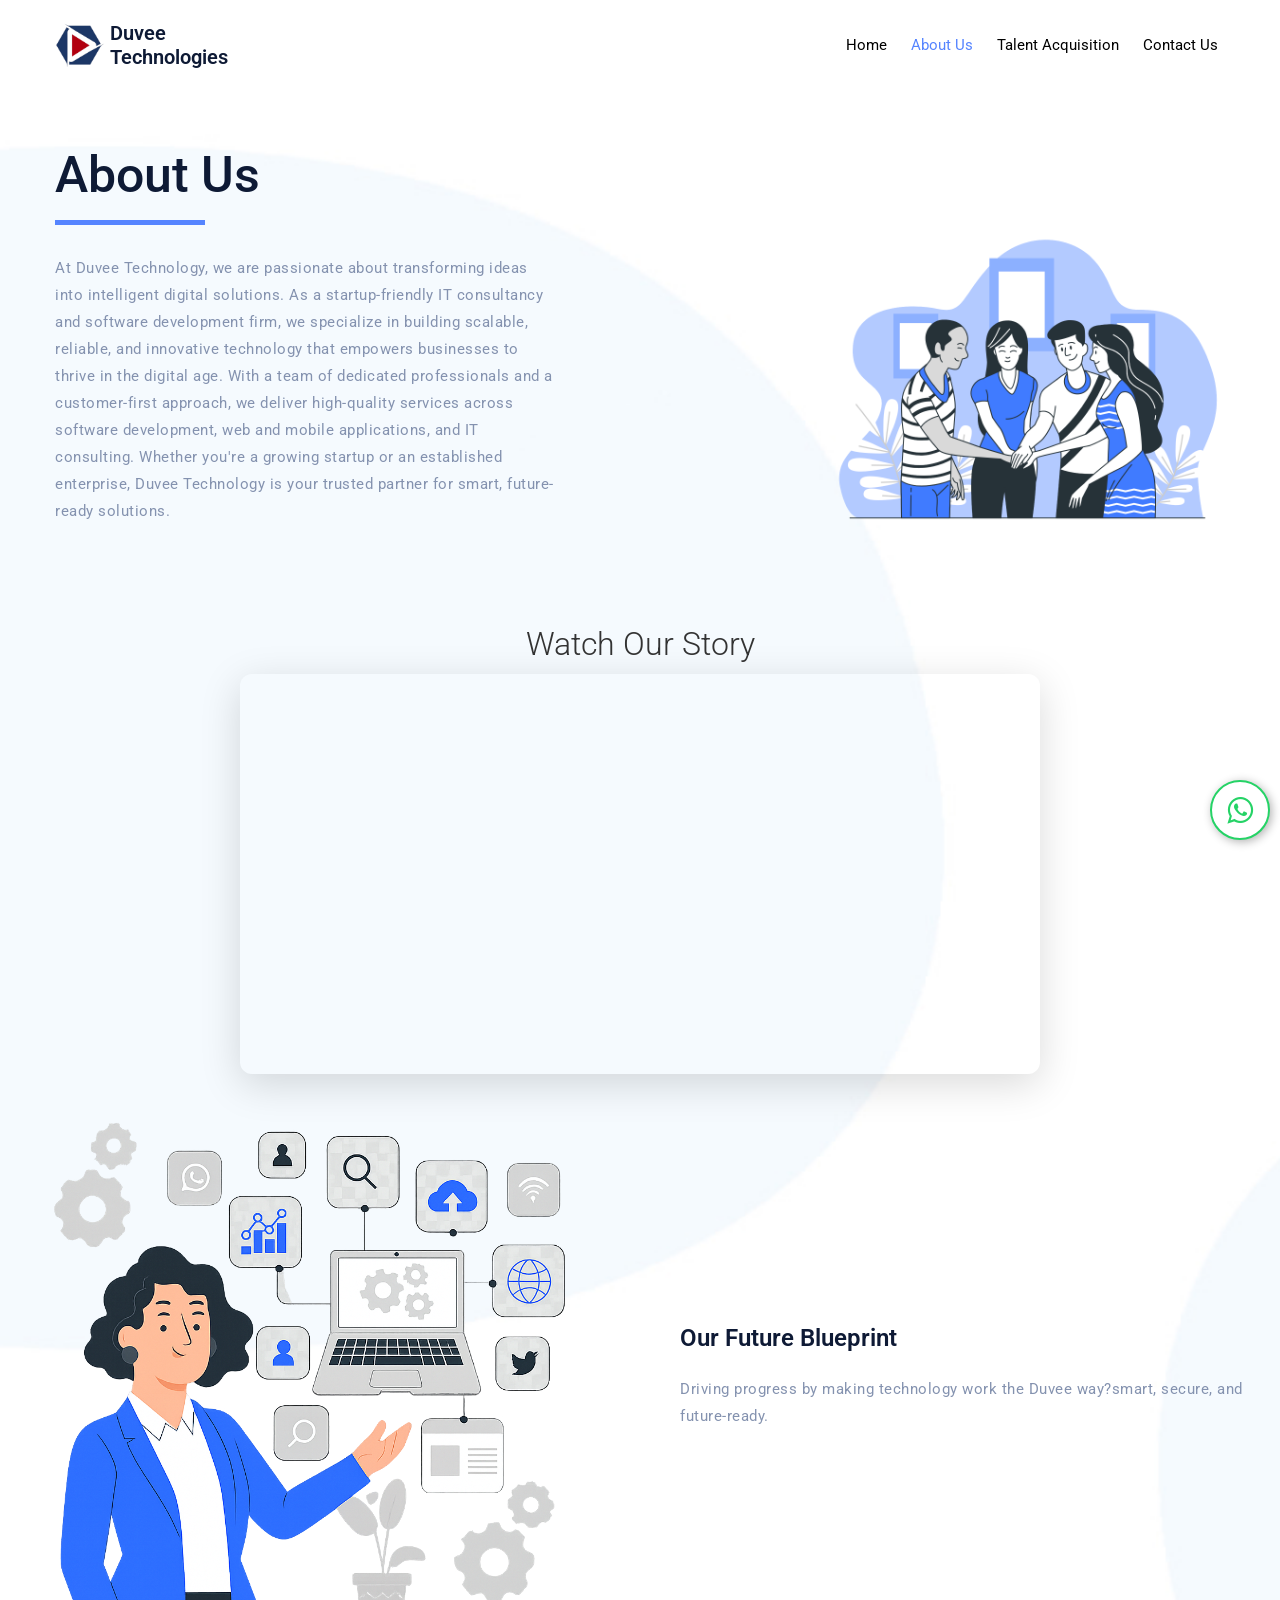
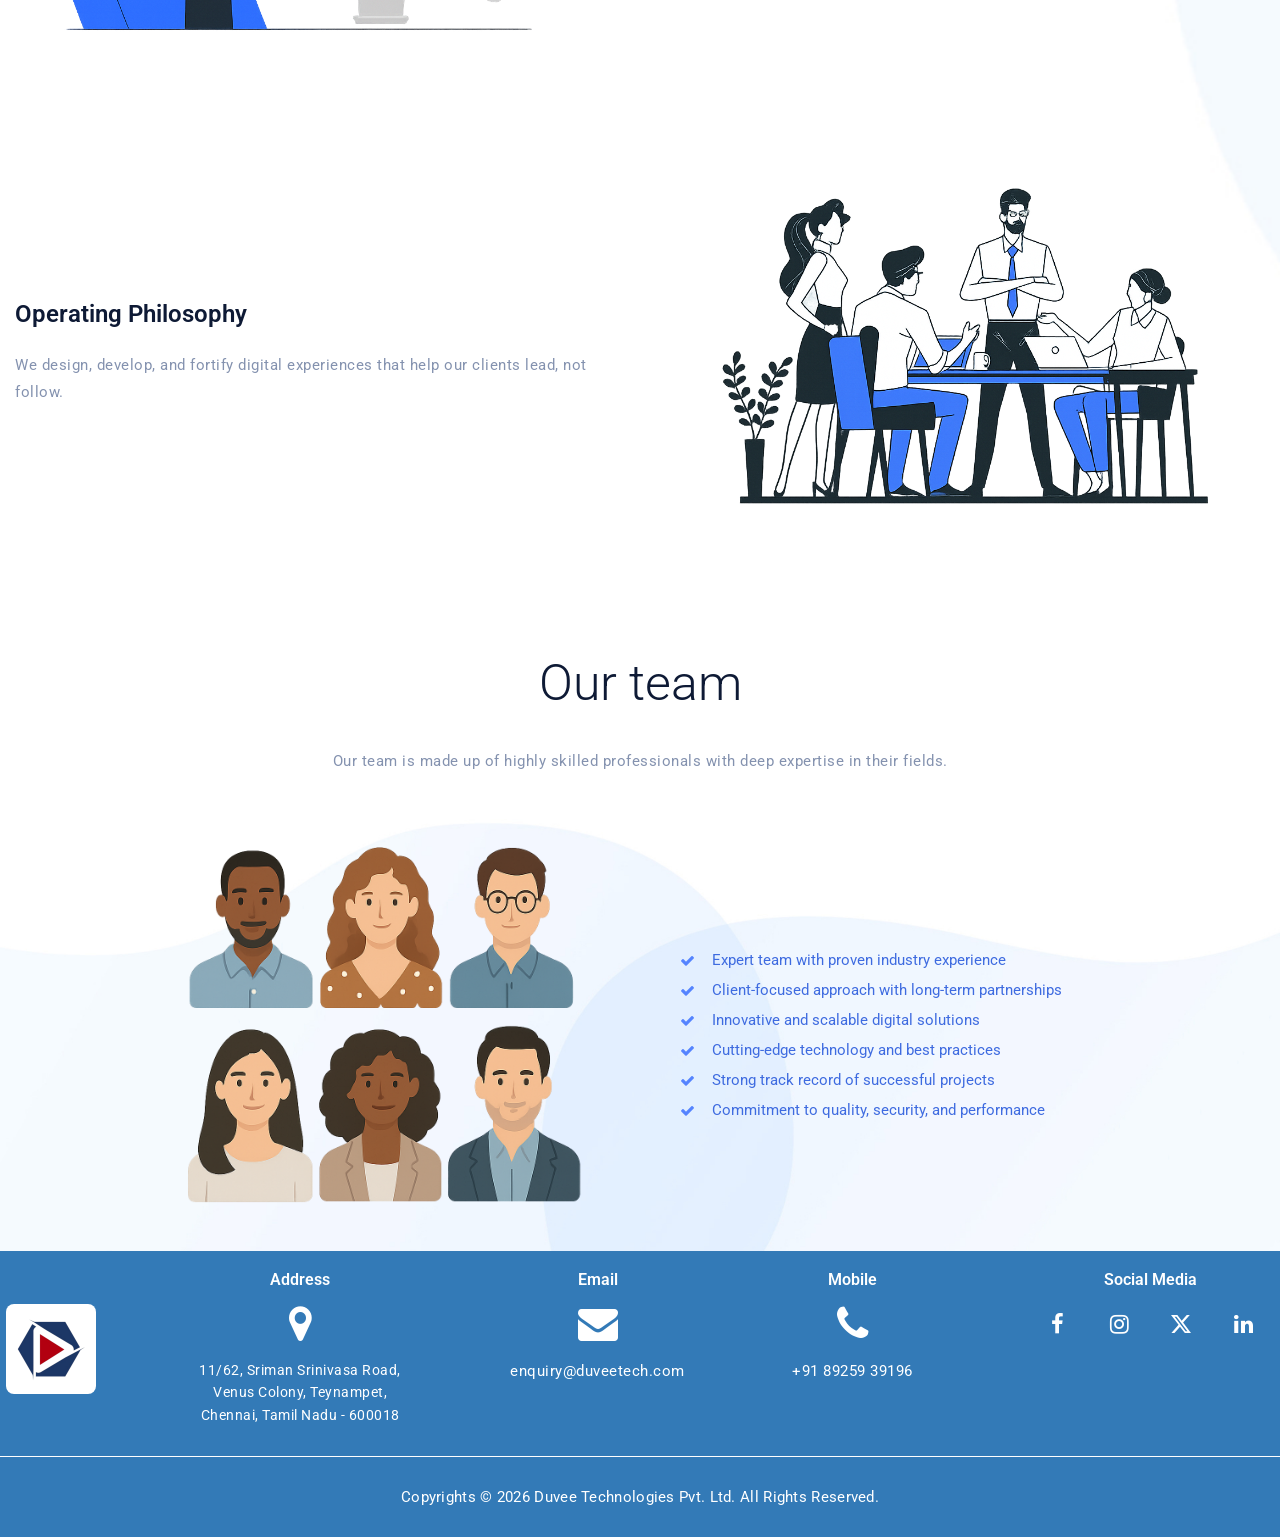
==== about-us.html @ ade1d49a "duvee tech project" ====
<!DOCTYPE html> <!--[if lt IE 10]> <html lang="en" class="iex"> <![endif]--> <!--[if (gt IE 10)|!(IE)]><!-->
<html lang="en"> <!--<![endif]-->

<head> <!-- Google Tag Manager -->
    <script>(function (w, d, s, l, i) { w[l] = w[l] || []; w[l].push({ 'gtm.start': new Date().getTime(), event: 'gtm.js' }); var f = d.getElementsByTagName(s)[0], j = d.createElement(s), dl = l != 'dataLayer' ? '&l=' + l : ''; j.async = true; j.src = 'https://www.googletagmanager.com/gtm.js?id=' + i + dl; f.parentNode.insertBefore(j, f); })(window, document, 'script', 'dataLayer', 'GTM-MKTMCWL5');</script>
    <script> !function (f, b, e, v, n, t, s) { if (f.fbq) return; n = f.fbq = function () { n.callMethod ? n.callMethod.apply(n, arguments) : n.queue.push(arguments) }; if (!f._fbq) f._fbq = n; n.push = n; n.loaded = !0; n.version = '2.0'; n.queue = []; t = b.createElement(e); t.async = !0; t.src = v; s = b.getElementsByTagName(e)[0]; s.parentNode.insertBefore(t, s) }(window, document, 'script', 'https://connect.facebook.net/en_US/fbevents.js'); fbq('init', '1532750337871513'); fbq('track', 'PageView'); </script>
    <script> function triggerLead(formName, hiddenId) { var eid = formName + '_' + Date.now() + '_' + Math.random().toString(36).substr(2, 5); document.getElementById(hiddenId).value = eid; fbq('track', 'Lead', { content_name: formName, value: 1.00, currency: 'INR' }, { eventID: eid }); } </script>
    <meta charset="utf-8">
    <meta http-equiv="X-UA-Compatible" content="IE=edge">
    <meta name="viewport" content="width=device-width, initial-scale=1">
    <link rel="canonical" href="https://www.duveetech.com/about-us" />
    <title>Duvee Technologies</title>
    <meta name="description" content="Signflow and business HTML template.">
    <script src="../HTWF/scripts/jquery.min.js "></script>
    <link rel="stylesheet" href="../HTWF/scripts/bootstrap/css/bootstrap.css">
    <script src="../HTWF/scripts/script.js"></script>
    <link rel="stylesheet" href="../HTWF/style.css">
    <link rel="stylesheet" href="../HTWF/css/animations.css">
    <link rel="stylesheet" href="../HTWF/scripts/flexslider/flexslider.css">
    <link rel="stylesheet" href="../HTWF/css/components.css">
    <link rel="stylesheet" href="../HTWF/css/content-box.css">
    <link rel="stylesheet" href="../HTWF/scripts/magnific-popup.css">
    <link rel="stylesheet" href="../HTWF/scripts/jquery.bootgrid.css">
    <link rel="stylesheet" href="../HTWF/scripts/font-awesome/css/font-awesome.css">
    <link rel="stylesheet" href="../skin.css">
    <link rel="icon" href="../images/favicon.png">
</head>

<body> <!-- Google Tag Manager (noscript) --> <noscript><iframe
            src="https://www.googletagmanager.com/ns.html?id=GTM-MKTMCWL5" height="0" width="0"
            style="display:none;visibility:hidden"></iframe></noscript> <!-- End Google Tag Manager (noscript) -->
    <div id="preloader"></div>
    <header class="fixed-top scroll-change" data-menu-anima="fade-bottom">
        <div class="navbar navbar-default mega-menu-fullwidth navbar-fixed-top" role="navigation">
            <div class="navbar navbar-main">
                <div class="container">
                    <div class="navbar-header"> <button type="button" class="navbar-toggle"> <i class="fa fa-bars"></i>
                        </button> <a class="navbar-brand" href="/"> <img class="logo-default"
                                src="../images/Final_Logo.png" alt="logo" style="background: white; padding: 5px; border-radius: 4px;" /> <img class="logo-retina"
                                src="../images/Final_Logo.png" alt="logo" style="background: white; padding: 5px; border-radius: 4px;" /> <span class="brand-text"> <span
                                    class="brand-name">Duvee</span> <span class="brand-subtitle">Technologies</span>
                            </span> </a> </div>
                    <div class="collapse navbar-collapse">
                        <div class="nav navbar-nav navbar-right">
                            <ul class="nav navbar-nav">
                                <li class="dropdown"> <a href="/" role="button">Home</a> </li>
                                <li class="dropdown active"> <a href="about-us.html" role="button">About Us</a> </li>
<li class="dropdown"> <a href="talent-acquisition.html" role="button">Talent
                                        Acquisition</a> </li>
<li class="dropdown"> <a href="contact-us.html" role="button">Contact Us</a> </li>
                            </ul>
                        </div>
                    </div>
                </div>
            </div>
        </div>
    </header>
    <div class="section-bg-image bg-top" style="background-image:url(../images/long-2.jpg)">
        <div class="container mt-50">
            <div class="row">
                <div class="col-md-7 col-sm-6">
                    <div class="title-base text-left">
                                <hr />
                                <h2 style="margin-left: 40px;">About Us</h2>
                                <p style="margin-left: 40px;">At Duvee Technology, we are passionate about transforming ideas into intelligent digital
                            solutions. As a startup-friendly IT consultancy and software development firm, we specialize
                            in building scalable, reliable, and innovative technology that empowers businesses to thrive
                            in the digital age. With a team of dedicated professionals and a customer-first approach, we
                            deliver high-quality services across software development, web and mobile applications, and
                            IT consulting. Whether you're a growing startup or an established enterprise, Duvee
                            Technology is your trusted partner for smart, future-ready solutions.</p>

                    </div>
                </div>
                <div class="col-md-5 col-sm-6" data-anima="fade-right" data-time="1000"> <img src="../images/about.png"
                        alt="Talent Acquisition" class="img-responsive"> </div>
            </div>
        </div>

        <!-- Video Section Moved from Home -->
        <div class="container">
            <div class="row">
                <div class="col-md-12" style="text-align: center;">
                    <h2 class="about-us-video-title" style="font-size: 32px; font-weight: 300; color: #333;">Watch Our
                        Story</h2>
                    <div style="max-width: 800px; margin: 0 auto;"> <video id="myVideo" loop autoplay muted
                            style="width: 100%; border-radius: 12px; box-shadow: 0 10px 40px rgba(0,0,0,0.15);">
                            <source src="../videos/duvee.mp4" type="video/mp4"> Your browser does not
                            support the video tag.
                        </video> </div>
                </div>
            </div>
        </div>

        <div class="container"> <!-- <h1 class="text-center">Our vison and mission</h1> -->
            <!-- <hr class="space" /> -->
            <div class="row vertical-row flex-reverse">
                <div class="col-md-6">
                    <h4>Our Future Blueprint</h4>
                    <p> Driving progress by making technology work the Duvee way?smart, secure, and future-ready. </p>
                    <!-- <a href="#" class="circle-button btn btn-sm">View datas</a> -->
                </div>
                <div class="col-md-6"> <img src="../images/future_blueprint.png" alt="" data-anima="fade-left"
                        data-time="1000" /> </div>
            </div> <!-- <hr class="space m" /> -->
            <div class="row vertical-row ">
                <div class="col-md-6">
                    <h4>Operating Philosophy</h4>
                    <p> We design, develop, and fortify digital experiences that help our clients lead, not follow. </p>
                    <hr class="space s" />
                    <!-- <a href="#" class="circle-button btn btn-sm">View datas</a><span class="space"></span> <a href="#" class="circle-button btn btn-border btn-sm">Details</a> -->
                </div>
                <div class="col-md-6"> <img src="../images/operating_philosophy.png" alt="" data-anima="fade-right"
                        data-time="1000" /> </div>
            </div>
        </div>
    </div>
    <!-- <div class="section-empty"> <div class="container content"> <div class="row"> <div class="col-md-3 col-sm-6 boxed-inverse shadow-1"> <h4 class="text-m">Stocks markets</h4> <div class="counter-box-simple text-color text-bold"><span class="counter text-l" data-to="7000">7000</span><span class="text-s"> %</span></div> <hr class="space xs" /> <p>Stocks from middle 2010.</p> </div> <div class="col-md-3 col-sm-6 boxed-inverse shadow-1"> <h4 class="text-m">Growing scale</h4> <div class="counter-box-simple text-color text-bold"><span class="counter text-l" data-to="300">300</span><span class="text-s"> %</span></div> <hr class="space xs" /> <p>Growing of our daily business.</p> </div> <div class="col-md-3 col-sm-6 boxed-inverse shadow-1"> <h4 class="text-m">Employees</h4> <div class="counter-box-simple text-color text-bold"><span class="counter text-l" data-to="900">900</span><span class="text-s"></span></div> <hr class="space xs" /> <p>Bumber of employees.</p> </div> <div class="col-md-3 col-sm-6 boxed-inverse shadow-1"> <h4 class="text-m">Projects</h4> <div class="counter-box-simple text-color text-bold"><span class="counter text-l" data-to="2500">2500</span><span class="text-s"></span></div> <hr class="space xs" /> <p>Number of projects.</p> </div> </div> <hr class="space" /> <div class="row vertical-row"> <div class="col-md-3"> <div class="progress-circle" data-color="#5584ff" data-progress="60" data-thickness="5" data-options="lineCap:square"> <div class="inner-circle"> <div class="inner-center"> Dloremque laudantium, totam rem aperiam </div> </div> </div> </div> <div class="col-md-3"> <div class="progress-circle" data-color="#5584ff" data-progress="30" data-thickness="5" data-options="lineCap:round"> <div class="inner-circle"> <div class="inner-center"> Dloremque laudantium, totam rem aperiam </div> </div> </div> </div> <div class="col-md-6 col-sm-12 text-center-sm"> <h2>Perfection is utopia</h2> <p> Lorem ipsum dolor sit amet consectetur adipiscing elitsed do eiusmod tempor incididunt utlabore et dolore magna aliqua. Utenim ad minim veniam quis nostrud exercitation ullamco laboris nisi ut aliquip ex ea commodo consequat. Duis aute irure dolor in reprehenderit in voluptate velit esse cillum dolore eu fugiat nulla pariatur. </p> </div> </div> <hr class="space m" /> </div> </div> -->
    <!-- <div class="section-bg-image" style="background-image:url(../images/bg-23.jpg)"> <div class="container content"> <div class="row"> <div class="col-md-6 col-center text-center boxed-inverse shadow-1"> <h4>Join our services</h4> <p>Lorem ipsum dolor sit amet consectetur adip ullamco laboris nisi utla pariature tempore marto.</p> <a href="#" class="circle-button btn btn-sm">Circle button</a> </div> </div> </div> </div> -->
    <!-- <div class="section-empty"> <div class="container content"> <hr class="space m" /> <div class="row"> <div class="col-md-6"> <h2>A network of people</h2> <p> Lorem ipsum dolor sit amet consectetur adipiscing elitsed do eiusmod tempor incididunt utlabore et dolore magna aliqua. Utenim ad minim veniam quis nostrud exercitation ullamco laboris nisi ut aliquip ex ea commodo consequat. Duis aute irure dolor in reprehenderit in voluptate velit esse cillum dolore eu fugiat nulla pariatur. </p> <hr class="space m" /> <div class="row"> <div class="col-md-6"> <ul class="fa-ul"> <li><i class="fa-li fa fa-check"></i> Utenim ad minim veniam qui</li> <li><i class="fa-li fa fa-check"></i> Duis aute irure dehenderi</li> <li><i class="fa-li fa fa-check"></i> Consectetur adipiscing</li> <li><i class="fa-li fa fa-check"></i> Ceniam quis nostrud exero </li> <li><i class="fa-li fa fa-check"></i> Consectetur adipisco</li> </ul> </div> <div class="col-md-6"> <ul class="fa-ul"> <li><i class="fa-li fa fa-check"></i> Duis aute irure dolore marto</li> <li><i class="fa-li fa fa-check"></i> Aaboris nisi ut aliqui</li> <li><i class="fa-li fa fa-check"></i> Ceniam quis nostrud exero </li> <li><i class="fa-li fa fa-check"></i> Consectetur adipisco</li> <li><i class="fa-li fa fa-check"></i> Utenim ad minim venia</li> </ul> </div> </div> </div> <div class="col-md-6 boxed-inverse"> <table class="table table-striped"> <thead> <tr> <th>#</th> <th>Name</th> <th>Description</th> </tr> </thead> <tbody> <tr> <th scope="row">1</th> <td>Marketing</td> <td>Euismod parturient curabitur, explicabo etiam quae cillum, sunt pariaturo.</td> </tr> <tr> <th scope="row">2</th> <td>Constructions</td> <td>Officiis fermentum aut potenti eo nascetur incididunt labore ipsa quoss donec vivamus dictumst qui qui cras ligula.</td> </tr> <tr> <th scope="row">3</th> <td>Renovation</td> <td>Tenetur scelerisque omnis! Elementum! Laboriosam omnis lorem</td> </tr> <tr> <th scope="row">4</th> <td>Outdoors</td> <td>Aascetur incididunt labore ipsa quoss donec vivamu scelerisque omnis! Elementum! Laboriosam omnis lorem</td> </tr> </tbody> </table> </div> </div> </div> </div> -->
    <!-- <div class="section-bg-image bg-top" style="background-image:url(../images/bg-14.png)"> <div class="container content"> <div class="row"> <div class="col-md-6"> <h1>Our Team</h1> <p> Our skilled, experienced team is committed to excellence, delivering solutions that drive real results. </p> </div> <div class="col-md-6 boxed-inverse shadow-1"> <div class="row"> <div > <ul class="fa-ul text-color "> <li><i class="fa-li fa fa-check"></i> Expert team with proven industry experience</li> <li><i class="fa-li fa fa-check"></i> Client-focused approach with long-term partnerships</li> <li><i class="fa-li fa fa-check"></i> Innovative and scalable digital solutions</li> <li><i class="fa-li fa fa-check"></i> Cutting-edge technology and best practices</li> <li><i class="fa-li fa fa-check"></i> Strong track record of successful projects</li> <li><i class="fa-li fa fa-check"></i> Commitment to quality, security, and performance</li> </ul> </div> </div> </div> </div> </div> </div> -->
    <div class="section-bg-image bg-top" style="background-image:url(../images/long-1.jpg)">
        <div class="container">
            <div class="row ">
                <div class="col-md-12 text-center">
                    <h2 class="font-weight-300">Our team</h2>
                    <p>Our team is made up of highly skilled professionals with deep expertise in their fields.</p>
                    <hr class="space m" />
                </div>
            </div>
            <div class="row vertical-row flex-reverse">
                <div class="col-md-6 col-sm-12 text-center-sm">
                    <!-- <h1>Our team</h1> <p>Our team is made up of highly skilled professionals with deep expertise in their fields.</p> -->
                    <hr class="space xs" />
                    <ul class="fa-ul text-color text-center-sm">
                        <li><i class="fa-li fa fa-check"></i>Expert team with proven industry experience</li>
                        <li><i class="fa-li fa fa-check"></i>Client-focused approach with long-term partnerships</li>
                        <li><i class="fa-li fa fa-check"></i>Innovative and scalable digital solutions</li>
                        <li><i class="fa-li fa fa-check"></i>Cutting-edge technology and best practices</li>
                        <li><i class="fa-li fa fa-check"></i>Strong track record of successful projects</li>
                        <li><i class="fa-li fa fa-check"></i>Commitment to quality, security, and performance</li>
                    </ul>
                    <hr class="space visible-sm" />
                </div>
                <div class="col-md-6 col-sm-12"> <a class="img-box lightbox inner"
                        href="http://www.framework-y.com/images/thumb-large.png.html"> <span><img
                                src="../images/team.png" alt="" /></span> </a>
                    <!-- <div class="flexslider slider nav-inner white" data-options="controlNav:true,directionNav:false"> <ul class="slides"> <li> <a class="img-box lightbox inner" href="http://www.framework-y.com/images/thumb-large.png.html"> <span><img src="../images/gallery/large-1.jpg" alt="" /></span> <span class="caption-box"> <span class="caption"> Lorem ipsum dolor sit amet consectetur adipiscing. Lorem ipsum dolor sit amet consectetur adipiscing elitsed do eiusmod tempor incididunt utlabore et dolore magna aliqua. Utenim ad minim veniam quis nostrud exercitation ullamco laboris nisio. </span> </span> </a> </li> <li> <a class="img-box lightbox inner" href="http://www.framework-y.com/images/thumb-large.png.html"> <span><img src="../images/gallery/large-1.jpg" alt="" /></span> <span class="caption-box"> <span class="caption"> Lorem ipsum dolor sit amet consectetur adipiscing. Lorem ipsum dolor sit amet consectetur adipiscing elitsed do eiusmod tempor incididunt utlabore et dolore magna aliqua. Utenim ad minim veniam quis nostrud exercitation ullamco laboris nisio. </span> </span> </a> </li> </ul> </div> -->
                </div>
            </div>
        </div>
    </div> <i class="scroll-top scroll-top-mobile show fa fa-sort-asc"></i>
    <footer class="footer-base">
        <div class="content" style="padding: 0;">
            <div class="mt-20">
                <div class="row">
                    <div class="col-xs-12 col-md-9">
<div class="row" style="display: flex; justify-content: center; flex-wrap: wrap;">
                            <div class="col-xs-12 col-sm-2 footer-center text-center footer-logo-block"
                                style="margin-bottom: 30px; display: flex; flex-direction: column; align-items: center; justify-content: center;">
                                <img width="110" src="../images/Final_Logo.png" alt="Duvee Technologies logo"
                                    style="background: white; padding: 10px; border-radius: 8px; margin-left: 12px;" />
                            </div>
                            <div class="col-xs-12 col-sm-4 footer-left"
                                style="margin-bottom: 30px; text-align: center; display: flex; flex-direction: column; align-items: center;">
                                <h5
                                    style="margin-top: 0; margin-bottom: 15px; font-size: 16px; font-weight: 600; text-align: center;">
                                    Address</h5>
                                <i class="fa fa-map-marker"
                                    style="font-size: 40px; margin-bottom: 15px; display: block;"></i>
                                <p
                                    style="font-size: 14px; line-height: 1.6; margin: 0 auto; text-align: center; max-width: 240px;">
                                    11/62, Sriman
                                    Srinivasa
                                    Road,<br>Venus Colony, Teynampet,<br>Chennai, Tamil Nadu - 600018</p>
                            </div>
                            <div class="col-xs-12 col-sm-3 footer-left"
                                style="margin-bottom: 30px; text-align: center; display: flex; flex-direction: column; align-items: center;">
                                <h5
                                    style="margin-top: 0; margin-bottom: 15px; font-size: 16px; font-weight: 600; text-align: center;">
                                    Email</h5>
                                <i class="fa fa-envelope"
                                    style="font-size: 40px; margin-bottom: 15px; display: block;"></i>
                                <p style="font-size: 14px; line-height: 1.6; margin: 0 auto; text-align: center; max-width: 240px;"><a href="mailto:enquiry@duveetech.com" style="text-decoration: none;">enquiry@duveetech.com</a></p>
                            </div>
                            <div class="col-xs-12 col-sm-3 footer-left"
                                style="margin-bottom: 30px; text-align: center; display: flex; flex-direction: column; align-items: center;">
                                <h5
                                    style="margin-top: 0; margin-bottom: 15px; font-size: 16px; font-weight: 600; text-align: center;">
                                    Mobile</h5>
                                <i class="fa fa-phone"
                                    style="font-size: 40px; margin-bottom: 15px; display: block;"></i>
                                <p style="font-size: 14px; line-height: 1.6; margin: 0 auto; text-align: center; max-width: 240px;"><a href="tel:+918925939196" style="text-decoration: none; white-space: nowrap;">+91 89259 39196</a></p>
                            </div>
                        </div>
                    </div>
                    <div class="col-xs-12 col-md-3 footer-left text-center text-md-right" style="margin-bottom: 30px;">
<h5
                            style="margin-top: 0; margin-bottom: 15px; font-size: 16px; font-weight: 600; text-align: center;">
                            Social Media</h5>
                        <div class="btn-group social-group btn-group-icons" style="display: flex; justify-content: center; align-items: center; gap: 12px; flex-wrap: nowrap;">
    <a target="_blank" href="https://www.facebook.com/DuveeTech" style="display: inline-flex; align-items: center; justify-content: center; width: 40px; height: 40px; text-decoration: none; color: #fff !important;">
        <i class="fa fa-facebook" style="font-size: 22px; color: #fff !important;"></i>
    </a>
    <a target="_blank" href="https://www.instagram.com/duvee_tech_official/" style="display: inline-flex; align-items: center; justify-content: center; width: 40px; height: 40px; text-decoration: none; color: #fff !important;">
        <i class="fa fa-instagram" style="font-size: 22px; color: #fff !important;"></i>
    </a>
    <a target="_blank" href="https://x.com/Duvee_official" style="display: inline-flex; align-items: center; justify-content: center; width: 40px; height: 40px; text-decoration: none; color: #fff !important;"><svg width="20" height="20" viewBox="0 0 24 24" aria-hidden="true" style="display:block;"><path fill="#ffffff" d="M18.901 1.153h3.68l-8.04 9.19L24 22.847h-7.406l-5.8-7.584-6.64 7.584H.47l8.6-9.83L0 1.154h7.594l5.243 6.932zM17.61 20.644h2.039L6.486 3.24H4.298z"/></svg></a>
    <a target="_blank" href="https://www.linkedin.com/company/duvee-technologies" style="display: inline-flex; align-items: center; justify-content: center; width: 40px; height: 40px; text-decoration: none; color: #fff !important;">
        <i class="fa fa-linkedin" style="font-size: 22px; color: #fff !important;"></i>
    </a>
</div>
                    </div>
                </div>
            </div>
            <div class="row copy-row">
                <div class="col-md-12 copy-text">
                    Copyrights &copy; 2026 Duvee Technologies Pvt. Ltd. All Rights Reserved.</div>
            </div>
        </div>
        <link rel="stylesheet" href="../HTWF/scripts/font-awesome/css/font-awesome.css">
        <script async src="../HTWF/scripts/bootstrap/js/bootstrap.min.js"></script>
        <script src="../HTWF/scripts/imagesloaded.min.js"></script>
        <script src="../HTWF/scripts/parallax.min.js"></script>
        <script src="../HTWF/scripts/flexslider/jquery.flexslider-min.js"></script>
        <script async src="../HTWF/scripts/jquery.progress-counter.js"></script>
        <script async src="../HTWF/scripts/jquery.tab-accordion.js"></script>
        <script async src="../HTWF/scripts/bootstrap/js/bootstrap.popover.min.js"></script>
        <script async src="../HTWF/scripts/jquery.magnific-popup.min.js"></script>
        <script src="../HTWF/scripts/social.stream.min.js"></script>
        <script src="../HTWF/scripts/jquery.slimscroll.min.js"></script>
        <script src="../HTWF/scripts/smooth.scroll.min.js"></script>
        <script async src="../HTWF/scripts/isotope.min.js"></script>
        <script async src="../HTWF/scripts/jquery.tab-accordion.js"></script>
        <script src="../HTWF/scripts/parallax.min.js"></script>
        <script src="../HTWF/scripts/smooth.scroll.min.js"></script>
        <script> // keep your initial scroll trigger if needed // optional: trigger a scroll event after load like you had setTimeout(function () { $(window).scroll(); }, 50); $("body").on("click", ".scroll-to-services", function (e) { e.preventDefault(); var $target = $("#services"); if (!$target.length) return; // adjust if you have a fixed header (set to 0 if no fixed header) var headerOffset = 100; var top = Math.max(0, $target.offset().top - headerOffset); // respect reduced motion preference if (window.matchMedia && window.matchMedia('(prefers-reduced-motion: reduce)').matches) { $("html, body").scrollTop(top); } else { $("html, body").stop().animate({ scrollTop: top }, 600, 'swing'); } }); </script>
        <script> const popup = document.getElementById("popup"); const video = document.getElementById("myVideo"); const playBtn = document.getElementById("playBtn"); const closeBtn = document.getElementById("closeBtn"); // Open popup on button click playBtn.addEventListener("click", function(e) { e.preventDefault(); // Prevent page jump popup.style.display = "flex"; video.currentTime = 0; // Start from beginning video.play(); }); // Close popup on close button closeBtn.addEventListener("click", function() { popup.style.display = "none"; video.pause(); }); // (Optional) Close popup when clicking outside the video box window.addEventListener("click", function(e) { if (e.target === popup) { popup.style.display = "none"; video.pause(); } }); </script>
    </footer> <!-- WhatsApp Floating Button --> <a
        href="https://wa.me/918925939196?text=Hi%2C%0AI%20need%20leads%20for%20my%20business.%0APlease%20contact%20me."
        class="whatsapp-float" target="_blank"> <i class="fa fa-whatsapp"></i> </a>
</body>

</html>
---- HTWF/style.css ----
@media (max-width: 600px) {
    .hero-buttons-wrapper {
        justify-content: center !important;
        text-align: center;
    }
    .hero-btn-same-width {
        display: inline-block !important;
        margin-left: auto !important;
        margin-right: auto !important;
        text-align: center !important;
    }
}
/* Submit Enquiry Button - Half Out, Half In (like Get in Touch) */
.submit-enquiry-btn-wrapper {
    position: relative;
    height: 0;
    margin-bottom: 24px;
    z-index: 20;
    width: 100%;
    display: flex;
    justify-content: center;
    flex-wrap: wrap;
}
.submit-enquiry-banner {
    /* position: absolute; */
    /* left: auto; */
    /* top: 0; */
    /* transform: translate(0%, 25%); */
    background: #247CFF;
    color: #fff;
    font-weight: 700;
    font-size: 16px;
    border: none;
    border-radius: 24px;
    padding: 10px 25px;
    box-shadow: 0 4px 16px rgba(0,0,0,0.08);
    z-index: 30;
    text-align: center;
    letter-spacing: 0.5px;
    user-select: none;
    transition: background 0.2s, color 0.2s;
    cursor: pointer;
    outline: none;
    display: inline-block;
    margin-left: auto;
        margin-right: auto;
}

@media (max-width: 600px) {
    .submit-enquiry-btn-wrapper {
        justify-content: center;
    }
    .submit-enquiry-banner {
        display: block;
        margin-left: auto;
        margin-right: auto;
        text-align: center;
    }
}

.submit-enquiry-banner:hover {
    background: #FF6B35;
    color: #fff;
}
/* Get in Touch Button - Half Out, Half In */
.get-in-touch-btn-wrapper {
    position: relative;
    height: 0;
    margin-bottom: 24px;
    z-index: 20;
}
.get-in-touch-banner {
    position: absolute;
    left: 50%;
    top: 0;
    width: max-content;
    min-width: 120px;
    transform: translate(-50%, -75%);
    background: #247CFF;
    color: #fff;
    font-weight: 700;
    font-size: 20px;
    border-radius: 24px;
    padding: 12px 36px;
    box-shadow: 0 4px 16px rgba(0,0,0,0.08);
    z-index: 30;
    text-align: center;
    letter-spacing: 0.5px;
    user-select: none;
}
/* Footer menu hover effect: orange color and underline */
/* Extra specificity to override inline color for footer links */
footer a[style], .footer-base a[style], .footer-left a[style], .footer-center a[style],
footer a, .footer-base a, .footer-left a, .footer-center a {
    position: relative;
    color: #9daac7;
    text-decoration: none;
    transition: color 0.2s;
}

footer a[style]:hover, .footer-base a[style]:hover, .footer-left a[style]:hover, .footer-center a[style]:hover,
footer a:hover, .footer-base a:hover, .footer-left a:hover, .footer-center a:hover {
    color: #FF6B35 !important;
}

footer a[style]::after, .footer-base a[style]::after, .footer-left a[style]::after, .footer-center a[style]::after,
footer a::after, .footer-base a::after, .footer-left a::after, .footer-center a::after {
    content: '';
    display: block;
    position: absolute;
    left: 0;
    bottom: -2px;
    width: 0;
    height: 2px;
    background: #FF6B35;
    transition: width 0.3s cubic-bezier(0.4,0,0.2,1);
    z-index: 2;
}

footer a[style]:hover::after, .footer-base a[style]:hover::after, .footer-left a[style]:hover::after, .footer-center a[style]:hover::after,
footer a:hover::after, .footer-base a:hover::after, .footer-left a:hover::after, .footer-center a:hover::after {
    width: 100%;
}
/*
------------------------------------------------------------------
Table of contents

1. Global styles  [Row 126] 
2. Headers \ Menus [Row 427] 
3. Side menus [Row 1611] 
4. Footer [Row 2189] 
5. Titles [Row 2388] 
6. Templates [Row 2790] 
7. Components [Row 2991] 
8. Thypography [Row 4226] 
9. Sections [Row 4556] 
10. Skin white [Row 4806] 
11. Mobile / responsive [Row 4900] 
12. IE < 10 [Row 5803] 
-------------------------------------------------------------------

==============================
GENERAL
==============================
*/

body,
.adv-img p,
.caption-bottom p,
.adv-circle .caption p,
.advs-box p,
.list-blog p {
    font-family: "Roboto", Helvetica, Arial, sans-serif;
    font-size: 13px;
    line-height: 1.42857143;
    color: #4C4C4C;
}

.text-color,
.mi-menu ul li>a:before,
.sidebar-nav .panel-item>span:before,
i.icon,
.block-infos .bd-day {
    color: #6A4D8F;
}

.bg-color {
    background-color: #6A4D8F;
}

#preloader {
    position: fixed;
    top: 0;
    left: 0;
    right: 0;
    bottom: 0;
    background-color: #fff;
    z-index: 99995;
}

#preloader:after {
    content: '';
    width: 200px;
    height: 200px;
    position: absolute;
    left: 50%;
    top: 50%;
    background-image: url(images/assets/loader.gif);
    background-repeat: no-repeat;
    background-position: center;
    margin: -100px 0 0 -100px;
    z-index: 999999999999;
}

.scroll-top-mobile {
    position: fixed;
    background: #fff;
    width: 40px;
    height: 40px;
    z-index: 995;
    right: 10px;
    bottom: 10px;
    text-align: center;
    cursor: pointer;
    padding: 15px 0;
    visibility: hidden;
    opacity: 0;
}

.scroll-top-mobile.show {
    visibility: visible;
}

.overflow-visble {
    overflow: visible !important;
}

img {
    max-width: 100%;
}

.form-control:focus {
    border-color: #9C9C9C;
    box-shadow: none;
}

.clear {
    clear: both;
    width: 100%;
}

.bg-cover {
    background-repeat: no-repeat;
    background-position: center center;
    background-size: cover;
}

.opacity-show {
    opacity: 1 !important;
}

a,
[data-href] {
    cursor: pointer;
    outline: none;
    transition: all .5s;
}

a[data-toggle],
a[data-anima] {
    display: inline-block;
}

body .row-1 {
    height: 25px !important;
}

body .row-2 {
    height: 50px !important;
}

body .row-3 {
    height: 75px !important;
}

body .row-4 {
    height: 100px !important;
}

body .row-5 {
    height: 125px !important;
}

body .row-6 {
    height: 150px !important;
}

body .row-7 {
    height: 175px !important;
}

body .row-8 {
    height: 200px !important;
}

body .row-9 {
    height: 225px !important;
}

body .row-10 {
    height: 250px !important;
}

body .row-11 {
    height: 275px !important;
}

body .row-12 {
    height: 300px !important;
}

body .row-13 {
    height: 325px !important;
}

body .row-14 {
    height: 350px !important;
}

body .row-15 {
    height: 375px !important;
}

body .row-16 {
    height: 400px !important;
}

body .row-17 {
    height: 425px !important;
}

body .row-18 {
    height: 450px !important;
}

body .row-19 {
    height: 475px !important;
}

body .row-20 {
    height: 500px !important;
}

body .row-21 {
    height: 750px !important;
}

body .row-22 {
    height: 1000px !important;
}

body .row-23 {
    height: 1250px !important;
}

/* 
==============================
TYPOGRAPHY
==============================


------------------------------
TAG ROW
------------------------------
*/

.tag-row {
    overflow: hidden;
    white-space: nowrap;
    text-overflow: ellipsis;
}

.tag-row span {
    margin: 0 15px 0 0;
    color: #9C9C9C;
    white-space: nowrap;
    overflow: hidden;
    text-overflow: clip;
    border-right: 1px solid #CCC;
    padding-right: 16px;
}

.tag-row a {
    color: #9C9C9C;
}

.tag-row span:last-child {
    border-right: 0;
    margin-right: 0;
    padding-right: 0;
    margin-right: 0;
}

.tag-row span>span {
    display: block;
    margin: 5px 0;
    padding-right: 25px;
    font-weight: 400;
}

.tag-row i {
    padding-right: 10px;
    color: #919191;
}

.tag-row.cat {
    text-transform: uppercase;
    margin: 5px 0 10px 0;
}

.tag-row .tag-col {
    float: left;
    width: 50%;
    margin: 0;
    padding-right: 5px;
    font-weight: 600;
}

.tag-row>div {
    padding: 5px 0;
}

.tag-row.icon-row {
    position: relative;
}

.tag-row.icon-row span,
.tag-row.icon-row-square span,
.tag-row.icon-row-circle span {
    border-right: none;
}

.tag-row.icon-row span:after {
    position: relative;
    content: "/";
    color: rgba(210, 210, 210, 0.5);
    right: -16px;
}

.tag-row.icon-row-square span:after {
    content: "\25AA";
    right: -17px;
    position: relative;
}

.tag-row.icon-row-circle span:after {
    content: "\25CF";
    right: -17px;
    position: relative;
    font-size: 10px;
    top: -3px;
}

.tag-row span:last-child:after {
    display: none;
}

/*
------------------------------
QUOTE
------------------------------
*/
p+.block-quote,
.block-quote+p {
    margin-top: 25px;
}

.quote-author {
    font-style: italic;
    display: block;
    margin: 15px 0 0 0;
    font-size: 14px;
}

.block-quote.quote-1,
.block-quote.quote-2 {
    font-size: 20px;
    font-weight: 300;
    padding-left: 80px;
    position: relative;
    text-align: left;
    line-height: 28px;
}

.block-quote.quote-2 {
    padding-right: 80px;
}

.block-quote.quote-1:before,
.block-quote.quote-2:before {
    content: "\f10e";
    font: normal normal normal 54px/1 FontAwesome;
    position: absolute;
    left: 2px;
    color: #ECECEC;
    right: 0;
    display: inline-block;
    text-align: left;
}

.block-quote.quote-2:before {
    content: "\f10d";
}

.block-quote.quote-2:after {
    content: "\f10e";
    font: normal normal normal 54px/1 FontAwesome;
    position: absolute;
    right: 13px;
    color: #ECECEC;
    margin-top: -67px;
}

.block-quote.text-center {
    text-align: center;
}

/* 
------------------------------
SEPARATORS  
------------------------------
*/

hr.space {
    border: none !important;
    clear: both;
    height: 70px;
    margin: 0;
}

hr.space.l {
    height: 50px;
}

hr.space.xs {
    height: 10px;
}

hr.space.s {
    height: 20px;
}

hr.space.m {
    height: 30px;
}

span.space {
    width: 10px;
    display: inline-block;
}

hr.text-left {
    margin-left: 0 !important;
    margin-right: auto !important;
}

hr.text-right {
    margin-right: 0 !important;
    margin-left: auto !important;
}

hr.a {
    border-bottom: 1px solid #E0E0E0;
    width: 100%;
    height: 1px;
    max-width: 600px;
}

hr.b {
    border-top: 1px dotted #D4D4D4;
}

hr.c {
    border-top: 1px dashed #C7C7C7;
}

hr.d {
    background-position: center center;
    background: url(images/assets/gradient-line.png) no-repeat center;
    background-size: contain;
    border: none;
    height: 3px;
}

hr.d-dark {
    background-position: center center;
    background: url(images/assets/gradient-line-dark.png) no-repeat center;
    background-size: contain;
    border: none;
    height: 3px;
}

hr.e {
    max-width: 50px;
    width: 50px;
    border-top: 3px solid #5D5D5D;
}

.text-center>hr.e {
    margin: 15px auto;
}

hr.f-top,
.hr-f-top {
    background: linear-gradient(to top, rgba(204, 204, 204, 0.15) 0%, rgba(0, 0, 0, 0) 100%);
    height: 18px;
    margin-bottom: 0;
    border-bottom: 1px solid #E4E4E4;
    border-top: none;
}

hr.f-top.f-dark,
.hr-f-top-dark {
    background: linear-gradient(to top, rgba(51, 51, 51, 0.43) 0%, rgba(0, 0, 0, 0) 100%);
}

hr.f,
.hr-f-bottom {
    height: 18px;
    margin-top: 0;
    border-top: 1px solid #E4E4E4;
    background: linear-gradient(to bottom, rgba(204, 204, 204, 0.15) 0%, rgba(0, 0, 0, 0) 100%);
}

hr.f.f-dark,
.hr-f-bottom-dark {
    background: linear-gradient(to bottom, rgba(51, 51, 51, 0.43) 0%, rgba(0, 0, 0, 0) 100%);
}

.hr-f-top,
.hr-f-top-dark,
.hr-f-bottom,
.hr-f-bottom-dark {
    height: auto;
}

hr.g {
    background: url(images/overlay/dotted.png) repeat;
    height: 18px;
    border: none;
}

hr.h {
    background: url(images/overlay/line-45.png) repeat;
    height: 18px;
    border: none;
}

hr.i {
    background: url(images/overlay/carbonio.png) repeat;
    height: 18px;
    border: none;
}

hr.mini {
    max-width: 200px;
}

hr.micro {
    max-width: 80px;
}

.white hr.h {
    background: url(images/overlay/line-45-white.png) repeat;
}

.white hr.g {
    background: url(images/overlay/dotted-white.png) repeat;
}

.white hr.i {
    background: url(images/overlay/carbonio-white.png) repeat;
}

/*
------------------------------
VARIOUS
------------------------------
*/

h1,
.h1,
h2,
.h2,
h3,
.h3 {
    margin: 0 0 0 0;
}

.advs-box h3,
.advs-box h2 {
    margin: 0 0 10px 0;
}

.dropcap {
    font-size: 50px;
    left: 0;
    line-height: 1;
    margin: 0 20px 10px 0;
    position: relative;
    float: left;
    font-style: normal;
}

.text-bold {
    font-weight: 700;
}

.text-black {
    font-weight: 900 !important;
}

.text-light {
    font-weight: 300;
}

.text-xs {
    font-size: 11px !important;
    line-height: 11px;
}

.text-s {
    font-size: 13px !important;
    line-height: 18px;
}

.text-m {
    font-size: 18px !important;
    line-height: 25px;
}

.text-l {
    font-size: 27px !important;
    line-height: 31px;
}

.text-xl {
    font-size: 50px !important;
    line-height: 50px;
}

.text-xxl {
    font-size: 110px !important;
    line-height: 110px;
}

/* 
==============================
LAYOUT
==============================

------------------------------
GENERIC
------------------------------
*/
.boxed-layout .navbar-fixed-top,
.boxed-layout .navbar-fixed-top,
.boxed-layout header,
.boxed-layout .parallax-mirror,
.boxed-layout .content-parallax,
.boxed-layout footer,
.boxed-layout [class*="header-"],
.boxed-layout #fullpage-main,
.boxed-layout .container {
    max-width: 1200px;
    margin: 0 auto;
}

.boxed-layout.side-menu-container .container {
    max-width: 100%;
}

.boxed-layout .parallax-mirror {
    left: 50% !important;
    right: auto !important;
    transform: translateX(-50%) !important;
}

.boxed-layout .content-parallax {
    box-shadow: 0 0 2px rgba(0, 0, 0, 0.22);
}

body.boxed-layout {
    background: #efefef;
}

.boxed-layout .overlay-content .section-empty:not(.section-bg-color) {
    background: #fff !important;
}

.col-center {
    float: none !important;
    margin-left: auto !important;
    margin-right: auto !important;
    clear: both;
}

.fixed-bottom-area {
    position: fixed;
    text-align: center;
    bottom: 0;
    left: 0;
    right: 0;
    width: 100%;
    padding: 25px;
    background-color: rgba(0, 0, 0, 0.42);
}

.box-middle-container {
    padding-top: 0 !important;
    padding-bottom: 0 !important;
}

.row.box-middle {
    margin-left: 0;
    margin-right: 0;
}

.no-margins,
.no-margins .content {
    margin: 0 !important;
}

.no-paddings,
.no-paddings .content {
    padding: 0 !important;
}

.no-paddings-x {
    padding-left: 0 !important;
    padding-right: 0 !important;
}

.no-paddings-y,
.no-paddings-y .content {
    padding-top: 0 !important;
    padding-bottom: 0 !important;
}

@media (min-width:994px) {

    .no-padding-bottom,
    .no-padding-bottom .content {
        padding-bottom: 0 !important;
    }
}

div>p:last-child {
    margin-bottom: 0;
}

/*
------------------------------
VERTICAL AND PRPORZIONAL ROW
------------------------------
*/
.vertical-row.row,
.vertical-row>.row {
    display: flex !important;
    align-items: center;
}

.section-two-blocks>.vertical-row.row {
    align-items: initial;
}

.middle-content,
.middle-content>.row,
.middle-content>.row>div {
    display: flex !important;
    align-items: center;
    justify-content: center;
    flex-direction: column;
}

.middle-content.text-left,
.middle-content.text-left>.row,
.middle-content.text-left>.row>div {
    justify-content: flex-start;
}

.middle-content.text-left,
.middle-content.text-left>.row,
.middle-content.text-left>.row>div {
    align-items: baseline;
}

.row.vertical-row:not(.box-middle) {
    margin-left: -15px;
    margin-right: -15px;
}

.vertical-row>div {
    padding: 0;
}

.row.vertical-row>div {
    padding-left: 15px;
    padding-right: 15px;
}

.proporzional-row:not(.hc_column_cnt),
.proporzional-row>.row {
    display: flex;
}

.proporzional-row>*:not(.row),
.proporzional-row>.row>* {
    flex: 1 1 auto;
}

.proporzional-row .flexslider,
.proporzional-row .hc_image_slider_cnt,
.proporzional-row .flexslider div,
.proporzional-row .flexslider .slides,
.proporzional-row .img-box,
.proporzional-row>div>.advs-box,
[class*="row-"].grid-item>div,
.grid-item>.row>div,
.proporzional-row .google-map,
.proporzional-row>.row>div>.row,
.proporzional-row .hc_google_map_cnt,
[class*="row-"] .flexslider,
[class*="row-"] .flexslider div,
[class*="row-"] .flexslider .slides,
[class*="row-"] .row,
[class*="row-"] li .img-box,
.proporzional-row .hc_content_box_cnt,
.proporzional-row>.row>div>.row>div>.advs-box,
.proporzional-row>.row>div>.row>div>.adv-img,
.proporzional-row>.row>div>.row>.hc_image_box_cnt {
    height: 100%;
    display: block;
}

.clear-proporzional,
.clear-proporzional *:not(hr) {
    height: auto !important;
}

[class*="row-"]:not(.one-row-list) .col-md-12 {
    max-height: 100%;
    overflow: hidden;
}

[class*="row-"]:not(.one-row-list)>.row>[class*="col-md-"],
[class*="row-"]:not(.one-row-list)>.row>div>.img-box {
    height: 100%;
}

/*
------------------------------
BOXED AND BOXED INVERSE
------------------------------
*/
@media (min-width:993px) {
    [class*="boxed"].col-md-2:not(.no-margins) {
        width: calc(16.66666667% - 30px);
    }

    [class*="boxed"].col-md-3:not(.no-margins) {
        width: calc(25% - 30px);
    }

    [class*="boxed"].col-md-4:not(.no-margins) {
        width: calc(33.33333333% - 30px);
    }

    [class*="boxed"].col-md-5:not(.no-margins) {
        width: calc(41.66666667% - 30px);
    }

    [class*="boxed"].col-md-6:not(.no-margins) {
        width: calc(50% - 30px);
    }

    [class*="boxed"].col-md-7:not(.no-margins) {
        width: calc(58.33333333% - 30px);
    }

    [class*="boxed"].col-md-8:not(.no-margins) {
        width: calc(66.66666667% - 30px);
    }

    [class*="boxed"].col-md-9:not(.no-margins) {
        width: calc(75% - 30px);
    }

    [class*="boxed"].col-md-10:not(.no-margins) {
        width: calc(83.33333333% - 30px);
    }

    [class*="boxed"].col-md-11:not(.no-margins) {
        width: calc(91.66666667% - 30px);
    }

    [class*="boxed"].col-md-12:not(.no-margins) {
        width: calc(100% - 30px);
    }

    .grid-item>[class*="boxed"],
    .grid-item>[class*="boxed-inverse"],
    .maso-item>[class*="boxed"],
    .maso-item>[class*="boxed-inverse"] {
        width: 100% !important;
    }
}

.base-box.boxed,
.base-box.boxed-inverse,
.boxed-inverse,
[class*="col-md-"].boxed,
[class*="col-md-"].boxed-inverse,
.grid-box>.grid-item.boxed-inverse,
.row.vertical-row>div.boxed-inverse,
.row.vertical-row>div.boxed {
    border-style: none !important;
    padding: 25px 25px 25px 25px;
}

[class*="col-md-"].boxed,
[class*="col-md-"].boxed-inverse {
    margin: 0 15px;
}

.grid-item>.boxed-inverse,
.grid-item>.boxed {
    margin: 0;
    width: 100%;
}

[class*="col-md-"].boxed-inverse,
.boxed-inverse,
.fixed-area.boxed-inverse {
    background-color: #f5f5f5;
}

.section-bg-color [class*="col-md-"].boxed-inverse,
.fixed-area.boxed-inverse {
    background-color: #fff;
}

[class*="col-md-"].boxed {
    background-color: #444;
}

.grid-item.boxed-inverse {
    margin-top: 15px;
    height: calc(100% - 109px);
}


/* 
==============================
HEADER - MENU 
==============================

------------------------------
GLOBAL
------------------------------
*/

header {
    line-height: 1.42857143;
    z-index: 995;
}

header form.navbar-form {
    margin: 0 0 0 0;
}

.nav li:hover>ul,
.nav li:hover>.mega-menu,
.side-menu li:hover .panel,
.side-menu li .panel:hover {
    display: block;
}

header .btn-default,
header .btn,
header .anima-button.circle-button,
header .input-group .btn:not(.btn-border) {
    background-color: #FAFAFA;
    color: #797979;
}

header .btn-default:hover,
header .circle-button:hover {
    border-color: #D2D2D2;
    background-color: #e6e6e6;
}

.navbar-default .navbar-nav>li>a,
.mega-menu h5 {
    color: #000;
}

.nav>li.dropdown>a {
    padding-right: 25px;
}

header .navbar-right>* {
    float: left;
}

header .navbar-right>*:not(li) {
    padding-right: 15px;
    padding-left: 15px;
}

header.hamburger-header {
    width: auto;
}

.navbar-brand img {
    transition: all .3s;
    max-height: 60px;
    height: auto;
}

.navbar-brand.scroll-show.showed {
    display: table-cell !important;
}

.navbar-brand .logo-retina,
.brand .logo-retina,
.logo-retina {
    display: none !important;
}

@media (-webkit-min-device-pixel-ratio: 2) and (min-width: 994px),
(min-resolution: 192dpi) and (min-width: 994px) {

    .navbar-brand .logo-retina,
    .brand .logo-retina,
    .logo-retina {
        display: block !important;
    }

    .navbar-brand .logo-default,
    .brand .logo-default,
    .logo-default {
        display: none !important;
    }
}

.navbar-default .navbar-nav>li>a .caret {
    margin-left: 5px;
}


.navbar-right ul ul ul.dropdown-menu {
    left: 100%;
}

.wide-area .container {
    width: 100% !important;
}

header .custom-area {
    padding: 0 15px;
}

header .input-group input,
header .btn-default,
header .input-group .input-group-btn a {
    border-color: #EAEAEA;
}

header .input-group input:focus,
header .btn-default:focus {
    border-color: #EAEAEA;
}

.navbar-right img {
    max-height: 36px;
    margin: 5px auto;
    height: auto;
}

.input-group button {
    color: #444;
    font-weight: 400;
    font-size: 13px;
}

header .social-group a i.fa {
    padding: 5px 8px;
    margin-top: 3px;
    width: 30px;
    height: 30px;
    line-height: 22px;
    text-align: center;
    color: #505050;
}

.dropdown-menu .fa-ul .divider {
    margin: 10px 0 10px -27px;
    opacity: 1 !important;
    background-color: rgba(138, 138, 138, 0.15) !important;
}

header>.navbar {
    margin-bottom: 0;
    border: none;
    border-bottom: 1px solid #E4E4E4;
    transform: translate3d(0px, 0px, 0px);
}

.navbar-main,
.nav.inner {
    background-color: #FFFFFF;
    margin-bottom: 0;
    border: none;
}

.navbar-main .btn-search {
    margin-top: 7px;
}

.bg-menu {
    background-repeat: no-repeat;
    background-position: bottom right;
}

.navbar-brand.center {
    text-align: center;
    width: 100%;
    width: calc(100% - 30px);
}

.navbar-brand.center>img {
    display: inline-block;
}

.scroll-show,
.scroll-hide.hidden {
    display: none !important;
}

.scroll-show.showed {
    display: block !important;
}

.full-width-menu {
    border-bottom: 1px solid rgba(0, 0, 0, 0.15);
    background-color: #FFFFFF;
}

.full-width-menu .nav {
    border: none;
    border-radius: 0;
    margin: 0;
    float: none;
}

.full-width-menu .nav.inner>li>a i.caret,
.full-width-menu .dropdown-menu li a i.caret,
.full-width-menu .nav.inner .dropdown-menu>li>a,
.full-width-menu .nav.inner .dropdown-menu>li>a:hover {
    color: #696969 !important;
}

div.full-width-menu .inner .dropdown-submenu:hover>a:after,
div.full-width-menu .inner .dropdown-submenu>a:after {
    border-left-color: #696969 !important;
}



.full-width-menu .dropdown-submenu:hover>a:after {
    border-left-color: inherit !important;
}

.fixed-top {
    height: 52px;
}

.navbar-nav>li:hover>a,
.navbar-default .navbar-nav>li>a:hover,
.dropdown>li:hover>a,
.dropdown-menu ul>li:hover>a,
.subline-bar li:hover,
.sidebar-nav ul a:hover,
.panel-item>span:hover,
.sidebar-nav .panel-item>span:hover,
.bg-transparent li.active {
    color: #171717;
    background: rgba(199, 199, 199, 0.15);
}

.navbar-brand {
    margin-right: 15px;
}

.search-box-menu {
    display: inline-block;
}

.search-box input[type="text"] {
    width: 100% !important;
    max-width: 1140px;
    margin: auto;
    border-color: #EAEAEA;
    background-color: white;
    display: block;
}

.search-box input[type="submit"] {
    position: absolute;
    left: 50%;
    top: 0;
    transform: translate(-50%, -60%);
    background: #247cff;
    color: #fff;
    font-weight: 700;
    font-size: 16px;
    border: none;
    border-radius: 24px;
    padding: 10px 32px;
    box-shadow: 0 4px 16px rgba(0,0,0,0.08);
    z-index: 30;
    text-align: center;
    letter-spacing: 0.5px;
    user-select: none;
    transition: background 0.2s, color 0.2s;
    cursor: pointer;
    outline: none;
    display: inline-block;
    margin: 7px 0 0 0;
}

.navbar-social .social-group a {
    margin: 0;
}

.navbar-big {
    background-color: #FDFDFD;
    border-bottom: 1px solid rgb(228, 228, 228);
    margin-bottom: 0;
}

.navbar-big .navbar-nav>.active>a,
.navbar-big .navbar-nav>li>a:hover {
    color: #555;
    background-color: #F7F7F7;
}

.nav.nav-right>li {
    float: right;
}

.hamburger-button {
    color: #636363;
    font-size: 30px;
    padding: 4px 15px;
    display: inline-block;
}

.hamburger-button i {
    color: #636363;
}

.hamburger-button:hover {
    color: #6A4D8F;
}

.hamburger-button.active {
    color: #6D6D6D;
    text-shadow: 0 -1px 0 #080808;
}

.hamburger-header .hamburger-button.active {
    margin-left: 250px;
}

.hamburger-menu {
    visibility: hidden;
    opacity: 0;
}

.container>.hamburger-button {
    padding-left: 0;
    padding-right: 0;
}

.hamburger-button>span {
    font-size: 13px;
    transform: translateY(-7px);
    display: inline-block;
}

/*
------------------------------
TOP SECTION - MINI
------------------------------
*/
.navbar-mini {
    background-color: #f8f8f8;
    color: #7B7B7B;
    font-size: 12px;
    border-bottom: 1px solid rgb(228, 228, 228);
}

.navbar-mini .navbar-left span:first-child {
    padding-left: 0;
}

.navbar-mini span {
    padding: 0 7px;
}

.navbar-mini span i {
    margin-right: 7px;
}

.navbar-mini hr {
    width: 1px;
    background-color: #BEBEBE;
    margin: 0 0 -2px 0;
    display: inline-block;
    height: 12px;
    padding: 0;
}

.minisocial-group {
    float: right;
}

.minisocial-group i {
    font-size: 15px;
    line-height: 33px !important;
    padding-top: 1px;
    display: block !important;
    float: left;
    color: rgb(183, 183, 183);
    cursor: pointer;
    border-right: 1px solid #DBDBDB;
    width: 35px;
    text-align: center;
}

i.first,
.minisocial-group a:first-child i {
    border-left: 1px solid rgb(219, 219, 219);
}

.navbar-mini .navbar-left {
    padding-top: 10px;
}

.navbar-mini .form-control {
    border-radius: 0;
    box-shadow: none;
    border-style: none;
    background: rgb(248, 248, 248);
}

.navbar-mini .form-control.focus {
    background: rgba(152, 152, 152, 0.11) !important;
}

.navbar-mini .navbar-form {
    float: right;
    padding: 0 15px 0 0;
    margin: 0;
}

.navbar-mini .input-group-btn,
.navbar-mini .input-group .input-group-btn {
    padding: 0;
    border: none;
}

.navbar-mini .input-group-addon i {
    color: #555;
}

.navbar-mini .navbar-form .btn-default {
    border-style: none;
    background: #F7F7F7;
    border-radius: 0;
    border-left: 1px solid rgb(231, 231, 231);
    border-right: 1px solid #E7E7E7;
    color: #999999;
}

/*
------------------------------
DROPDOWN
------------------------------
*/
.dropdown-submenu {
    position: relative;
}

.dropdown-submenu>.dropdown-menu {
    top: 0;
    left: 100%;
    margin-top: 0;
    box-shadow: 5px 4px 7px rgba(0, 0, 0, 0.1);
    border-top-left-radius: 0;
    border-bottom-left-radius: 0;
}

.dropdown-menu>li>a {
    padding: 10px 20px;
}

header .dropdown-submenu>.dropdown-menu {
    top: -1px;
}

.dropdown-submenu:hover>.dropdown-menu {
    display: block;
}

.dropdown-submenu>a:after {
    float: right;
    margin-top: 5px;
    margin-right: -5px;
    transform: rotate(45deg) !important;
}

.dropdown-submenu:hover>a:after {
    border-left-color: #7E7E7E;
}

.dropdown-submenu.pull-left {
    float: none;
}

.dropdown-submenu.pull-left>.dropdown-menu {
    left: -100%;
    margin-left: 10px;
    -webkit-border-radius: 6px 0 6px 6px;
    -moz-border-radius: 6px 0 6px 6px;
    border-radius: 6px 0 6px 6px;
}

.dropdown .caret {
    border: none;
    margin-top: -26px;
}

/*
------------------------------
MEGA DROPDOWN
------------------------------
*/
.mega-menu .col,
.side-menu .panel .col {
    display: table-cell;
    vertical-align: top;
    min-width: 230px;
    padding: 0 25px;
}

.mega-menu {
    min-width: 250px;
    padding: 25px 5px;
}

.mega-menu a {
    color: #636363;
    padding-left: 5px;
    display: block;
    white-space: nowrap;
}

.mega-menu .fa-ul .fa-li,
li.panel-item .fa-li {
    color: #694E94;
}

.mega-menu.bg-menu {
    min-width: 400px;
}

.mega-menu .nav-tabs li {
    white-space: nowrap;
    margin-bottom: 0 !important;
    border-radius: 0;
}

.mega-menu h5 {
    margin-top: 5px;
    min-height: 15px;
}

.mega-menu.dropdown-menu {
    overflow: hidden;
}

.mega-menu-fullwidth>li {
    position: static !important;
}

.mega-menu-fullwidth>li.dropdown {
    position: relative !important;
}

.mega-menu-fullwidth>li.dropdown.mega-dropdown {
    position: static !important;
}

.mega-menu-fullwidth,
.navbar.mega-menu-fullwidth .container,
header .navbar-main>.container {
    position: relative;
        padding: 0 25px;
}

.mega-menu-fullwidth .mega-dropdown {
    position: static !important;
}

div.mega-menu-fullwidth .mega-dropdown .mega-menu {
    width: 100%;
    width: calc(100% - 30px);
    margin: 0 15px;
}

.wide-area.navbar.mega-menu-fullwidth .mega-dropdown .mega-menu {
    width: calc(100% - 30px);
}

.mega-menu .fa-ul.no-icons {
    margin-left: 1px;
}

.mega-menu .col>h5:first-child {
    margin-top: 0;
}

/*
------------------------------
TRANSPARENT
------------------------------
*/
.error404 header.menu-transparent.bg-transparent .navbar {
    background: #565656 !important;
}

.bg-transparent li.active,
.bg-transparent li:hover {
    background: rgba(199, 199, 199, 0.05);
}

header.menu-transparent.scroll-css .subline-bar {
    background-color: #F9F9F9 !important;
}

header.menu-transparent {
    height: 0 !important;
    position: absolute;
    left: 0;
    right: 0;
    top: 0;
}

.menu-transparent.scroll-css .navbar-nav.subheader-bootstrap .sub {
    color: #848484;
}

.bg-transparent .icon-menu li i {
    color: #F9F9F9 !important;
}

.side-menu-header.bg-transparent .side-menu li a {
    border-top: 1px solid rgba(231, 231, 231, 0.38);
    color: #FFF;
}

.side-menu-header.bg-transparent .side-menu ul {
    background-color: #444;
}

header.menu-transparent.bg-transparent .navbar {
    border: none;
    background: rgba(0, 0, 0, 0.1) !important;
}

header.bg-transparent .navbar-mini .navbar-form .btn-default,
header.bg-transparent input,
header.bg-transparent .fa,
header.bg-transparent button,
header.bg-transparent .social-group a i.fa {
    background: none !important;
    background-color: rgba(0, 0, 0, 0) !important;
    border-color: rgba(158, 158, 158, 0.39) !important;
    color: #E4E4E4;
}

header.bg-transparent>.navbar {
    background-color: rgba(0, 0, 0, 0.41) !important;
    border-radius: 0;
}

header.menu-transparent.scroll-css>.navbar {
    background: #FFF !important;
}

.bg-transparent,
.bg-transparent .navbar-nav a {
    background-color: rgba(0, 0, 0, 0) !important;
}

.menu-transparent.bg-transparent .navbar-nav>li>a:hover,
.bg-transparent .navbar-nav .active>a,
header.menu-transparent .navbar-default {
    background-color: rgba(0, 0, 0, 0) !important;
}

.menu-transparent:not(.scroll-css) .navbar-nav>li.dropdown:hover {
    border-radius: 0;
}

header.bg-transparent .navbar-default .navbar-nav>li>a,
header:not(.scroll-css) .navbar-default .navbar-nav>.active:hover>a {
    transform: translateY(0px);
    transition: transform .3s;
    color: #E4E4E4;
}


/*
------------------------------
MINIMAL DESIGN
------------------------------
*/
.nav.ms-minimal,
.nav.ms-minimal li:hover,
.navbar-default .navbar-nav.ms-minimal>.open>a,
.navbar-default .navbar-nav.ms-minimal>.open>a:hover,
.navbar-default.ms-minimal .navbar-nav>.open>a:focus {
    background: none !important;
    border: none !important;
}

.nav.ms-minimal li a {
    border-bottom: 2px solid rgba(248, 248, 248, 0);
    letter-spacing: .5px;
    font-weight: 600;
}

.nav.ms-minimal .dropdown ul li>a {
    border-right: 1px solid rgba(0, 0, 0, 0);
}

.nav.ms-minimal .dropdown-menu>li>a:hover {
    background-color: #FDFDFD !important;
}

.nav.ms-minimal>li.active>a {
    background: none !important;
    border-bottom-color: #6A4D8F;
}

.nav.ms-minimal>li:hover>a {
    background: none;
    border-bottom-color: #6A4D8F;
}

.ms-minimal ul li>a,
.ms-minimal ul ul li>a,
.ms-minimal ul li>span {
    border-right: 2px solid rgba(248, 248, 248, 0);
    border-radius: 0;
}

.ms-minimal li.active>a {
    background: none !important;
}

.ms-minimal li:hover>a,
.ms-minimal li:hover>span {
    border-right-color: #6A4D8F;
    border-radius: 0 !important;
}

.ms-minimal li:hover {
    background: none;
}

.nav.ms-minimal>li .dropdown-menu {
    border-radius: 0;
    background-color: #FFF;
    border: 1px solid rgba(255, 255, 255, 0);
}


/*
------------------------------
LANGUAGE MENU
------------------------------
*/
header .navbar-right>.lan-menu {
    padding-right: 0;
}

.lan-menu a img {
    margin: -2px 5px 0 0;
}

.lan-menu li a {
    text-transform: uppercase;
    color: #5F5F5F;
}

.lan-menu li a span {
    padding: 0;
}

.lan-menu ul.dropdown-menu {
    min-width: 80px;
    width: 100%;
}

.navbar-mini .lan-menu {
    float: right;
    height: 34px;
    width: auto;
}

.navbar-mini .lan-menu li {
    height: 34px;
}

.navbar-mini .lan-menu li a {
    padding: 8px 15px;
}

.navbar-mini .lan-menu ul.dropdown-menu {
    padding-top: 0;
}

.lan-menu ul li a {
    padding: 10px 15px;
}

/*
------------------------------
SHOP MENU
------------------------------
*/
.shop-menu-cnt>i {
    font-size: 18px;
    line-height: 50px;
    cursor: pointer;
}

.shop-menu-cnt:hover .shop-menu {
    display: block;
    visibility: visible;
    opacity: 1;
}

.shop-menu-cnt .shop-menu {
    z-index: 90;
    position: absolute;
    top: 50px;
    right: -16px;
    width: 320px;
    text-align: center;
    background-color: #fff;
    transition: all .4s ease;
    box-shadow: 0 2px 5px rgba(0, 0, 0, 0.3);
    opacity: 0;
    visibility: hidden;
}

.shop-cart li {
    cursor: pointer;
}

.shop-cart li img {
    width: 65px;
    height: 40px;
    margin: 0;
    float: left;
}

.shop-cart .cart-item .cart-content {
    padding-left: 100px;
    text-align: left;
}

.shop-menu-cnt .cart-total {
    display: block;
    text-align: left;
    padding: 8px 16px;
    margin: 0;
    overflow: hidden;
    font-size: 14px;
}

.shop-cart {
    list-style: none;
    padding: 0;
    margin: 0;
}

.shop-cart .cart-item {
    height: 70px;
    padding: 15px;
    transition: all .3s;
}

.shop-cart .cart-item:hover {
    background: none;
    padding-left: 20px;
}

.shop-menu .cart-buttons {
    text-align: left;
    padding: 15px;
}

.shop-menu-cnt .cart-count {
    background-color: #000;
    top: 50%;
    margin-top: -5px;
    right: -11px;
    width: 20px;
    height: 20px;
    display: block;
    position: absolute;
    z-index: 95;
    font-size: 11px;
    line-height: 17px;
    text-align: center;
    border-radius: 50%;
    color: #fff;
    font-weight: 600;
}

.shop-menu-empty .shop-menu,
.wc-backward {
    display: none !important;
}

/*
------------------------------
BIG LOGO
------------------------------
*/
.navbar-big-logo .navbar-brand {
    position: relative;
    top: -36px;
    padding: 0;
    margin-left: 0 !important;
    margin-right: 0;
}

.navbar-big-logo.navbar-fixed-top .container.scroll-css .navbar-brand {
    top: 0 !important;
}

.navbar-big-logo .navbar-mini .container {
    padding-left: 197px;
    min-height: 35px;
}

.navbar-big-logo .navbar-brand img {
    max-height: inherit;
}

.navbar-big-logo .navbar-header {
    max-height: 30px;
}

/* 
------------------------------
MIDDLE BOX
------------------------------
*/
.navbar-main.middle-box-menu {
    padding-bottom: 41px;
}

header.scroll-css .middle-box-menu {
    padding-bottom: 0 !important;
}

.box-menu-inner .icon-box i {
    color: #636363;
}

.box-menu-inner {
    position: absolute !important;
    left: 50%;
    margin-left: -585px;
    z-index: 95;
}

.box-menu-inner>.row {
    background-color: #FBFBFB;
    margin: 0;
    height: 80px;
    padding: 15px 0;
    border: 1px solid #E8E8E8;
}

.box-menu-inner .icon-box {
    margin: 0;
}

/* 
------------------------------
SUBLINE
------------------------------
*/
.subline-bar {
    background-color: #F9F9F9;
    position: absolute;
    width: 100%;
    box-shadow: 0 2px 3px rgba(0, 0, 0, 0.21);
    z-index: 995;
}

.subline-bar li:hover {
    background: rgba(222, 221, 221, 0.5);
    border-radius: 0;
}

.subline-bar ul {
    margin: 0;
    padding: 0;
    display: none;
}

.subline-bar ul li {
    float: left;
    list-style: none;
    padding: 5px 15px;
    cursor: pointer;
}

.subline-bar a {
    color: #676767;
    font-size: 13px;
    text-decoration: none !important;
}

header.fixed-top .subline-bar {
    position: fixed;
    margin-top: 85px;
}

header.fixed-top.scroll-css .subline-bar {
    margin-top: 50px;
}

.menu-right .subline-bar ul {
    float: right;
}

/*
------------------------------
SUBTITLE
------------------------------
*/
.navbar-nav.subheader-bootstrap .sub {
    font-size: 11px;
    display: block;
    color: #848484;
    white-space: nowrap;
    overflow: hidden;
    font-weight: 400;
}

.navbar-nav.subheader-bootstrap li {
    text-align: left;
}

.subtitle-header .navbar-main .navbar-form,
.subtitle-header .navbar-main .navbar-social {
    padding: 10px 15px;
}

.subtitle-header .lan-menu li a {
    padding-top: 25px;
    padding-bottom: 25px;
}

.subtitle-header .search-box {
    margin: 80px 0 0 0;
}

.subtitle-header .btn-search {
    margin-top: 17px;
}

/*
------------------------------
INNER MENU
------------------------------
*/
.navbar.navbar-inner {
    min-height: inherit;
}

.navbar-inner .navbar-toggle {
    max-width: 100%;
    padding: 5px 10px;
    color: #696969;
    cursor: pointer;
    text-align: left;
}

.nav.inner>li {
    float: left;
}

.nav.inner>li>a {
    color: #000;
    cursor: pointer;
}

.nav.inner>li>a:focus {
    background: none;
}

.nav.inner li:hover {
    background: none;
}

.nav.inner,
.navbar-inner .navbar-toggle {
    margin: 5px 0;
    float: none;
}

.navbar-inner .navbar-toggle:hover {
    background-color: #EEE;
}

.navbar-inner .navbar-toggle span {
    font-size: 13px;
    margin: 0 15px;
    line-height: 28px;
}

.navbar-inner .navbar-toggle i {
    font-size: 14px;
    margin-top: 3px;
}

.navbar-inner .navbar-collapse {
    padding: 0;
}

.navbar-inner .navbar-toggle i:last-child,
.navbar-header .hamburger-button {
    float: right;
}

.navbar-inner li>a>i.fa {
    margin-right: 0;
}

.nav.inner>li>a:hover,
.nav.inner:not(.ms-rounded)>li.active,
.nav.inner.ms-rounded>li.active a {
    background-color: #f5f5f5;
}

.nav.inner.ms-rounded {
    background: none !important;
    border: none;
    margin: -5px 0;
}

.nav.inner.ms-rounded li a {
    line-height: 10px;
    padding: 10px 15px;
    border: 1px solid #9C9C9C;
    border-radius: 35px;
    margin-right: 10px;
    cursor: pointer;
    font-size: 12px;
    letter-spacing: .5px;
    color: #585858;
    font-weight: 600;
}

.nav.inner.ms-rounded.over>li {
    padding-bottom: 15px;
}

.nav.inner.ms-rounded .dropdown-menu li,
.nav.inner .dropdown-menu li a {
    border: none;
    border-radius: 0;
    margin-right: 0;
}

.nav.inner.ms-rounded .dropdown-menu li a {
    padding: 3px 20px;
    line-height: 1.42857143;
}

.nav.inner.ms-rounded .dropdown-menu {
    border-radius: 10px;
    padding-top: 8px;
    padding-bottom: 8px;
}

/*
------------------------------
MIDDLE AND TOP LOGO
------------------------------
*/
.nav-center .scroll-show.showed {
    display: inline-block !important;
}

.navbar-main.navbar-middle li.scroll-show.showed {
    display: inline-block !important;
}

.navbar-main.navbar-middle .collapse>ul.nav {
    text-align: center;
    float: none;
}

.navbar-main.navbar-middle .navbar-header {
    display: none;
}

.navbar-main.navbar-middle ul.nav>li {
    float: none;
    display: inline-block;
}

.navbar-middle .navbar-brand.center {
    height: auto;
    margin: 15px 0;
    display: block;
}

.navbar-middle .navbar-collapse {
    position: relative;
}

.navbar-middle .navbar-right {
    position: absolute;
    right: 0;
    top: 0;
}

header.menu-top-logo:not(.scroll-css) .navbar-main.navbar-middle ul.navbar-nav {
    margin-left: 0 !important;
}

.nav-center,
.nav-center ul {
    float: none;
    text-align: center;
}

.nav-center {
    width: 100%;
    max-width: 100%;
}

.nav.nav-center>li {
    float: none;
    display: inline-block;
}

.nav-center .dropdown-menu li {
    display: block;
    text-align: left;
}

/* 
------------------------------
ICON MENU
------------------------------
*/
.icon-menu .navbar-collapse ul.nav>li>a i {
    margin-right: 10px;
    font-size: 40px;
    height: 60px;
    width: 60px;
    line-height: 60px;
    vertical-align: middle;
}

.icon-menu:not(.icon-menu-top) ul.nav>li>a i {
    width: auto;
    margin-right: 10px;
}

.icon-menu .navbar-collapse ul.nav i.onlycover {
    background-size: contain;
    background-repeat: no-repeat;
}

.icon-menu:not(.icon-menu-top) .navbar-collapse ul.nav i.onlycover {
    width: 60px !important;
    display: inline-block;
}

.icon-menu .navbar-collapse ul.nav>a {
    padding: 10px 15px;
}

header .icon-top.nav>li>a i {
    display: block;
    text-align: center;
    font-size: 34px !important;
    padding-bottom: 5px;
    margin: 0 auto !important;
    height: 36px;
    width: 40px !important;
    line-height: 40px;
}

.icon-menu .icon-top>li>a {
    text-align: center;
}


@media (min-width:769px) {
    header.fixed-top.scroll-css .icon-menu .navbar-collapse ul.nav>li>a>i {
        font-size: 25px !important;
        height: 25px;
        line-height: 25px;
        transition: all .3s;
    }

    header.fixed-top.scroll-css .icon-menu:not(.icon-menu-top) .navbar-collapse ul.nav i.onlycover {
        width: 25px !important;
    }
}

.icon-menu .navbar-brand {
    height: 90px;
}

.icon-menu-top .navbar-brand {
    height: 110px;
}

.icon-top>li>.dropdown-toggle>.caret {
    display: none;
}

.icon-menu.icon-menu-top .nav.navbar-right {
    margin-top: 30px;
}

.icon-menu .navbar-main .nav.navbar-right {
    margin-top: 20px;
}

.scroll-css .icon-menu.icon-menu .nav.navbar-right {
    margin-top: 2px;
}

.scroll-css .icon-menu.icon-menu-top .nav.navbar-right {
    margin-top: 12px;
}

header.scroll-css .icon-menu .navbar-brand {
    height: 55px;
    padding: 5px 15px 5px 15px;
    transition: all .3s;
}

header.scroll-css .icon-menu-top .navbar-brand {
    height: 75px;
}

header.scroll-css .icon-top .icon-menu .navbar-brand {
    height: 75px;
}

/* 
------------------------------
SIDE MENU 
------------------------------
*/
.side-menu .panel .col {
    padding: 86px 25px 0 0;
}

.side-menu .panel .col:last-child {
    padding-right: 0;
}

.side-menu .col .fa-li {
    line-height: 33px;
}

.side-menu-center {
    top: 50%;
    transform: translateY(-50%);
    position: relative;
}

.side-menu-container,
.side-menu-container #fullpage-main,
.side-menu-container .footer-parallax {
    padding-left: 250px;
}

.side-menu-container .fullpage-varrow .arrow {
    padding-left: 250px;
}

.side-menu .arrow {
    float: right;
    line-height: 1.42857;
    font-weight: 400;
}

.side-menu .glyphicon.arrow:before {
    content: "\e079";
}

.side-menu .active>a>.glyphicon.arrow:before {
    content: "\e114";
}

.side-menu-fixed .scroll-content,
.side-menu .scroll-content {
    height: 100%;
    padding-bottom: 5px;
    padding-right: 0;
}

.side-menu-fixed .top-area {
    padding: 15px 0;
}

.side-menu-header.navbar-fixed-top .navbar-header {
    display: block;
}

.side-menu .fa.arrow:before {
    transform: rotate(45deg);
}

.side-menu .active>a>.fa.arrow:before {
    content: "\f107";
}

.side-menu .ion.arrow:before {
    content: "\f3d2";
}

.side-menu .active>a>.ion.arrow:before {
    content: "\f3d0";
}

.side-menu .plus-minus,
.side-menu .plus-times {
    float: right;
    line-height: 20px;
    font-weight: 400;
}

.side-menu .fa.plus-times:before {
    content: "\f067";
}

.side-menu .active>a>.fa.plus-times {
    -webkit-transform: rotate(45deg);
    -ms-transform: rotate(45deg);
    transform: rotate(45deg);
}

.side-menu .fa.plus-minus:before {
    content: "\f067";
}

.side-menu .active>a>.fa.plus-minus:before {
    content: "\f068";
}

.side-menu .collapse {
    display: none;
}

.side-menu .collapse.in,
.side-menu li.active>ul {
    display: block;
}

.side-menu ul {
    background-color: #FBFBFB;
}

.side-menu ul ul {
    background-color: #F5F5F5;
}

.side-menu .collapsing {
    position: relative;
    height: 0;
    overflow: hidden;
    -webkit-transition-timing-function: ease;
    transition-timing-function: ease;
    -webkit-transition-duration: .35s;
    transition-duration: .35s;
    -webkit-transition-property: height, visibility;
    transition-property: height, visibility;
}

.mi-menu .sidebar-nav {
    border: 1px solid #E0E0E0;
    height: 100%;
}

.sidebar-nav li ul li a {
    padding-right: 20px !important;
}

header.side-menu-lateral .sidebar-nav li ul li a,
.sidebar-nav li.panel-item ul li a {
    padding-right: 20px !important;
}

.side-menu-lateral .slimScrollBar {
    visibility: hidden;
}

.menu-left .sidebar-nav li ul li a {
    padding-right: 0 !important;
    padding-left: 30px !important;
}

.sidebar-nav ul {
    padding: 0;
    margin: 0;
    list-style: none;
}

.sidebar-nav a,
.sidebar-nav a:hover,
.sidebar-nav a:focus,
.sidebar-nav a:active {
    outline: none;
}

ul.side-menu {
    display: block;
    padding: 1px 0;
}

ul.side-menu li:first-child {
    margin-top: -1px;
}

.sidebar-nav ul li,
.sidebar-nav ul a,
.sidebar-nav .panel-item>span {
    display: block;
    cursor: pointer;
}



.sidebar-nav .panel-item ul ul {
    background: none;
}

.mi-menu ul li>a,
.sidebar-nav .panel-item>span {
    padding: 10px 20px;
    color: #616161;
}

.side-menu-fixed .mi-menu nav {
    border: none;
    background: none;
    height: auto;
}

.side-menu li.divider {
    height: 1px;
    margin: 5px 0;
    overflow: hidden;
    background-color: #e5e5e5;
}

.mi-menu .sidebar-nav ul li:first-child>a {
    border-top: none;
}

.mi-menu .sidebar-nav ul ul a {
    padding: 10px 30px;
    border-radius: 0;
}

header.side-menu-lateral .mi-menu .sidebar-nav ul ul a,
.mi-menu .sidebar-nav li.panel-item ul li a {
    padding: 10px 20px;
}

.sidebar-nav ul ul a:hover,
.sidebar-nav ul ul a:active {
    background-color: rgba(0, 0, 0, 0.03);
}

.sidebar-nav-item {
    padding-left: 5px;
}

.post-template-default .sidebar-cnt,
.page-template-default .sidebar-cnt,
.footer-parallax-container .comments-cnt,
.footer-parallax-container .footer-parallax-container {
    background-color: #fff;
}

.sidebar-cnt .comments-cnt>.container {
    width: 100%;
}

.side-menu ul a {
    border-color: #DADADA;
    font-weight: 400;
}

.side-menu ul ul a {
    border-color: #E4E4E4;
}

.side-menu-fixed {
    width: 250px;
    height: 100%;
    position: fixed;
    top: 0;
    left: 0;
    z-index: 99995;
    background-color: #FFFFFF;
    border-right: 1px solid #e7e7e7;
    box-shadow: 1px 0 2px rgba(0, 0, 0, 0.05);
}

.side-menu-fixed .brand {
    text-align: center;
    display: block;
    padding: 25px 5px;
}

.side-menu-fixed .bottom-area {
    position: absolute;
    bottom: 20px;
    padding: 20px 0;
    width: 100%;
    text-align: center;
}

.side-menu-fixed .social-group {
    margin: 15px;
    display: block;
}

.side-menu-fixed .social-group a {
    display: inline-block;
}

.side-menu-fixed .bottom-area p {
    margin: 5px;
    color: #7B7B7B;
    font-size: 12px;
}

.side-menu-fixed .panel {
    min-width: 250px;
    height: 100% !important;
    position: fixed;
    top: 0;
    bottom: 0;
    margin-left: -1px;
    left: 250px;
    background-color: #FBFBFB;
    border-left: 1px solid #E7E7E7;
    border-right: 1px solid #E7E7E7;
    box-shadow: 5px 2px 10px rgba(0, 0, 0, 0.06);
    padding: 25px;
    z-index: 90;
}

.panel-item .panel .fa-ul {
    display: block;
    position: static;
    padding-left: 27px;
}

.panel-item .panel .fa-ul li a {
    padding: 0;
    padding: 6px 2px;
}

.side-menu-fixed .panel ul,
.sidebar-nav .panel ul li.active {
    background: none !important;
}

.side-menu-fixed .panel>ul.collapse {
    display: block;
    margin-left: -25px;
    margin-right: -25px;
}

navbar-fixed-top .side-menu-fixed .brand {
    display: none;
}

*[data-menu-anima] .panel-item .panel ul {
    opacity: 1;
}

.side-menu-header>.navbar {
    display: none;
}

.side-menu-header>.navbar.navbar-fixed-top {
    display: block;
}

.sm {
    padding-left: 250px;
}

.side-menu .active {
    background-color: #FBFBFB;
    font-weight: 600;
}

.side-menu ul .active {
    background-color: rgba(243, 243, 243, 0.8);
}

.side-menu ul .active>a {
    font-weight: 600;
}

*[data-spy="scroll"] .side-menu li.active>ul,
.scroll-spy-menu li.active>ul {
    height: auto !important;
}

.slimScrollBar-menu .slimScrollBar {
    opacity: 0 !important;
}

.sidebar-nav.scroll-content,
.sidebar.scroll-content {
    padding-right: 0;
}

@media (min-width:993px) {
    .side-menu-lateral .side-menu li:hover>ul {
        display: block !important;
        height: auto !important;
        z-index: 1000;
        visibility: visible;
        box-shadow: 4px 2px 5px rgba(0, 0, 0, 0.07);
        border: 1px solid #DEDEDE;
    }

    .side-menu-lateral .side-menu li {
        position: relative;
        font-weight: 400;
    }

    .side-menu-lateral .side-menu>li:not(.panel-item) ul {
        position: absolute;
        left: 100%;
        top: 0;
        min-width: 200px;
        display: none;
        border: 1px solid #F1F1F1;
        height: initial !important;
    }

    .side-menu-lateral li:hover>ul,
    .side-menu-lateral .side-menu>li:not(.panel-item):hover>ul,
    .side-menu-lateral .side-menu>li:not(.panel-item)>ul>li:hover>ul {
        display: block;
    }

    .side-menu-lateral .panel>ul {
        position: static;
    }

    .side-menu-lateral .panel-item .panel ul ul {
        background: none;
        border: none !important;
        box-shadow: none !important;
    }

    .side-menu-lateral .slimScrollDiv,
    .side-menu-lateral .mi-menu nav {
        overflow: visible !important;
    }

    .navbar-header .hamburger-button,
    .side-menu-header .navbar-header .navbar-brand {
        display: none;
    }
}

.side-menu.ms-simple li:hover {
    opacity: 0.7;
}

.side-menu.ms-simple li a {
    border: none;
    font-size: 12px;
    letter-spacing: 1px;
    font-weight: 600;
    text-transform: uppercase;
    background: none !important;
}

.side-menu.ms-simple {
    padding: 0;
}

.side-menu i {
    width: 25px;
    color: #616161;
}

.side-menu li.open ul {
    display: block;
}

/* 
==============================
FOOTER 
==============================
*/

.footer-parallax-container .header-title:after {
    background: none;
}

footer {
    background-color: #F5F5F5;
    position: relative;
    z-index: 1;
    margin-top: 0 !important;
}

footer h4,
footer h5,
footer h6 {
    margin-top: 0;
}

.footer-base hr {
    margin-left: 0;
}

.footer-bg {
    height: 330px;
    padding: 15px 0;
    background-position: center top;
}

.footer-bg .footer-center {
    border: none;
    margin-top: 0;
}

footer .container {
    padding: 35px 15px;
}

.footer-bg .copy-row .copy-text {
    letter-spacing: 1px;
}

.footer-1 {
    text-align: justify;
}

footer .social-group i {
    color: #4C4C4C;
}

.copy-row .col-md-12 {
    text-align: center;
}

.footer-list a {
    display: block;
    border-bottom: 1px solid rgba(117, 117, 117, 0.1);
    color: #464646;
    padding-bottom: 5px;
    margin-bottom: 5px;
}

.copy-row hr {
    margin: 10px 15px 15px 15px;
}

.copy-row .copy-text {
    font-size: 12px;
    line-height: 20px;
}

.copy-row .nav {
    float: right;
    display: block;
    width: inherit;
    margin: 0 -15px 0 0;
}

.footer-minimal .container {
    text-align: center;
}

footer .social-group a {
    margin: 0 5px;
    display: inline-block;
}

footer .social-group {
    float: none;
    margin-bottom: 15px;
}

.footer-left {
    text-align: left;
}

.footer-right {
    text-align: right;
}

.footer-center {
    text-align: center;
}

footer .content {
    overflow: hidden;
}

footer.footer-parallax .content {
    margin-top: 0;
}

footer.footer-center .content {
    border-top: 1px solid #E2E2E2;
    background-color: white;
}

.footer-center .footer-main {
    margin: 20px;
    font-size: 13px;
}

.footer-center .copy-row {
    margin-top: 15px;
    color: #757575;
    padding: 10px;
}

.footer-minimal .copy-row {
    padding: 10px;
}

.footer-center .footer-title {
    color: #4C4C4C;
    margin-bottom: 20px;
    font-weight: 600;
}

.footer-parallax {
    position: fixed;
    bottom: 0;
    left: 0;
    right: 0;
    z-index: -121;
    height: 320px;
    padding-top: 20px;
    opacity: 0;
}

.footer-parallax .container {
    padding-top: 30px;
}

.footer-parallax-container {
    min-height: 500px;
    position: relative;
    z-index: 1;
    box-shadow: 0 0 30px -5px rgba(58, 58, 58, 0.72);
    margin-bottom: 290px;
}

.overlay-content .footer-parallax {
    position: static;
}

.footer-parallax .copy-text {
    float: none;
}

/* 
==============================
BACKGROUND PATTERNS
==============================
*/
.bg-overlay {
    background-repeat: repeat;
    width: 100%;
    height: 100%;
}

.bg-overlay.video {
    position: absolute;
    top: 0;
    bottom: 0;
    z-index: 3;
    background-color: rgba(0, 0, 0, 0.25);
}

.bg-overlay.dotted {
    background-image: url(images/overlay/dotted.png);
}

.bg-overlay.line-45 {
    background-image: url(images/overlay/line-45.png);
}

.bg-overlay.carbonio {
    background-image: url(images/overlay/carbonio.png);
}

.bg-overlay.tile {
    background-image: url(images/overlay/tile.png);
}

.bg-overlay.points {
    background-image: url(images/overlay/points.png);
}

.bg-overlay.transparent-dark {
    background-color: rgba(0, 0, 0, 0.51);
}

.bg-overlay.transparent-light {
    background-color: rgba(255, 255, 255, 0.7);
}

.bg-overlay.squares {
    background-image: url(images/overlay/squares.png);
}

.bg-overlay.tv {
    background-image: url(images/overlay/tv.gif);
    opacity: .1;
}

.overlay-container,
.bg-gradient-container {
    position: relative;
    overflow: hidden;
}

.overlay-container .bg-overlay,
.background-page>.bg-overlay,
.bg-gradient-container .bg-gradient {
    position: absolute;
    top: 0;
    bottom: 0;
    z-index: 1;
    transform: translate3d(0, 0, 0);
}

.overlay-content {
    position: relative;
    z-index: 9;
}

/* 
==============================
TEMPLATES
==============================

------------------------------
BACKGROUND IMAGE 
------------------------------
*/
.background-page {
    left: 0;
    top: 0;
    bottom: 0;
    right: 0;
    height: 100%;
    width: 100%;
    z-index: 0;
    position: fixed;
    overflow: hidden;
    background-size: cover;
    background-position: center center;
}

.background-page .flexslider {
    background-color: rgba(0, 0, 0, 0) !important;
    height: 100%;
    margin: 0;
    z-index: 0;
}

.background-page .flexslider .slides>li,
.background-page .flexslider .slides,
.full-screen-size .layer-parallax,
.full-screen-title .layer-parallax,
.full-screen-title .videobox {
    height: 100% !important;
}

.background-page iframe {
    border-style: none;
}

iframe {
    border: none;
}

.background-page video {
    width: 100%;
    bottom: 0;
    top: 0;
}

/*
==============================
TITLES
==============================

------------------------------
GLOBAL
------------------------------
*/
.title .title-content h1,
.title .title-content .breadcrumb {
    margin-top: 0;
    text-transform: inherit;
}

.header-title:after {
    content: '';
    position: absolute;
    right: 0;
    top: 0;
    bottom: 0;
    z-index: -120;
    left: 0;
    height: 100%;
}

.header-title,
.header-animation {
    text-align: center;
    height: 350px;
    background-position: center center;
    background-size: cover;
    overflow: hidden;
    position: relative;
}

.menu-transparent+.header-title {
    height: 420px;
}

.menu-transparent+.header-title .title-base {
    padding-top: 50px;
}

@media (max-width: 1650px) {
    .parallax-side-cnt .parallax-slider {
        width: auto !important;
        height: auto !important;
        left: 50% !important;
        transform: translate3d(0px, 0px, 0px) translateX(-50%) !important;
    }
}

.header-title .breadcrumb.b,
.header-slider .breadcrumb.b,
.header-video .breadcrumb.b,
.header-animation .breadcrumb.b {
    text-align: center;
    margin-top: 40px;
    margin-bottom: 0;
}

.header-title .breadcrumb.b a,
.header-video .breadcrumb.b a,
.header-video .breadcrumb.b a,
.header-animation .breadcrumb.b a,
.header-slider .breadcrumb.b a {
    color: #585858;
}

.header-title.white .breadcrumb a,
.header-video.white .breadcrumb a,
.header-video.white .breadcrumb a,
.header-base.white .breadcrumb a,
.header-animation.white .breadcrumb a,
.header-slider.white .breadcrumb a,
    .menu-transparent .navbar-nav.subheader-bootstrap .sub {
color: #E4E4E4;
}

.header-title.full-screen-title {
    position: relative;
    padding-top: 0;
}

.header-slider .overlaybox,
.header-video .overlaybox,
.section-bg-video .overlaybox,
.section-slider .overlaybox {
    position: absolute;
    z-index: 95;
    width: 100%;
    top: 0;
    text-align: center;
}

.header-slider,
.header-video,
.header-title {
    overflow: hidden;
    position: relative;
}

.full-screen-title .overlaybox {
    top: 50% !important;
    position: absolute;
    width: 100%;
    z-index: 9;
}

/*
------------------------------
BASE
------------------------------
*/
.header-base {
    min-height: 150px;
    padding-top: 20px;
    padding-bottom: 40px;
    margin-top: 0;
    background-color: #6F6F6F;
    border-bottom: 1px solid #E6E6E6;
}

.header-base:not(.bg-cover) {
    background-color: #353535;
    color: #fff;
}

.header-base:not(.bg-cover) p {
    color: rgba(255, 255, 255, 0.85);
}

.header-base h1,
.header-base.header-bar h1 {
    margin-top: 20px;
}

.header-base .bar {
    height: 35px;
}

.header-base.header-bar {
    padding-top: 0;
}

.header-base.header-bar h2 {
    color: #828282;
}

div.header-base.header-bar .breadcrumb.b a {
    color: #828282;
}

.header-base hr {
    width: 100%;
    position: relative;
}

.header-base .breadcrumb {
    margin-top: 20px;
}

/*
------------------------------
IMAGE
------------------------------
*/
@keyframes ken-burn-in {
    0% {
        transform: scale(1.2);
    }

    100% {
        transform: scale(1);
    }
}

.parallax-mirror.ken-burn img {
    animation: ken-burn-in 13s;
    transform-origin: bottom left;
    transform: scale(1.2);
}

.parallax-mirror.ken-burn-center img {
    animation: ken-burn-in 10s;
    transform: scale(1.2);
}

.parallax-mirror.ken-burn-out img {
    transform-origin: bottom left;
    transform: scale(1.1) !important;
    transition: transform 10s;
}

.header-parallax {
    z-index: 2;
    height: 350px;
}

.layer-parallax {
    left: 0;
    top: 0;
    overflow: hidden;
    margin: 0;
    padding: 0;
    height: 500px;
    width: 100%;
    z-index: -1;
    position: fixed !important;
}

.header-parallax img {
    width: 100%;
}

.full-screen-title.header-parallax {
    padding-top: 0;
    z-index: 0;
}

/*
------------------------------
SLIDER
------------------------------
*/
.header-slider .flex-control-nav {
    bottom: 10px;
    z-index: 95;
}



.header-slider .flex-control-paging li a {
    background: rgba(171, 171, 171, 0.5);
}

.header-slider .flex-control-paging li a.flex-active {
    background: rgba(181, 181, 181, 0.9);
}

/*
------------------------------
VIDEO
------------------------------
*/
.header-video .layer-parallax {
    height: 600px;
}

.header-video {
    height: 350px;
    overflow: hidden;
}

.videobox {
    position: absolute;
    height: 350px;
    overflow: hidden;
    width: 100%;
    z-index: 1;
}

.videobox .mobile-poster {
    display: none;
    height: 180px;
    background-size: cover;
    background-repeat: no-repeat;
    background-position: center center;
}

.videobox video {
    width: 100%;
}

.videobox iframe {
    width: 200%;
    margin-left: -50%;
    margin-top: -15%;
    height: 200%;
    position: absolute;
    left: 0;
}

*::--webkit-media-controls-play-button,
*::-webkit-media-controls-start-playback-button,
*::-webkit-media-controls-panel {
    display: none !important;
    -webkit-appearance: none;
}

.header-video .overlaybox {
    overflow: hidden;
}

/*
------------------------------
ANIMATION
------------------------------
*/
.header-animation:not(.section-bg-animation) .title-base {
    margin-top: 100px;
}

.header-animation .anima-layer {
    position: absolute;
    top: auto;
    left: 0;
    width: 100%;
    min-width: 900px;
    min-height: 612px;
    overflow: hidden;
    z-index: 3;
}

[data-parallax].header-animation .anima-layer {
    top: 0;
}

.header-animation .clouds-1 {
    background: rgba(0, 0, 0, 0) url(images/assets/clouds_1.png) 100px 30px repeat-x;
}

.header-animation .clouds-2 {
    background: rgba(0, 0, 0, 0) url(images/assets/clouds_2.png) 200px 220px repeat-x;
}

.header-animation .fog-1 {
    background: rgba(0, 0, 0, 0) url(images/assets/fog_1.png) 200px 30px repeat-x;
}

.header-animation .fog-2 {
    background: rgba(0, 0, 0, 0) url(images/assets/fog_1.png) 200px 160px repeat-x;
}

.header-animation .fog-3 {
    background: rgba(0, 0, 0, 0) url(images/assets/fog_2.png) 0 0 repeat-x;
}

.header-animation .overlay {
    position: absolute;
    left: 50%;
    z-index: 5;
}

.header-animation .overlay.bottom {
    bottom: 0;
}

.header-animation .container {
    position: relative;
    z-index: 9;
}

.header-animation.header-parallax .layer-parallax {
    background-size: cover;
    background-position: center center;
}

.header-animation {
    position: relative;
    height: 500px;
}


/*
==============================
PAGINATION
==============================
*/

.porfolio-bar a {
    color: #3D3D3D;
}

.porfolio-bar a i {
    font-size: 20px;
    margin-top: -5px;
}

.portfolio-details.fixed-area.active {
    padding: 25px 15px;
}

.portfolio-details h3 {
    margin-top: 0;
}

.dropdown-submenu>a:after,
body .flex-direction-nav a:before,
body .flex-direction-nav a.flex-next:before,
.side-menu .fa.arrow:before,
.dropdown .caret:before,
.comment-reply-link:after,
.pagination>li>a i:before,
.porfolio-bar .icon-box i:before,
.fullpage-arrow i:before,
.fullpage-varrow i:before,
.mfp-arrow:before,
li>a>.plus-times:before,
.scroll-top-mobile:before {
    border-top-width: 2px;
    border-top-style: solid;
    border-right-width: 2px;
    border-right-style: solid;
    content: "" !important;
    display: inline-block;
    margin-left: .3em;
    position: relative;
    pointer-events: none;
    width: 6px;
    height: 6px;
    transition: right .15s;
    border-color: rgba(93, 93, 93, 0.5);
}

.white .fullpage-arrow i:before,
.white .fullpage-varrow i:before,
.white .mfp-arrow:before,
.white li>a>.plus-times:before {
    border-color: rgba(255, 255, 255, 0.5);
}

.caret:before,
.dropdown-submenu>a:after,
.comment-reply-link:after {
    transform: rotate(135deg);
}

li>a>.plus-times:before {
    transform: rotate(45deg);
}

.pagination>li>a i:before {
    transform: rotate(45deg);
    top: -1px;
}

.pagination>li.first>a i:before,
.pagination>li.prev>a i:before {
    transform: rotate(225deg);
}

.pagination>li.page a {
    border-radius: 0;
}

.porfolio-bar>div:first-child .icon-box i:before {
    transform: rotate(225deg);
    top: -2px;
}

.porfolio-bar>div:last-child .icon-box {
    float: right;
}

.porfolio-bar>div:last-child .icon-box i:before {
    transform: rotate(45deg);
    top: -2px;
}

.scroll-top-mobile:before {
    top: -5px;
    left: -4px;
    transform: scale(1.5) rotate(-45deg) !important;
}

.pagination .next i,
.pagination-sm .last i,
.pagination i[class*="right"] {
    margin-left: 7px;
}

.pagination .prev a i,
.pagination .first a i,
.pagination i[class*="left"] {
    margin-right: 7px;
}

.hide-first-last .first,
.hide-first-last .last {
    display: none;
}

.pagination>li>a {
    color: #585858;
    border: 1px solid #9C9C9C;
}

.pagination>li.disabled>a {
    border: 1px solid #9C9C9C;
    color: #969696;
}

.pagination>li.disabled>a:hover {
    border: 1px solid #9C9C9C;
}

.pagination>li>a:hover,
.pagination>li>a:focus {
    border-color: #9C9C9C;
    color: #585858;
}

.list-nav .pagination {
    margin: 0 auto;
}

.pagination-inner {
    clear: both;
}

/*
==============================
CONTAINERS
==============================

------------------------------
COLLAPSE
------------------------------
*/
[data-height].collapse-box .panel:after {
    content: '';
    position: absolute;
    height: 60px;
    right: 0;
    left: 0;
    bottom: 0;
    width: 100%;
    box-sizing: border-box;
    background: linear-gradient(to bottom, rgba(255, 255, 255, 0) 0%, rgba(255, 255, 255, 1) 100%);
    filter: progid:DXImageTransform.Microsoft.gradient(startColorstr='#00ffffff', endColorstr='#ffffff', GradientType=0);
}

[data-height].collapse-box .panel.no-gradient:after {
    background: none;
}

/* 
------------------------------
FIXED AREA
------------------------------
*/

.fixed-area {
    z-index: 27;
}

[class*="col-md"].fixed-area.active {
    margin-left: 0;
    margin-right: 0;
}

.fixed-area>.row>*:not([class*=boxed]) {
    margin: 0 15px;
}

/* 
------------------------------
SCROLL BOX
------------------------------
*/
.scroll-box {
    overflow: hidden;
}

.slimScrollDiv .scroll-box {
    padding-right: 20px;
}

.scroll-content {
    padding-right: 25px;
}

.scroll-content>.col-md-12 {
    margin-left: -15px;
    margin-right: -15px;
    width: calc(100% + 30px);
}

.scroll-content.gradient-bottom:after {
    content: "";
    position: absolute;
    right: 10px;
    left: 0;
    bottom: 0;
    background: linear-gradient(to top, rgba(37, 37, 37, 0.73) 0%, rgba(0, 0, 0, 0) 100%);
    height: 18px;
    margin-bottom: 0;
    border-top: none;
}

.scroll-content.gradient-light:after {
    background: linear-gradient(to top, rgba(255, 255, 255, 0.59) 0%, rgba(0, 0, 0, 0) 100%);
}

.scroll-content:after {
    content: "";
    position: absolute;
    height: 50px;
    bottom: 0;
    left: 0;
    right: 0;
    width: 100%;
    background: linear-gradient(to top, rgb(255, 255, 255) 0%, rgba(0, 0, 0, 0) 100%);
}

.scroll-pos-bottom.scroll-content:after,
header .scroll-content:after {
    display: none;
}

.boxed-inverse .scroll-content:after,
.section-bg-color .scroll-content:after,
.well.scroll-content:after {
    background: linear-gradient(to top, rgb(245, 245, 245) 0%, rgba(0, 0, 0, 0) 100%);
}

/* 
------------------------------
GRID & MASONRY LIST
------------------------------
*/
.grid-box,
.maso-box {
    margin: -5px;
    width: 100%;
    width: calc(100% + 10px);
}

.grid-box.no-margins.row {
    margin: 0;
    width: 100%;
}

.grid-box .img-box:not(.thumbnail)>span,
.grid-box .img-box-adv>span {
    height: auto;
}

.grid-box.no-margins>.grid-item,
.no-margins>.grid-item {
    padding: 0;
}

.grid-box>.grid-item {
    padding: 5px;
}

.grid-box .pagination-sm {
    margin: 15px 5px;
}

.grid-item .advs-box .img-box,
.grid-item .adv-img-down-text .img-box {
    height: auto;
}

.grid-item .img-box:not([class*="row-"]),
.grid-item .box,
.grid-item .base-box {
    height: 100%;
}

.grid-item p {
    height: auto;
}

.grid-item>div {
    padding-left: 0;
    padding-right: 0;
}

.grid-item>a,
.maso-item>a {
    display: block;
}

.menu-outer ul.nav {
    position: absolute;
    top: -85px;
    text-align: right;
    width: 100%;
}

.menu-outer ul.nav li {
    float: none;
    display: inline-block;
}

.load-more-maso.btn i,
.load-more-grid.btn i {
    margin-right: 0;
}


.album-title {
    padding: 5px 0;
    display: none;
    font-weight: 600;
    font-size: 17px;
    text-transform: uppercase;
}

.album-title .btn {
    margin-left: 15px;
}

.album-title .btn .fa {
    margin: 0 10px 0 0;
}

.album-box.col-md-2 .album-img {
    height: 75px;
}

.album-box.col-md-6 .album-img {
    height: 200px;
}

.album-box {
    padding: 15px;
}

.album-item>div {
    padding-left: 0;
    padding-right: 0;
}

.grid-list .list-nav {
    text-align: center;
    margin-top: 20px;
}


.maso-list,
.grid-list {
    position: relative;
}

.album-item .maso-list .navbar-inner {
    margin-top: 25px;
}

.maso-list .navbar-inner {
    margin-bottom: 5px;
}

.maso-box>.maso-item {
    padding: 5px;
    visibility: hidden;
    max-width: 100%;
    height: auto;
}

.maso-item>* {
    opacity: 0;
}

.maso-mask .maso-item>a,
.maso-custom .maso-item>* {
    opacity: 1;
}

.maso-mask .maso-item,
.maso-custom .maso-box>.maso-item {
    visibility: visible;
}

.maso-box.no-margins .maso-item,
.no-margins .maso-item {
    padding: 0;
}

.maso-item .img-box {
    position: relative;
    width: 100%;
}

.maso-item>.img-box {
    display: block;
}

.maso-item .img-box:not([class*="row-"]) {
    height: 100%;
}

.maso-box.bottom-endline {
    overflow: hidden;
    visibility: hidden;
}

.maso-box.no-margins.row {
    margin: 0;
}

.maso-box .clear {
    float: left;
}

.maso-layout .maso-item:nth-child(3n+0) .img-box {
    height: 550px;
    max-height: 550px;
}

.maso-layout .maso-item:nth-child(2n+0) .img-box {
    height: 350px;
    max-height: 350px;
}

.maso-layout .maso-item:nth-child(4n+0) .img-box {
    height: 250px;
    max-height: 250px;
}

.maso-layout .maso-item:nth-child(1) .img-box {
    height: 450px;
    max-height: 450px;
}

.nav.inner.ms-rounded .maso-order {
    padding: 5px 15px;
    margin-right: 0;
    border-radius: 35px;
    color: #585858;
    line-height: 20px;
}

.maso-order i {
    margin-right: 2px;
}

.maso-order:hover {
    background-color: #EEE;
    cursor: pointer;
}

.maso-list .list-nav {
    text-align: center;
    margin-top: 20px;
    margin-bottom: 10px;
}

/*
==============================
COMPONENTS
==============================

------------------------------
GOOGLE MAP
------------------------------
*/
.google-map {
    background: rgba(0, 0, 0, 0.1);
    height: 350px;
}

/*
------------------------------
SOCIAL
------------------------------
*/
.social-group i {
    font-size: 17px;
    display: block !important;
    float: left;
    color: #525252;
    cursor: pointer;
    font-weight: 400 !important;
}

.social-group i.circle,
.social-button i.circle {
    color: #585858;
    background: none;
    border: 1px solid #828282;
    margin-right: 2.5px;
    margin-left: 2.5px;
}

.social-group a {
    display: inline-block;
}

.social-group-button {
    display: inline-block;
    position: relative;
}

.social-group-button .social-group i {
    opacity: 0;
    width: 25px;
    height: 25px;
    font-size: 12px;
    padding: 8px 0;
    line-height: 9px !important;
    transition: none;
}

.social-group-button .social-group {
    display: none;
    position: absolute;
    margin-left: 57px;
    z-index: 25;
    top: 50%;
    margin-top: -13px;
    width: 250px;
    text-align: left;
}

.social-group-button.bottom-icons .social-group {
    margin: 30px -125px;
    left: 50%;
    text-align: center;
}

.social-group-button .social-button {
    cursor: pointer;
    position: relative;
}

.social-group-button.social-line .social-group {
    width: 47px;
    left: 50%;
    margin-left: -23.5px;
    margin-top: 35px;
    background-color: white;
    box-shadow: 0px 2px 5px rgba(0, 0, 0, 0.42);
    border-radius: 20px;
    padding: 12px 7px 6px 8px;
    display: none;
}

.social-group-button.social-line .social-group a {
    display: block;
    height: 30px;
}

.social-line .social-group i.circle {
    border-color: #828282 !important;
    color: #585858 !important;
}

.social-line .social-group i.circle:hover {
    border-color: #FFF !important;
    color: #FFF !important;
}

.social-group a:first-child {
    margin-left: 0;
}

.social-group a:last-child {
    margin-right: 0;
}

.social-group a i {
    padding: 10px 12px;
    width: 52px;
    text-align: center;
    font-weight: 400 !important;
}

.social-group i:hover,
.minisocial-group i:hover {
    background: rgba(31, 31, 31, 0.05);
}

.social-group .fa:hover {
    color: white;
    background-color: #505050;
    border-radius: 2px;
}

.social-group .circle.fa:hover {
    border-radius: 50%;
    border: 1px solid rgba(255, 255, 255, 0);
}

.social-group .fa-facebook {
    padding: 10px 14px;
}

.social-group .fa-twitter {
    padding: 10px 11px;
}

.social-group [class*="facebook"]:hover,
.social-colors [class*="facebook"] {
    background-color: #3B5998;
}

.social-group [class*="twitter"]:hover,
.social-colors [class*="twitter"] {
    background-color: #3B8ACA;
}

.social-group [class*="google"]:hover,
.social-colors [class*="google"] {
    background-color: #d7473d;
}

.social-group [class*="linkedin"]:hover,
.social-colors [class*="linkedin"] {
    background-color: #0077B5;
}

.social-group [class*="youtube"]:hover,
.social-colors [class*="youtube"] {
    background-color: #cc181e;
}

.social-group [class*="instagram"]:hover,
.social-colors [class*="instagram"] {
    background-color: #0077B5;
}

.social-colors i:hover {
    opacity: .8;
}

.social-colors i {
    color: #fff;
}

/*
------------------------------
COUNTDOWN
------------------------------
*/
.countdown .countdown-text {
    margin-right: 5px;
}

.countdown {
    margin: 0 -10px;
}

/*
------------------------------
TABLE
------------------------------
*/
.table .table {
    background-color: rgba(0, 0, 0, 0);
}

.text-center th {
    text-align: center;
}

.grid-table {
    width: 100%;
    width: calc(100% + 50px);
    table-layout: fixed;
    text-align: center;
    margin: 0 -25px;
}

.grid-table td {
    padding: 25px;
}

.grid-table:not(full-border-table) tr:first-child td {
    padding-top: 0;
}

.grid-table:not(full-border-table) tr:last-child td {
    padding-bottom: 0;
}

.grid-table td>div {
    padding-left: 0;
    padding-right: 0;
}

.grid-table td>div>.row>.col-md-12 {
    float: none;
}

.grid-table.full-border-table {
    border: 1px solid #D2D2D2;
}

.border-table td {
    border: 1px solid #D2D2D2;
}

.border-table tr:first-child td {
    border-top: none;
}

.border-table tr:last-child td {
    border-bottom: none;
}

.border-table tr td:first-child {
    border-left: none;
}

.border-table tr td:last-child {
    border-right: none;
}

/*
------------------------------
VARIOUS
------------------------------
*/
div .hc_space_cnt {
    padding: 0 0 0 0;
    clear: both;
}

.breadcrumb.b {
    background-color: rgba(0, 0, 0, 0);
    padding: 0;
    text-align: right;
}

.tagbox span,
.tagbox a,
.tagcloud a {
    padding: 5px 15px;
    background-color: #484848;
    color: white !important;
    margin: 0 8px 8px 0;
    white-space: nowrap;
    float: left;
    border-radius: 3px;
    cursor: pointer;
}

.tagbox span:hover {
    opacity: 0.7;
}

.screen-reader-text {
    display: none;
}

/*
------------------------------
STEPS
------------------------------
*/
.box-steps .step-item {
    padding: 0 50px;
}

.box-steps .step-item:after {
    content: '\f061';
    font-family: 'FontAwesome';
    position: absolute;
    top: 50%;
    right: 5px;
    margin-top: -12.5px;
    font-size: 25px;
    opacity: .5;
}

.box-steps .step-item>h3 {
    font-weight: 300;
}

.box-steps .step-number {
    position: absolute;
    left: 15px;
    font-size: 40px;
    line-height: 40px;
    opacity: .3;
}

.box-steps .step-item:last-child:after {
    display: none;
}


/*
==============================
LISTS
==============================

------------------------------
ICON LIST
------------------------------
*/

.icon-list.vertical-icon-list .list-item {
    display: block;
    margin-bottom: 10px;
}

.icon-list .list-item label {
    padding: 0 10px;
    cursor: text;
}

.icon-list.text-bold .list-item label {
    font-weight: 600;
}

.icon-list .list-item {
    display: inline-block;
    margin-right: 10px;
    border-radius: 3px;
}

.icon-list.text-right .list-item {
    margin-left: 10px;
    margin-right: 0;
}

.icon-list.text-center .list-item {
    margin-left: 10px;
}

.icon-list .list-item i,
.icon-list .list-item label,
.icon-box-top-bottom label {
    display: table-cell;
    vertical-align: middle;
    font-weight: 400;
    line-height: normal;
}

.icon-list.icon-list-top-bottom .list-item,
.icon-box-top-bottom {
    text-align: center;
    margin-right: 0;
}

.icon-list.icon-list-top-bottom label {
    display: block;
}

.icon-list.icon-list-top-bottom .list-item i {
    display: inline-block;
    margin: 5px 0;
}

.icon-list.text-right {
    margin-left: -10px;
}

.icon-list.text-left {
    margin-right: -10px;
}

/*
------------------------------
TEXT LIST
------------------------------
*/
.list-items .list-item {
    padding: 10px 0;
    border-bottom: 1px dashed #E6E6E6;
    transition: padding .3s;
}

.list-items .list-item:hover {
    padding-left: 5px;
    background-color: rgba(115, 115, 115, 0.02);
}

.list-items .list-item:last-child {
    border-bottom: none;
    padding-bottom: 0;
}

.list-items .list-item h3 {
    font-size: 16px;
    line-height: 20px;
    font-weight: 600;
    margin: 0;
    overflow: hidden;
    text-overflow: ellipsis;
}

.list-items .list-item p {
    line-height: 25px;
    color: #797979;
    font-size: 13px;
    margin: 0;
}

.list-items .list-item span {
    text-align: right;
    display: block;
    font-size: 20px;
    white-space: nowrap;
    font-weight: 600;
    color: #696969;
}

.list-item-img {
    position: relative;
}

.list-item-img .col-md-9 {
    padding: 10px 0 10px 110px;
}

.list-item-img .col-md-3 {
    padding-top: 10px;
}

.list-item-img .icon {
    position: absolute;
    width: 80px;
    left: 14px;
    height: 80px;
    top: 50%;
    margin-top: -40px;
}

.list-items .list-item.list-item-img {
    border-bottom: none;
}

.list-item-img:after {
    content: '';
    position: absolute;
    width: 85%;
    width: calc(100% - 95px);
    margin-left: 95px;
    margin-top: 9px;
    height: 1px;
    border-bottom: 1px solid #E6E6E6;
}

.list-items .list-item-img:last-child:after {
    display: none;
}

.list-items-justified .list-item {
    position: relative;
}

.list-items-justified .list-item h3 {
    float: left;
    width: 30%;
    padding-right: 15px;
}

.list-items-justified .col-md-9,
.list-items-justified .col-md-10 {
    width: 100%;
    display: flex;
}

.list-items-justified .col-md-3,
.list-items-justified .col-md-2 {
    position: absolute;
    left: 0;
    bottom: 12px;
    padding: 0;
}

.list-items-justified .col-md-3 span,
.list-items-justified .col-md-2 span {
    text-align: left;
}

.list-items-justified .list-item p {
    float: right;
    width: 70%;
}

ul.list-texts {
    padding-left: 0;
}

ul.list-texts li {
    list-style-type: none;
    padding: 3px 0;
}

ul.list-texts li b {
    padding-right: 5px;
}

.list-texts-justified li {
    text-align: right;
    position: relative;
}

.list-texts-justified li:after {
    content: '';
    width: 100%;
    position: absolute;
    left: 0;
    top: 19px;
    border-bottom: 1px dotted #bbb;
    z-index: 1;
}

.list-texts-justified li b {
    text-align: left;
    float: left;
    background: white;
    position: relative;
    z-index: 2;
}

.list-texts-justified li span {
    background: white;
    padding-left: 6px;
    position: relative;
    display: inline-block;
    z-index: 2;
}

/*
------------------------------
COMMENTS LIST
------------------------------
*/
.comment-list img {
    margin-top: 5px;
    margin-left: 15px;
    padding: 0;
    border-radius: 50%;
    width: 32px;
    height: 32px;
}

.comment-list .name {
    font-weight: 800;
    margin-top: 2px;
}

.comment-list .name span {
    font-weight: 300;
    padding-left: 10px;
    color: #A5A5A5;
    font-size: 12px;
}

.comment-list .msg {
    font-size: 13px;
    color: #7B7B7B;
}

.comment-list .item {
    padding-top: 15px;
}

.comment-list .item.sub {
    padding-left: 72px;
    padding-bottom: 10px;
}

.comment-list .sub.first .line {
    height: 50px;
    margin-top: -19px;
}

.comment-respond {
    padding-bottom: 80px;
}

.comment-list .reply a {
    opacity: .5;
}

.comment-list .reply:hover a,
#cancel-comment-reply-link:hover {
    opacity: 1;
}

#comments .next.page-numbers {
    margin-left: 15px;
}

#comments .prev.page-numbers {
    margin-right: 15px;
}

#cancel-comment-reply-link {
    margin-left: 15px;
    opacity: .5;
}

.comment-reply-link>span {
    display: none;
}

.comment-reply-link:after {
    top: -2px;
}

.bg-gray,
.section-bg-color .list-texts-justified li b,
.section-bg-color .list-texts-justified li span {
    background-color: #f7f7f7;
}

/*
==============================
ICONS
==============================

------------------------------
GENERAL
------------------------------
*/
ul.fa-ul {
    margin-bottom: 0;
}

.fa-ul>li,
ul.no-icons li {
    line-height: 200%;
}

.fa-ul>li a {
    color: #585858;
}

.fa-ul .fa-li {
    line-height: 180%;
    text-align: left;
}

.fa-ul i.square,
.fa-ul i.circle {
    margin-bottom: 5px;
}

.fa-ul.text-right {
    margin-left: 0;
    margin-right: 2.14285714em;
}

.fa-ul.text-right .fa-li {
    left: inherit;
    right: -2.14285714em;
    padding-left: 0;
    text-align: right;
}

.fa-ul.text-center>li {
    display: inline-block;
    margin: 0 20%;
}

.fa-ul li>b {
    margin-right: 5px;
}

.ul-squares {
    list-style-type: square !important;
}

.ul-decimal {
    list-style-type: decimal !important;
}

.ul-decimal.no-margins,
.ul-squares.no-margins,
.ul-dots.no-margins {
    margin-left: 18px !important;
    padding-left: 0;
}

i.circle {
    padding: 20px;
    background-color: #585858;
    color: white;
    text-align: center;
    display: inline-block;
}

i.circle.onlycover,
i.circle.cover {
    background-color: rgba(0, 0, 0, 0) !important;
}

i.onlycover {
    display: inline-block;
}

i.square {
    padding: 20px;
    color: #FFF;
    background-color: #585858;
    border-radius: 2px;
    text-align: center;
    display: inline-block;
}

i.cover,
i.onlycover {
    background-size: cover;
    background-position: center center;
    background-color: transparent !important;
    border: none;
}

i.onlycover:before {
    visibility: hidden;
}

.text-xs.circle,
.text-xs.square {
    width: 27px;
    height: 27px;
    padding: 0;
    line-height: 27px;
}

.text-s.circle,
.text-s.square {
    width: 43px;
    height: 43px;
    padding: 0;
    line-height: 43px;
}

.text-m.circle,
.text-m.square {
    width: 58px;
    height: 58px;
    padding: 0;
    line-height: 58px;
}

.text-l.circle,
.text-l.square {
    width: 66px;
    height: 66px;
    padding: 0;
    line-height: 66px;
}

.text-xl.circle,
.text-xl.square {
    width: 92px;
    height: 92px;
    padding: 0;
    line-height: 92px;
    font-size: 35px !important;
}

i.text-xl.circle,
i.text-xl.square {
    line-height: 92px !important;
}

/*
------------------------------
ICON BOX
------------------------------
*/

.icon-box {
    display: table;
}

.icon-box.icon-box-top-bottom {
    display: block;
}

.icon-box.icon-box-top-bottom .icon-box-cell>i {
    float: none;
    margin: 7px 0 7px 0;
    display: inline-block;
}

.icon-box-top-bottom.text-left .icon-box-cell {
    text-align: left;
}

.text-center .icon-box {
    margin-left: auto;
    margin-right: auto;
}

.text-left .icon-box {
    margin: 1px 0 0 0;
}

.icon-box label {
    font-weight: 400;
    display: table-cell;
    vertical-align: middle;
    /* padding-left: 15px; */
    position: relative;
}

.icon-box.icon-box-right label {
    padding-left: 0;
    padding-right: 15px;
}

.icon-box-top-bottom label {
    display: block;
    padding: 0;
}

.icon-box-cell label {
    display: block;
    margin: 0;
}

.icon-box-cell {
    display: table-cell;
    vertical-align: middle;
}

.icon-box-cell p {
    /* padding: 5px 0 0 15px; */
    margin: 0;
}

.icon-box-right .icon-box-cell label {
    padding-left: 0;
    padding-right: 15px;
    text-align: right;
}

.icon-box-right .icon-box-cell p {
    padding-left: 0;
    padding-right: 15px;
    text-align: right;
}

.icon-box-top-bottom .icon-box-cell {
    display: block;
    text-align: center;
}

.icon-box-top-bottom .icon-box-cell label {
    padding: 0;
}

.icon-box-top-bottom .icon-box-cell p {
    padding: 0;
}

.icon-box.text-light label {
    font-weight: 300;
}


/* 
============================== 
BUTTONS 
============================== 
*/
.btn {
    background-color: #f5f5f5;
}

.btn:hover {
    background-color: #ececec;
}

.btn-default i,
.btn i,
.btn-text i {
    color: #585858;
    margin-right: 10px;
}

.input-group .input-group-btn a {
    border: 1px solid #9c9c9c;
}

*[data-social] i,
.btn-group-icons i {
    margin: 0 3px;
}

.social-group {
    margin: 0 -3px;
}

.dropdown.btn-group .active>a {
    color: #262626;
    background-color: #f5f5f5;
}

.btn-default.btn-primary i {
    color: white;
}

.btn.ico i {
    margin-right: 10px;
}

.btn-text {
    border-bottom: 1px dotted rgba(0, 0, 0, 0.3);
    display: inline-table;
}

.btn-text:hover {
    color: #7D7D7D;
}

.anima-button {
    position: relative;
    overflow: hidden;
    display: inline-block;
    transition: padding-left .3s;
}

.circle-button {
    padding: 5px 15px;
    border-radius: 20px;
    border: 1px solid #9C9C9C;
    display: inline-block;
}

.anima-button i {
    position: absolute;
    top: 50%;
    height: 20px;
    line-height: 20px;
    margin-top: -10px;
    margin-left: -50%;
    font-size: 100%;
}

.anima-button.btn-xs i {
    margin-top: -9px;
}

.anima-button:hover {
    padding-left: 30px;
    transition: padding-left .3s;
}

.anima-button.circle-button:hover {
    padding-left: 33px;
}

.anima-button.btn-lg:hover,
.anima-button.btn-lg.circle-button:hover {
    padding-left: 43px;
}

.anima-button.btn:hover i,
.anima-button.circle-button:hover i {
    margin-left: -20px;
}

.anima-button:hover i {
    margin-left: -25px;
    transition: all .3s;
}

.anima-button.btn-lg:hover i,
.anima-button.btn-lg.circle-button:hover i {
    margin-left: -30px;
}

.btn-primary:hover i {
    color: white;
}

.button-cnt {
    display: inline-block;
}

.circle-button.btn-primary:hover {
    background-color: #6A4D8F;
    color: #FFF;
    border-color: #6A4D8F;
}

.circle-button.btn-primary {
    color: #FFF !important;
    border: none;
}

.btn-primary.circle-button:hover {
    background-color: #3070a7 !important;
}

.navbar-main .circle-button {
    margin-top: 12px;
}

.btn-border,
.white .btn-border {
    border: 1px solid #9C9C9C;
    background: none !important;
    background-color: rgba(255, 255, 255, 0.00) !important;
}

/*
==============================
IMAGE BOX
==============================
*/

.abs-image {
    position: absolute;
    max-width: none;
}

.row>div:first-child:not(.hc_image_cnt)>.abs-image,
.row>div:first-child>.row>.hc_image_cnt>.abs-image {
    right: 0;
}

.row>div:last-child:not(.hc_image_cnt)>.abs-image,
.row>div:last-child>.row>.hc_image_cnt>.abs-image {
    left: 0;
}

[href='#'].img-box:not(.adv-circle):hover img,
[href=''].img-box:not(.adv-circle):hover img,
.img-box:not([href]):hover img {
    opacity: 1 !important;
}

[href='#'].img-box:not(.adv-circle):before,
[href=''].img-box:not(.adv-circle):before,
.img-box:not([href]):before {
    display: none;
}

.img-box {
    display: inline-block;
    overflow: hidden;
    max-width: 100%;
    outline: none !important;
    position: relative;
    text-align: left;
}

.img-box.thumbnail .caption {
    background-color: #FFF;
}

.img-box.adv-img:hover {
    background-color: transparent;
}

.img-box:before {
    content: "";
    position: absolute;
    right: 0;
    top: 0;
    left: 0;
    bottom: 0;
    /* background: #000000; */
    z-index: 0;
    transition: opacity 0s;
    -webkit-transition-delay: .3s;
    transition-delay: .3s;
    opacity: 0;
}

.gallery>a span,
.img-box>span,
.img-box-adv>span {
    display: block;
    overflow: hidden;
    height: 100%;
}

.img-box.circle:before {
    border-radius: 50%;
    opacity: 0;
    transform: scale(0.995);
}

.img-box.circle.thumbnail:before {
    margin: 4px;
}

.img-box:hover:before {
    right: 0;
    top: 0;
    left: 0;
    bottom: 0;
    opacity: 1;
    transition: none;
    /* -webkit-transform: translateZ(0); */
}

.png-over .img-box img {
    opacity: .8 !important;
    margin: auto;
    height: auto !important;
}

.png-over .img-box:hover img {
    opacity: 1 !important;
}

.png-over .img-box:before,
.png-over.img-box:before {
    display: none !important;
}

.png-over li a {
    text-align: center;
}

.png-over li img {
    width: auto !important;
}

.img-box.thumbnail:before {
    margin: 4px;
}

.img-box img {
    z-index: 2;
    position: relative;
    /* -webkit-transform: translateZ(0); */
}

.img-box:hover img {
    opacity: 0.8 !important;
    transition: opacity .3s;
}

.img-box.adv-circle:hover img {
    opacity: 0.6 !important;
}

.img-box.caption-out>span {
    height: 80%;
}

.img-box.caption-out>span.caption {
    height: 20%;
}

.img-box.circle img {
    margin: 0 !important;
}

.img-box>i,
.img-box span>i,
.img-box .caption>i {
    position: absolute !important;
    margin: 15px;
    font-size: 20px;
    color: #FFF;
    text-shadow: 0 2px 2px rgba(0, 0, 0, 0.5);
    z-index: 11;
    transform: translate3d(0, 0, 0);
}

.img-box.i-bottom i {
    bottom: 0;
}

.img-box.i-bottom-right i {
    bottom: 0;
    right: 0;
}

.img-box.i-top-right>i {
    right: 15px;
}

.img-box.i-top-right.inner>span>i {
    right: 0;
}

.img-box.i-bottom-right.inner>span>i {
    bottom: 0;
    right: 0;
}

.img-box.i-center i {
    left: 0;
    margin: -28px 0 0 50%;
    top: 50%;
    line-height: 50px;
}

.img-box.i-center {
    position: relative;
}

.img-box.i-center i::before {
    margin-left: -10.5px;
}

.grayscale img {
    filter: url("data:image/svg+xml;utf8,<;svg xmlns=\'http://www.w3.org/2000/svg\'>;<;filter id=\'grayscale\'>;<;feColorMatrix type=\'matrix\' values=\'0.3333 0.3333 0.3333 0 0 0.3333 0.3333 0.3333 0 0 0.3333 0.3333 0.3333 0 0 0 0 0 1 0\'/>;<;/filter>;<;/svg>;#grayscale");
    filter: gray;
    -webkit-filter: grayscale(100%);
}

.grayscale:hover img {
    filter: url("data:image/svg+xml;utf8,<;svg xmlns=\'http://www.w3.org/2000/svg\'>;<;filter id=\'grayscale\'>;<;feColorMatrix type=\'matrix\' values=\'1 0 0 0 0,0 1 0 0 0,0 0 1 0 0,0 0 0 1 0\'/>;<;/filter>;<;/svg>;#grayscale");
    -webkit-filter: grayscale(0%);
}

*[data-anima].img-box.i-center i {
    padding: 0;
}

*[data-anima="fadeRight"].img-box i,
*[data-anima="fadeLeft"].img-box i {
    padding: 0 15px;
}

.img-box .caption {
    font-size: 11px;
    line-height: 14px;
    letter-spacing: .2px;
    font-weight: bold;
    text-align: center;
    padding: 7px 7px 0 7px;
    color: #676767;
    background-color: #FFF;
    z-index: 9;
    position: relative;
}

.img-box.inner,
.img-box.inner span {
    position: relative;
}

.img-box.anima-scale-up,
.img-box.anima-scale-up-2x,
.img-box.anima-scale-rotate,
.img-box.show-scale {
    opacity: 1 !important;
}

.img-box.inner.circle .caption {
    padding: 0 20%;
    background: none;
    bottom: 25px;
    height: 45px;
    white-space: normal;
    text-shadow: 0 1px 2px rgba(0, 0, 0, 0.34);
}

.img-box.inner .caption {
    position: absolute;
    z-index: 9;
    margin-top: -47px;
    width: 100%;
    left: 0;
    height: 47px;
    line-height: 14px;
    overflow: hidden;
    background: url("images/assets/bg-gradient.png") repeat-x top center;
    background-color: transparent !important;
    color: white;
    text-shadow: 0 0 3px rgba(0, 0, 0, 0.5);
    transform: translate3d(0, 0, 0);
}

span.caption-box {
    overflow: visible !important;
    display: block;
}

.circle,
.circle img {
    border-radius: 50%;
    position: relative;
    backface-visibility: hidden;
    transform: scale(1);
}

.caption.caption-out {
    display: block;
    text-align: center;
    font-size: 11px;
    line-height: 14px;
    letter-spacing: .2px;
    font-weight: bold;
    margin-top: 10px;
    color: #676767;
}

.thumb-xs .img-box,
.thumb-xs figure {
    height: 79px;
}

.thumb-s .img-box,
.thumb-s figure {
    height: 127px;
}

.thumb-m .img-box,
.thumb-m figure {
    height: 168px;
}

.thumb-l .img-box,
.thumb-l figure {
    height: 357px;
}

.thumb-xl .img-box,
.thumb-l figure {
    height: 500px;
}

/* 
============================== 
TITLES 
============================== 

------------------------------
GLOBAL
------------------------------
*/
.header-video,
.section-slide,
.header-title:after {
    background-color: #1D1D1D;
    background-size: 10px;
}

/* 
------------------------------
TITLE BASE
------------------------------
*/
.title-base {
    text-align: center;
    position: relative;
}

.title-base.title-small {
    margin: 0 0 35px 0;
}

.title-base.title-small p {
    font-size: 13px;
    margin-top: 15px;
}

.title-base.title-small h2 {
    margin: 0 0 15px 0 !important;
}

.title-base.title-small hr {
    margin-bottom: 0;
    padding-bottom: 0;
}

.title-base.text-right .scroll-top {
    right: auto;
    left: 0;
}

.title-base hr {
    width: 50px;
    height: 3px;
    background-color: #694D94;
    border: none;
    margin-top: 0;
}

.title-base h1 b,
.title-base p b {
    font-style: italic;
}

.header-title.white .title-base hr,
.header-slider.white .title-base hr,
.header-video.white .title-base hr,
.header-animation.white .title-base hr {
    background-color: #694D94;
}

.title-base h1,
.title-icon h2,
.title-icon h1,
.title-base.title-small h2 {
    font-size: 25px;
    font-weight: 600;
    margin-top: 40px;
    margin-bottom: 10px;
}

header .title-base h1,
header div.title-base p,
.header-base .breadcrumb.b a,
.header-base .breadcrumb li {
    color: #FFF;
}

.title-base p,
div.title-icon p {
    font-size: 15px;
    margin-top: 20px;
    color: #8c8c8c;
}

.title-base.text-left hr {
    margin: 0 auto 20px 0;
    left: 0;
}

.title-base.text-right hr {
    margin: 0 0 20px auto;
    right: 0;
}

.title-base .scroll-top,
.title-modern .scroll-top {
    background-color: #3E3E3E;
    color: #FFF;
    width: 22px;
    height: 19px;
    border-radius: 3px;
    text-align: center;
    font-size: 18px;
    position: absolute;
    right: 0;
    top: 45px;
    cursor: pointer;
}

.title-base .scroll-top:hover,
.title-modern .scroll-top:hover {
    background-color: #585858;
}

/* 
------------------------------
TITLE MODERN
------------------------------
*/
.title-modern {
    position: relative;
    margin-bottom: 15px;
}

.title-modern .scroll-top {
    top: 30px;
}

.title-modern h1,
.title-modern h2,
.title-modern h3 {
    padding: 5px 0;
    margin: -1px;
    display: inline-block;
    border-bottom: 1px solid #6A4D8F;
    white-space: nowrap;
    padding-bottom: 10px;
}

.title-modern p {
    margin: 5px 0;
    font-size: 13px;
    line-height: 1.42857143;
}

.title-modern hr {
    margin: 0 0 15px 0;
    border-top: 1px solid #C1C1C1;
}

.title-modern.st-icon hr {
    margin-right: 45px;
}

.title-modern-2 hr {
    max-width: 700px;
    margin: 0 auto 13px auto !important;
}

/* 
------------------------------
TITLE ICON
------------------------------
*/
.title-icon {
    text-align: center;
}

.title-icon h2 {
    z-index: 2;
    position: relative;
}

.title-icon p {
    font-weight: 300;
    font-style: italic;
    display: block;
    margin: 1% 0;
    font-size: 14px;
    padding: 0;
    z-index: 2;
    position: relative;
}

.title-icon i {
    font-size: 35px;
    width: 100%;
    background-image: url(images/assets/dotted-line.png);
    color: #BDBDBD;
    margin-bottom: 5px;
    background-position: center center;
}

.title-icon-bg {
    padding-top: 25px;
    padding-bottom: 30px;
}

.title-icon.title-icon-bg h2 i {
    margin-top: -80px;
    font-size: 170px;
}

.title-icon.title-icon-bg i {
    background: none;
    left: 0;
    margin-top: -142px;
    position: absolute;
    z-index: 0;
    font-size: 200px;
    width: 100%;
    color: rgba(150, 150, 150, 0.18) !important;
    padding-right: 0;
}

/*
==============================
SECTIONS
==============================

------------------------------
EMPTY - IMAGE - VIDEO - SLIDER
------------------------------
*/

.container .container {
    padding-left: 0;
    padding-right: 0;
}

.section-empty>.content,
.section-bg-image>.content,
.section-bg-video>.content,
.section-bg-animation>.content,
.section-slider>.content {
    padding-top: 25px;
    padding-bottom: 25px;
}

.container.content {
    padding-top: 25px;
    padding-bottom: 0;
}

div.content {
    padding-left: 15px;
    padding-right: 15px;
}

div.content>*:first-child {
    margin-top: 0;
}

.section-empty,
.footer-parallax-container.bg-color,
.footer-parallax-container>.content {
    background-color: #FFF;
    position: relative;
    z-index: 3;
    overflow: hidden;
}

.section-bg-color {
    overflow: hidden;
    position: relative;
    z-index: 3;
}

.overlay-content .section-empty:not(.section-bg-color),
.overlay-content.header-video,
.overlay-content .section-slide,
.overlay-content .header-title:after {
    background: none !important;
}

.section-bg-image {
    background-position: center center;
    background-size: cover;
    background-repeat: no-repeat;
    overflow: hidden;
}

.section-bg-video {
    overflow: hidden;
    position: relative;
    overflow: hidden;
}

.section-custom {
    background-color: #FFF;
}

.section-bg-video .videobox {
    height: 130%;
}

.section-bg-video .bg-overlay {
    position: absolute;
    z-index: 2;
}

.section-bg-animation {
    text-align: left;
    padding: 0;
    overflow: hidden;
    height: 100%;
}

.section-bg-animation .anima-layer {
    bottom: -55px;
}

.section-bg-animation img.overlay {
    opacity: 1 !important;
}

.section-bg-image.box-middle-container .container,
.section-bg-video.box-middle-container .container,
.section-slider.box-middle-container .container,
.section-bg-animation.box-middle-container .container,
.section-empty.box-middle-container .container {
    padding-top: 0 !important;
    padding-bottom: 0 !important;
}

[class*="section-"]>div>.row:first-child>div>*:first-child,
[class*="section-"]>div>*:first-child,
[class*="section-"]>*:first-child {
    margin-top: 0;
}

[class*="section-"]>div>.row:last-child>div>*:last-child,
[class*="section-"]>div>*:last-child,
[class*="section-"]>*:last-child {
    margin-bottom: 0;
}

.section-bg-animation .container,
.section-slider .container {
    opacity: 1 !important;
}

.section-bg-animation .container {
    margin-top: 0 !important;
}

.section-bg-color,
.section-two-blocks>.row>div:last-child {
    background-color: #f7f7f7;
}

/*
------------------------------
SECTION TWO BLOCKS
------------------------------
*/
.section-two-blocks {
    overflow: hidden;
}

.section-two-blocks>.row>div:last-child .content>div {
    padding: 0;
}

.section-two-blocks>.row>div:first-child>div {
    padding-right: 0;
    padding-left: 0;
}

.section-two-blocks .content {
    padding: 25px;
    width: 570px;
}

.section-two-blocks>.row>.col-md-5 .content {
    width: 410px;
}

.section-two-blocks>.row>.col-md-6:last-child .content,
.section-two-blocks>.row>.col-md-5 .content {
    padding-right: 0;
    padding-left: 50px;
}

.section-two-blocks.blocks-right>.row>.col-md-5 .content,
.section-two-blocks.blocks-right>.row>.col-md-6:last-child .content {
    padding-left: 0;
    padding-right: 50px;
}

.section-two-blocks>.row>.col-md-7 .content {
    width: 665px;
}

.section-two-blocks .row>div>a.img-box {
    height: 100%;
    width: 100%;
}

.section-two-blocks .row>div>a.img-box img {
    max-width: 100%;
    width: 100%;
    margin-left: 0 !important;
}

@media (min-width:994px) {
    .section-two-blocks .row>div>a.img-box img {
        right: 0;
        position: absolute;
    }

    .section-two-blocks.blocks-right .row>div>a.img-box img {
        right: auto;
        left: 0;
    }
}

.section-two-blocks>.row>.col-md-5,
.section-two-blocks>.row>.col-md-6,
.section-two-blocks>.row>.col-md-7 {
    padding: 0;
}

.section-two-blocks.blocks-right>.row>.col-md-5,
.section-two-blocks.blocks-right>.row>.col-md-5 .content,
.section-two-blocks.blocks-right>.row>.col-md-6,
.section-two-blocks.blocks-right>.row>.col-md-6 .content,
.section-two-blocks.blocks-right>.row>.col-md-7,
.section-two-blocks.blocks-right>.row>.col-md-7 .content {
    float: right;
}

.section-two-blocks>.row>.col-md-5,
.section-two-blocks>.row>.col-md-6,
.section-two-blocks>.row>.col-md-7,
.section-two-blocks>.row {
    position: relative;
    height: 100%;
    overflow: hidden;
}

@media (min-width:768px) {
    .section-two-blocks>.row {
        display: flex;
    }

    .section-two-blocks.blocks-right>.row {
        flex-direction: row-reverse;
    }

    .section-two-blocks.full-width-section .content {
        width: 100%;
        padding-right: 40px !important;
    }

    .section-two-blocks.full-width-section.blocks-right .content {
        padding-left: 40px !important;
        padding-right: 25px !important;
    }
}

.section-two-blocks.blocks-right .vertical-row {
    flex-direction: row-reverse;
}

.section-two-blocks .row {
    min-width: 100%;
}

.section-two-blocks .blocks-video iframe {
    position: relative;
    height: 130%;
    width: 130%;
    left: -12%;
    top: -12%;
}

.section-two-blocks .blocks-video *[data-video-youtube] {
    position: relative;
    height: 100%;
}

.section-two-blocks .blocks-video video {
    width: 100%;
}

.section-two-blocks .row>[class*="col-"] {
    height: auto;
}

.section-two-blocks.blocks-multi .row>[class*="col-"] {
    padding: 0;
}

.section-two-blocks>.row>.col-md-6>.google-map {
    height: 100%;
    min-height: 300px;
}


.section-two-blocks .content>*:last-child {
    margin-bottom: 0;
}

.two-blocks-container {
    background: #fff;
    margin-top: 25px;
    margin-bottom: 25px;
}

.two-blocks-container>.row {
    max-width: 1140px;
    min-width: 0;
    margin: auto;
}

.two-blocks-container>.row .content,
.two-blocks-container.section-two-blocks>.row>.col-md-6:last-child .content {
    padding-right: 50px;
    padding-left: 50px;
}

.block-text {
    text-align: center;
    padding: 25px !important;
}

.block-inner {
    border: 2px solid #5A5A5A;
    padding: 25px;
    height: 100%;
}

/*
------------------------------
SECTION MAP
------------------------------
*/
.section-map {
    position: relative;
    overflow: hidden;
}

.section-map .google-map {
    position: relative;
    height: 100%;
    width: 100%;
    margin: 0;
}

.section-map .overlaybox {
    position: absolute;
    z-index: 95;
    width: 100%;
    top: 0;
}

.section-map .overlaybox-inner>*:last-child {
    margin-bottom: 0 !important;
}

.section-map .overlaybox.overlaybox-top {
    margin-bottom: 150px;
}

.section-map .overlaybox-top .overlaybox-inner {
    margin-top: 25px;
}

.section-map .overlaybox-bottom .overlaybox-inner {
    margin-bottom: 25px;
}

.section-map .overlaybox.overlaybox-bottom {
    bottom: 0;
    top: auto;
    margin-top: 150px;
}

.section-map .overlaybox-inner>.row>* {
    padding: 0 15px;
}

.overlaybox-inner .col-md-12 {
    max-height: none !important;
}

.overlaybox-side,
.overlaybox-side .content,
.overlaybox-side .row {
    height: 1px;
    padding: 0 !important;
}

.overlaybox-side.overlaybox-right .overlaybox-inner {
    margin-left: 0;
    float: right;
}

.overlaybox-side.overlaybox-center .overlaybox-inner {
    float: none;
    display: inline-block;
}

.overlaybox-side.overlaybox-center,
.overlaybox-side.overlaybox-center .row {
    text-align: center;
}

.overlaybox-side .overlaybox-inner {
    padding: 25px;
    background-color: white;
    box-shadow: 0 2px 2px rgba(0, 0, 0, 0.08);
    border-radius: 3px;
    margin: 0 25px;
    width: calc(50% - 25px);
}

/*
==============================
WHITE
==============================
*/
.border-table.white td {
    border: 1px solid white;
}

.white .countdown span,
.white .fa-ul>li a,
.white .icon-list .list-item i,
.white .icon-box-cell label:not(.counter),
.white .title-icon h2,
.white h1,
.white .h1,
.white h2,
.white .h2,
.white h3,
.white .h3,
.white h4,
.white h5,
.white h6,
.white i,
.white .advs-box .icon,
.white .advs-box h2,
.white .advs-box h3 {
    color: #FAFAFA;
}

.bg-white,
.bg-white.section-two-blocks>.row>div:last-child {
    background-color: #FFF !important;
}

.white.menu-transparent .collapse {
    background-color: #FFF;
}

.white .title-base hr {
    background-color: #FAFAFA;
}

.white .slimScrollBar {
    background-color: rgba(250, 250, 250, 0.51) !important;
}

.white .white .btn.btn-border:hover,
.white .pagination li>a i:before,
.white.nav-inner .flex-control-paging li a {
    border-color: #fff !important;
}

.btn-sm .caret:before,
.btn-xs .caret:before,
.btn-lg .caret:before {
    border-color: #fff;
}

.white .advs-box h4,
.white .navbar-nav>.active>a,
.white .navbar-nav>.active>a:hover,
.white .navbar-nav>.active>a:focus,
.white .navbar-nav>.open>a,
.white .navbar-nav>.open>a:hover,
.white .navbar-nav>.open>a:focus,
.white .navbar-nav>li>a:focus,
.white,
.white ul li,
.white p,
.white .breadcrumb>.active,
.white .navbar-nav>li>a,
.white .navbar-nav>li>a:hover,
.white .dropdown-menu>li>a,
.white .niche-box-testimonails h5,
.white .title-base h1,
.white .title-base h2,
.white .title-base h3,
.white ul.list-texts li b {
    color: #FAFAFA !important;
}

.white .dropdown-menu {
    background-color: #3D3D3D;
}

.white .dropdown-menu>li>a:hover,
.white .dropdown-menu>li>a:focus,
.white a {
    color: #E2E2E2;
}

.white .navbar .navbar-mini {
    color: #B8B8B8;
    background-color: #444;
    border-bottom-color: #3D3D3D;
}

.white .navbar .navbar-main {
    background-color: #444444;
    border-bottom: 1px solid #353535;
}

.white header div.scroll-css,
header.white div.scroll-css {
    background-color: rgb(68, 68, 68) !important;
}

.white .navbar-mini .navbar-form .btn-default {
    background: #3E3E3E;
    border-left: 1px solid #3E3E3E;
}

.white .navbar-mini .form-control {
    background: #444444;
}

.white .minisocial-group i {
    color: rgb(183, 183, 183);
    border-right: 1px solid #3D3D3D;
}

.white i.first {
    border-left: 1px solid #3D3D3D;
}

.white .navbar.inside {
    border: 1px solid #3D3D3D;
}

.white.circle-button i,
.white .circle-button i,
.white .navbar-toggle>span,
.white .navbar-toggle i {
    color: white;
}

.white.btn,
.white .btn,
.white .navbar-inner .navbar-toggle {
    color: white;
    border-color: #FFF;
    background: none;
}

ul.pagination.white>li>a,
.pagination>.disabled>span,
.pagination.white>.disabled>a,
.pagination.white>.disabled>a:hover {
    background: none;
    color: #FFF;
    border-color: #FFF;
}

ul.pagination.white>li>a:hover,
.white.circle-button:hover,
.white .circle-button:hover {
    background-color: rgba(0, 0, 0, 0.2);
}

.pagination.white>.active>a,
.pagination.white>.active>a:hover {
    background-color: #FFFFFF;
    border-color: #FFFFFF;
    color: #404040;
}

/*
==============================
WORDPRESS
==============================
*/

.hc_title_tag_cnt>*,
.hc_subtitle_cnt h2 {
    margin: 0 0 10px 0;
}

.widget #searchsubmit {
    padding: 0 9px;
    color: #fff;
    font-weight: 700;
    background-color: #656565 !important;
    border: none;
    border-radius: 2px;
}

.widget #searchform input[type='text'] {
    background: #fbfbfb;
    border: 1px solid #e8e8e8;
}

.widget .tagbox {
    padding: 15px 0;
}

.widget>div:first-child>p:first-child {
    margin-top: 0;
    padding-top: 0;
}

.widget input[type="search"] {
    border: 1px solid #a9a9a9;
}

.hc-post-preview-button {
    display: none;
}

.post-template-default .content>img,
.textwidget a>img {
    height: auto;
}

.sidebar-content .section-item .content.container {
    width: auto;
}

.sidebar-content>.row>[class*="col-md"]:first-child>.section-item>.content {
    padding-top: 0;
}

.sidebar-content.content>.row>div>.section-item:last-child>.content {
    padding-bottom: 0;
}

.list-blog>ul>li {
    position: relative;
    display: block;
    padding: 10px 0px;
    border-bottom: 1px solid #DCDCDC;
    transition: all .3s;
    list-style: none;
}

.list-blog>ul>li:last-child {
    border-bottom: none;
}

.list-blog>ul {
    padding: 0;
}

.list-blog .post-date {
    font-size: 11px;
    opacity: .5;
}

.list-blog a {
    color: inherit;
}

.list-blog h5 {
    margin-top: 10px;
    font-weight: 600;
}

.list-group-item .col-md-3,
.list-group-item .col-md-4 {
    width: initial;
}

.latest-post-list h5 {
    margin-top: 0;
    font-size: 13px;
    line-height: 17px;
}

.latest-post-list .img-box img {
    height: 55px;
    width: 55px;
    min-width: 55px;
}

.latest-post-list .col-md-8 {
    padding-left: 0;
}

.list-group .list-group-item:last-child {
    border-bottom: none;
}

.search-results .advs-box {
    width: 100%;
}

.search-results .advs-box p {
    margin: 0;
}

.aligncenter {
    text-align: center;
    display: block;
    margin-right: auto;
    margin-left: auto;
}

.aligncenter img {
    margin: 5px auto;
}

img.alignleft {
    display: inline;
    float: left;
    margin: 0.4211em 1.6842em 1.6842em 0;
}

img.alignright {
    display: inline;
    float: right;
    margin: 0.4211em 0 1.6842em 1.6842em;
}

.container>.wp-post-image {
    margin-bottom: 15px;
}

.wp-caption-text {
    opacity: .8;
    margin-bottom: 10px !important;
}

.wp-caption-text a {
    font-weight: 900;
}

.alignleft {
    display: inline;
    float: left;
}

.alignright {
    display: inline;
    float: right;
}

.wp-caption.alignleft,
.wp-caption.alignright,
.wp-caption.aligncenter {
    margin-bottom: 1.2632em;
}

.blockquote.alignright,
.wp-caption.alignright,
img.alignright {
    margin: 0.4211em 0 1.6842em 1.6842em;
}

.wp-caption {
    margin-bottom: 1.6em;
    max-width: 100%;
}

.wp-caption img[class*="wp-image-"] {
    display: block;
    margin: 0;
}

blockquote.alignleft,
.wp-caption.alignleft,
img.alignleft {
    margin: 0.4211em 1.6842em 1.6842em 0;
}

.default-wp-footer {
    border-top: 1px solid #dedede;
}

.widget .searchform>div {
    display: flex;
}

.searchform .screen-reader-text {
    display: none;
}

.searchform input[type="text"] {
    width: 100%;
    margin-right: 15px;
}

#wp-calendar {
    table-layout: fixed;
    border-radius: 2px;
    background: #f3f3f3;
    padding: 5px;
    width: 100%;
    outline: none !important;
    border: 1px solid #dcdcdc;
}

#wp-calendar caption {
    text-align: center;
    background: #f3f3f3;
    border: 1px solid #dcdcdc;
    border-bottom: none;
    font-weight: 600;
}

#wp-calendar td,
#wp-calendar th {
    text-align: center;
    padding-top: 10px;
    border: none;
}

#wp-calendar #prev {
    text-align: left;
    padding-left: 12px;
    font-weight: 600;
    padding-bottom: 10px;
}

#wp-calendar #next {
    text-align: right;
    padding-right: 12px;
    font-weight: 600;
    padding-bottom: 10px;
}

.widget .list-group {
    clear: both;
    margin-bottom: 15px;
}

.widget .tagcloud {
    margin: -5px;
}

.widget .tagcloud a {
    float: none;
    display: inline-block;
    margin: 4px;
}

.list-blog ul {
    padding: 0;
}

.list-blog ul li {
    list-style: none;
}

.list-blog ul ul.children {
    padding-left: 10px;
    position: relative;
    margin-bottom: 5px;
}

.list-blog ul ul.children:before {
    content: '';
    position: absolute;
    width: 1px;
    height: 100%;
    left: 0;
    top: 5px;
    background-color: #efefef;
}

.list-blog>ul>li.cat-item {
    border: none;
    padding: 3px 0;
}

.default-box.sticky-post {
    box-shadow: 0 0 5px rgba(0, 0, 0, 0.22);
    padding: 30px;
    background: #fdfdfd;
}

.default-box .btn:after {
    display: none;
}

div:not(.hc_column_cnt)>table:not(.grid-table) {
    margin-bottom: 15px;
}

div:not(.hc_column_cnt)>table:not(.grid-table) th,
div:not(.hc_column_cnt)>table:not(.grid-table) td {
    padding: 5px 15px;
}

div:not(.hc_column_cnt)>table:not(.table) tr:first-child>th {
    padding-left: 0;
}

dl dd {
    margin-bottom: 15px;
}

.sidebar-content>.row>div>.container {
    width: 100%;
}

.list-blog .screen-reader-text {
    display: none;
}

.list-blog select {
    max-width: 100%;
}

.list-blog input,
.list-blog select {
    background: #f7f7f7;
    border-radius: 3px;
    padding: 5px;
}

.list-blog input[type="submit"] {
    border-radius: 2px;
    border: 1px solid #cecece;
    background: #f7f7f7;
    padding: 5px;
}

footer.entry-meta {
    display: none;
}

.post-password-form {
    background: #f5f5f5;
    padding: 30px;
    border-radius: 2px;
    border: 1px solid #dedede;
    text-align: center;
    margin-bottom: 30px;
}

.post-password-form input[type="submit"] {
    border: none;
    height: 28px;
    padding: 0 15px;
    border-radius: 3px;
}

.post-password-form input[type="password"] {
    border-radius: 3px;
    border: 1px solid #d4d4d4;
}

.hc-classic table,
.hc-classic table td,
.hc-classic table th,
.hc_wp_editor_cnt table,
.hc_wp_editor_cnt table td,
.hc_wp_editor_cnt table th {
    border: 1px solid #808080;
    padding: 15px !important;
}

.hc-classic .featured-image img {
    margin-bottom: 70px;
    border-radius: 6px;
}

.hc-classic .info-box {
    padding: 20px;
    border-radius: 6px;
    margin-top: 50px;
    background: #f1f1f1;
    box-shadow: 0 0 1px rgba(0, 0, 0, 0.37);
    clear: both;
}

.hc-classic .info-box i {
    margin-right: 10px;
    transform: translateY(2px);
    display: inline-block;
}

.hc-classic .info-box>span {
    display: inline-block;
    margin-right: 30px;
}

.hc-classic .info-cat a {
    margin-right: 10px;
}

.hc-classic .container p a {
    text-decoration: underline;
}

.hc-classic .container .info-box a {
    text-decoration: none;
}

body.hc-classic .header-base:not(.bg-cover) h1 {
    font-size: 25px;
    margin-left: -2px;
    margin-bottom: 0;
}

body.hc-classic .header-base {
    min-height: 115px;
}

.hc-classic .content img {
    height: auto;
}

footer.default-wp-footer {
    border-top: 1px solid #dedede;
    background: #f1f1f1;
    font-size: 13px;
}

footer.default-wp-footer .container {
    padding: 19px 15px 15px 15px;
}

.wysiwyg-editor p {
    margin: 0 0 15px 0;
    min-height: 15px;
}

.wysiwyg-editor>ul,
.wysiwyg-editor>ol {
    margin-bottom: 15px;
    margin-top: 15px;
}

.wysiwyg-editor ol,
.wysiwyg-editor ul {
    white-space: normal;
}

.wysiwyg-editor ul>br,
.wysiwyg-editor ol>br,
ul>br {
    display: none;
}

.search-page-box form {
    padding: 0 0 70px 0;
}

.search-page-box form .input-group {
    width: 100%;
    display: flex;
}

/*
==============================
WOOCOMMERCE
==============================
*/
.woocommerce .product span.onsale {
    width: 50px;
    height: 50px;
    line-height: 50px;
}

.archive.woocommerce .page-title,
div.ppt {
    display: none !important;
}

.widget .product_list_widget li img {
    max-width: 50px;
    height: auto;
}

.woocommerce ul.products li.product .onsale {
    right: 15px;
    top: 15px;
    width: 50px;
    height: 50px;
    line-height: 45px;
    background: #000;
}

.woocommerce ul.products li.product .price {
    color: #000;
}

/*
==============================
MOBILE - RESPONSIVE
==============================
*/

.visible-xs.hidden-sm {
    display: block !important;
}

button.navbar-toggle {
    padding: 3px !important;
    border: none;
}

.navbar-toggle>i {
    font-size: 25px;
    margin: 2px 5px 0 5px;
    line-height: 23px;
    color: #4C4C4C;
}

.side-menu li.active>ul {
    display: none;
    height: auto !important;
}

.side-menu li.active.open>ul {
    display: block;
}

.navbar-toggle>span {
    display: inline-block;
    font-size: 14px;
    font-weight: 600;
    letter-spacing: 1px;
    color: #585858;
    margin: 5px 5px 0 5px;
    /* float: right; */
}

.navbar-default form {
    border: none;
}

@media (max-width:1500px) {
    .side-menu-container .container {
        width: 100%;
    }
}

@media (min-width: 993px) and (max-width: 1199px) {
    .section-two-blocks div.content {
        width: 460px;
    }

    div.box-menu-inner {
        margin-left: -485px;
    }
}

@media (max-width: 992px) {
    [class*="col-md"] {
        padding-top: 5px;
        padding-bottom: 5px;
    }

    .scroll-top-mobile {
        visibility: visible;
    }

    a.img-box {
        margin: 0;
    }

    .background-page video,
    .background-page iframe,
    .text-center a+span.space {
        display: none;
    }

    .mega-tabs .nav-tabs li {
        float: none;
    }

    .full-screen-title {
        height: 100% !important;
    }

    .middle-content>.row,
    .middle-content>.row>div {
        flex-direction: row;
        flex-wrap: wrap;
    }

    .section-two-blocks>div>[class*="col-md"] {
        padding-top: 0;
        padding-bottom: 0;
    }

    .section-map .overlaybox-inner {
        width: 100%;
    }

    .section-two-blocks div.content {
        width: 100%;
    }

    .text-xxl {
        font-size: 45px !important;
        line-height: 50px;
    }

    .text-xl {
        font-size: 35px !important;
    }

    .no-paddings>.content>div {
        margin-left: -15px;
        margin-right: -15px;
    }

    [class*="col-md"].fixed-area.active {
        margin-left: 15px;
        margin-right: 15px;
    }

    .scroll-content.scroll-mobile-disabled {
        padding-right: 0 !important;
    }

    footer .fa-ul>li,
    .title-base.text-right,
    .list-items .list-item span {
        text-align: center;
    }

    .maso-item,
    .grid-item {
        overflow: visible !important;
    }

    .maso-list,
    .grid-list,
    body [class*="row-"] {
        height: auto !important;
    }

    [class*="row-"].google-map {
        min-height: 300px;
    }

    .call-action-box .row {
        display: block;
        width: 100%;
        text-align: center;
        margin: 0 !important;
    }

    .header-title .breadcrumb.b,
    .header-slider .breadcrumb.b,
    .header-video .breadcrumb.b,
    .header-animation .breadcrumb.b {
        display: none;
    }

    /*
------------------------------
SECTIONS - RESPONSIVE
------------------------------
*/
    .section-item,
    .section-empty,
    .section-bg-image,
    .section-item,
    .section-empty,
    .section-bg-image,
    .header-title,
    .header-animation,
    .header-video {
        width: 100%;
    }

    header .custom-area {
        text-align: center;
        width: 100%;
    }

    .overlaybox-side,
    .overlaybox-side .content,
    .overlaybox-side .row,
    .section-map {
        height: auto;
    }

    .section-map {
        height: auto !important;
    }

    .section-map .overlaybox {
        position: static;
    }

    .section-map .google-map {
        min-height: 250px;
    }

    .overlaybox-side .overlaybox-inner {
        margin: 0 !important;
        box-shadow: none;
        border: none;
    }

    .overlaybox>.content>.row>.col-md-6:not(.overlaybox-inner) {
        display: none;
    }

    .section-bg-video .videobox {
        position: absolute;
    }

    .section-two-blocks .blocks-video iframe {
        height: 100%;
        width: 100%;
        left: 0;
        top: 0;
    }

    .section-two-blocks>.row>div:first-child>div {
        padding: 0;
    }

    /*
------------------------------
MENU - RESPONSIVE
------------------------------
*/
    .navbar-header {
        background-color: #FFF;
    }

    .bg-transparent .navbar-header {
        background-color: rgba(61, 61, 61, 0.00);
    }

    .dropdown-submenu .dropdown-menu a {
        padding-left: 40px;
    }

    .navbar-main.middle-box-menu {
        padding-bottom: 0 !important;
    }

    header .navbar-nav {
        margin-top: 0;
    }

    .one-page-menu .hamburger-button.active {
        right: 0;
        position: fixed;
        background: #FFF;
        box-shadow: 0 2px 1px rgba(0, 0, 0, 0.2);
    }

    .dropdown .dropdown-menu {
        display: none;
    }

    div.box-menu-inner {
        display: none !important;
    }

    .dropdown.open .dropdown-menu {
        display: block;
        margin: 0 !important;
        width: 100% !important;
    }

    .side-menu li {
        overflow: hidden;
    }

    .fa-ul>li {
        overflow: visible;
        text-align: left;
    }

    .fa-ul.text-right>li {
        text-align: right;
    }

    .nav li:hover>ul,
    .nav li:hover>.mega-menu,
    .side-menu li:hover .panel,
    .side-menu li .panel:hover {
        display: none;
    }

    .mega-menu.bg-menu {
        min-width: 5px;
    }

    .nav li.open>.mega-menu,
    .side-menu li.open .panel,
    .side-menu li .panel.open {
        display: block;
    }

    .navbar-fixed-top,
    .navbar-fixed-bottom {
        /* position: static !important; */
        margin-top: 0 !important;
    }

    .navbar-fixed-top .navbar-collapse,
    .navbar-fixed-bottom .navbar-collapse {
        max-height: inherit;
        box-shadow: 0 3px 5px rgba(0, 0, 0, 0.13);
    }

    .search-box {
        display: block;
        position: relative;
        width: 100% !important;
        margin: 0;
        box-shadow: none;
        background: none;
        border: none;
        padding: 0;
    }

    .btn-search {
        display: none;
    }

    .search-box-menu {
        display: block;
    }

    .social-group,
    .navbar-social {
        text-align: center;
    }

    .social-group a {
        display: inline-block;
    }

    .navbar-left {
        width: 100%;
        float: none;
        margin: 0;
        padding: 0;
        border: none;
        text-align: center;
    }

    .lan-menu {
        text-align: center;
        margin: 0 -15px;
        padding: 0 !important;
        display: block;
    }

    .dropdown-submenu ul {
        display: block;
    }

    .dropdown-submenu .dropdown-toggle:after {
        display: none;
    }

    .bg-menu {
        background: none !important;
    }

    .navbar-big-logo .navbar-mini .container {
        padding-left: 0 !important;
    }

    .navbar-big-logo .navbar-header {
        text-align: center;
        max-height: 100%;
        padding-bottom: 15px;
    }

    .navbar-big-logo .navbar-header button {
        float: none;
        width: 100%;
        margin: 10px;
    }

    .navbar-big-logo .navbar-brand {
        position: static;
        display: block;
        float: left;
        max-width: 100%;
        width: 100%;
        height: inherit;
        text-align: center;
    }

    .navbar-big-logo .navbar-brand img {
        margin: 0 auto;
    }

    .subline-bar {
        position: static;
    }

    .subline-bar ul {
        margin: 0 -15px;
    }

    .subline-bar ul li {
        width: 33.33%;
        margin: 5px 0;
    }

    header.fixed-top .subline-bar {
        position: static;
        margin-top: 0 !important;
    }

    .navbar-main.navbar-middle .navbar-header {
        display: block;
    }

    .navbar-main.navbar-middle ul.nav>li {
        text-align: left;
        display: block;
    }

    .navbar-main.navbar-middle ul.nav>li.logo-item,
    .navbar-middle ul.nav>.scroll-hide {
        display: none !important;
    }

    .navbar-main.navbar-middle ul.nav {
        margin: 7.5px -15px !important;
    }

    .navbar-middle .navbar-right {
        position: static;
    }

    .navbar-main.navbar-middle .navbar-right ul.lan-menu.nav {
        margin-left: 0 !important;
        padding-left: 0 !important;
    }

    .navbar-middle .navbar-right .lan-menu ul li a {
        text-align: left;
    }

    header.menu-top-logo:not(.scroll-css) .navbar-main.navbar-middle ul.navbar-nav {
        margin-left: -15px !important;
    }

    .box-menu-inner {
        position: static !important;
        margin: 10px 0 0 0;
    }

    .box-menu-inner>.row {
        height: inherit;
    }

    .box-menu-inner .icon-box-cell i {
        width: 50px;
        font-size: 25px !important;
    }

    .box-menu-inner [class*="col-"] {
        margin-bottom: 15px;
    }

    .box-menu-inner [class*="col-"]:last-child {
        margin-bottom: 0;
    }

    .icon-menu .navbar-brand img {
        margin-top: 0;
    }

    .icon-menu .icon-top>li>a {
        text-align: center;
    }

    .icon-menu .navbar-toggle {
        margin-top: 29px;
    }

    .icon-menu-top .navbar-toggle {
        margin-top: 37px;
    }

    header .navbar-right>* {
        float: none;
        padding: 0 !important;
    }

    header .navbar-right .navbar-social,
    header .navbar-right .social-group {
        width: 100%;
        margin: 0;
        text-align: center;
    }

    .nav.inner.ms-rounded.over>li {
        padding-bottom: 0;
    }

    footer .container {
        padding: 35px 0 15px 0;
    }

    .menu-outer ul.nav {
        position: relative;
        top: 0;
        text-align: left;
    }

    .shop-menu-cnt .shop-menu {
        position: static;
        width: auto;
        display: none;
    }

    .shop-menu-cnt:hover .shop-menu {
        display: block;
    }

    .navbar-mini .nav {
        text-align: center;
        margin: 0;
        padding: 5px 0;
    }

    .navbar-mini .navbar-left,
    .navbar-mini .minisocial-group {
        display: none;
    }

    .navbar-mini .container {
        padding: 0;
    }

    .navbar-mini .navbar-right {
        padding: 0;
    }

    .navbar-mini .navbar-form {
        padding: 0;
        float: none;
    }

    .minisocial-group {
        float: none;
        width: 100%;
        text-align: center;
        border-top: 1px solid #E4E4E4;
    }

    .minisocial-group i {
        float: none;
        display: inline-block !important;
    }

    .navbar-mini .lan-menu li a {
        padding: 7px 15px;
    }

    div.navbar-nav {
        margin: 0 0 0 0;
    }

    .nav.ms-minimal>li.active>a,
    .nav.ms-minimal>li:hover>a {
        border-bottom: none;
    }

    .side-menu-fixed {
        visibility: hidden;
        opacity: 0;
    }

    .side-menu-fixed .brand {
        display: none;
    }

    .navbar-form {
        margin: 0;
    }

    .side-menu-fixed .panel>ul.collapse {
        margin-left: 0;
        margin-right: 0;
    }

    .side-menu-fixed .panel {
        position: static;
        box-shadow: none;
        padding: 0;
    }

    .side-menu-fixed .panel ul {
        margin-top: 0 !important;
    }

    .panel-item .panel ul ul {
        background: none;
    }

    .side-menu-header .navbar-header,
    .side-menu-header>.navbar {
        display: block;
    }

    .navbar-right .hamburger-button {
        display: none;
    }

    .side-menu-header.over .slimScrollDiv,
    .side-menu-header.over .mi-menu nav {
        overflow: hidden !important;
    }

    .side-menu-container .container {
        width: 100%;
    }

    .side-menu-container,
    .side-menu-container #fullpage-main {
        padding-left: 0;
    }

    .navbar-brand {
        margin-top: 0 !important;
        margin-right: 5px;
        max-width: 80%;
        height: auto;
        padding-left: 15px;
    }

    .navbar-toggle {
        max-width: 20%;
    }

    .lan-menu ul li a {
        text-align: center;
    }

    .navbar-mini .lan-menu.navbar-nav .open .dropdown-menu {
        background-color: #FDFDFD;
        position: absolute;
        margin-top: -5px;
        box-shadow: 0 2px 2px rgba(0, 0, 0, 0.21);
    }

    .dropdown-menu {
        padding-bottom: 5px;
    }

    .navbar-left .social-group {
        width: 100%;
    }

    .mega-menu {
        padding-top: 0;
        padding-left: 10px;
    }

    .mega-menu .col,
    .side-menu .panel .col {
        padding: 0 10px;
        display: block;
        min-width: 100%;
    }

    .mega-menu .col>h5:first-child {
        margin-top: 15px;
    }

    .side-menu-header .navbar-right {
        display: none;
    }

    .side-menu .mega-item .panel {
        padding: 0 8px;
    }

    .nav.inner>li {
        display: block;
        float: none;
    }

    .navbar-inner .navbar-collapse li {
        text-align: left;
        margin: 0;
    }

    .full-width-menu .nav {
        margin-left: -15px;
        margin-right: -15px;
        width: inherit;
        max-width: inherit;
    }

    .full-width-menu .inner ul {
        position: relative !important;
    }

    .full-width-menu .inner ul a {
        text-align: center;
    }

    .nav.inner.ms-rounded li a,
    .nav.inner.ms-rounded .maso-order {
        margin: 5px 0;
    }

    .nav.ms-minimal li a {
        padding: 10px 15px;
    }

    /*
------------------------------
TITLE - RESPONSIVE
------------------------------
*/
    .videobox video {
        margin-top: 0 !important;
        background-color: #000;
    }

    .title-base .scroll-top,
    .title-modern .scroll-top {
        position: static;
        margin-top: 15px;
    }

    .videobox,
    .header-video {
        height: 350px;
        position: relative;
        overflow: hidden;
    }

    .header-video .overlaybox {
        margin-top: 15px;
    }

    .videobox .mobile-poster {
        display: block;
        height: 100%;
    }

    .videobox iframe,
    .videobox *[data-video-youtube] {
        display: none;
    }

    .title-base h1 {
        font-size: 20px;
        margin-top: 25px;
    }

    .title-base p,
    .title-icon p {
        font-size: 13px;
    }

    .title-base hr {
        display: none;
    }

    .header-base {
        height: auto;
        padding-bottom: 35px;
    }

    .header-base .breadcrumb,
    .header-bootstrap .breadcrumb {
        text-align: center;
        float: none;
    }

    .header-base .breadcrumb {
        margin-top: 5px;
    }

    .header-bootstrap .vertical-row {
        display: flex;
    }

    .header-bootstrap .vertical-row>div {
        text-align: left !important;
    }

    .title-modern h1,
    .title-modern h2,
    .title-modern h3 {
        white-space: normal;
    }

    .title-modern-2 h1,
    .title-modern-2 h2,
    .title-modern-2 h3 {
        padding-right: 0;
    }

    .header-title .container,
    .header-video .container,
    .header-animation .container,
    .header-slider .container {
        margin-top: 0 !important;
        opacity: 1 !important;
    }

    .header-title,
    .header-video,
    .header-animation,
    .header-slider {
        height: 150px !important;
    }

    .section-bg-animation {
        height: 100% !important;
    }

    .porfolio-bar .col-md-2 {
        width: 40%;
        float: left;
    }

    .porfolio-bar .col-md-8 {
        width: 20%;
        float: left;
    }

    /*
------------------------------
COMPONENTS - RESPONSIVE
------------------------------
*/
    .icon-box-cell {
        text-align: left;
    }

    .fixed-area {
        position: relative !important;
        left: 0 !important;
        top: 0 !important;
    }

    .vertical-row {
        display: block !important;
    }

    .vertical-row>.row {
        display: block !important;
        margin: 0 -15px;
        width: auto;
    }

    .vertical-row.row {
        display: block !important;
        width: auto;
        margin-bottom: 0 !important;
    }

    .vertical-row .button-cnt:not([class*=]) {
        text-align: center !important;
    }


    .vertical-row>div,
    .row.vertical-row>div {
        padding-top: 10px;
        padding-bottom: 10px;
    }

    .vertical-row>div.col-md-8 {
        text-align: left;
    }

    .proporzional-row .google-map {
        height: 350px;
    }

    .scroll-hide {
        display: block !important;
        opacity: 1 !important;
    }

    .tag-row.icon-row span {
        margin: 0;
    }

    .tag-row.icon-row span:after {
        top: -2px;
        right: -10px;
    }

    .list-items .list-item .row {
        display: flex;
    }

    .list-items .list-item .col-md-9 {
        width: 75%;
        min-width: 75%;
    }

    .list-item-img .icon {
        display: none;
    }

    .list-item-img:after {
        margin-left: 0;
        width: 100%;
    }

    .list-items.list-items-justified .list-item .col-md-9 {
        width: 100%;
    }

    .section-item.no-paddings .col-md-12 {
        padding-top: 0;
        padding-bottom: 0;
    }

    iframe.video-box {
        height: auto !important;
        min-height: 250px;
    }

    .collapse-box.text-center-xs>.text-left {
        text-align: center !important;
    }

    .col-md-12>div>.maso-box.row,
    .col-md-12>div>.grid-box.row {
        width: auto !important;
    }

    .fa-ul.text-center-sm>li {
        display: inline-block;
        margin: 0 20%;
        white-space: nowrap;
    }

    .ul-dots.text-center-sm,
    .ul-square.text-center-sm,
    .ul-decimal.text-center-sm {
        display: inline-block;
    }

    .ul-dots.text-center-sm li,
    .ul-square.text-center-sm li,
    .ul-decimal.text-center-sm li {
        text-align: left !important;
    }

    /*
------------------------------
VARIOUS
------------------------------
*/
    hr.space {
        height: 35px;
    }

    hr.space.xs {
        height: 8px;
    }

    hr.space.s {
        height: 10px;
    }

    hr.space.m {
        height: 20px;
    }

    hr.e {
        float: none !important;
        margin-left: auto !important;
        margin-right: auto;
    }

    .hidden-sm {
        display: none !important;
    }

    .latest-post-list .col-md-8 {
        padding-left: 15px;
    }

    .text-center .icon-box {
        margin-left: 0;
    }

    .album-title .btn {
        margin: 10px 0;
    }

    .pagination {
        margin-left: 1px;
    }

    .pagination>li.first,
    .pagination>li.last {
        display: none;
    }

    .pagination>li.prev a {
        border-bottom-left-radius: 2px;
        border-top-left-radius: 2px;
    }

    .pagination>li.next a {
        border-bottom-right-radius: 2px;
        border-top-right-radius: 2px;
    }


    .list-items .list-item .col-md-10 {
        width: 70%;
        float: left;
    }

    .list-items .list-item .col-md-2 {
        width: 30%;
        float: left;
    }

    table.table,
    table.table tbody,
    table.table thead,
    table.table tr,
    table.table td,
    table.table tr,
    table.table th {
        display: block;
        width: 100%;
        border-bottom-width: 1px !important;
    }

    table.table {
        border: none;
    }

    table.table thead th:first-child {
        border-top: 1px solid #DDD !important;
    }

    table.table thead th:last-child {
        border-bottom: 2px solid #DDD !important;
    }

    table.bootgrid-table {
        border: 1px solid #ddd;
    }

    .actionBar>div {
        margin-bottom: 5px !important;
    }

    table.bootgrid-table tr>th,
    table.bootgrid-table tr>td {
        border-top: 0 !important;
    }

    footer,
    .footer-left,
    .footer-right {
        text-align: center;
    }

    footer hr {
        margin-left: auto !important;
        margin-right: auto !important;
    }

    .footer-bg {
        height: inherit;
    }

    footer {
        height: auto !important;
    }

    .footer-parallax-container {
        margin-bottom: 0 !important;
    }

    footer .fa-ul>li i {
        margin-left: -25px;
        left: inherit;
    }

    .footer-parallax {
        position: static;
        opacity: 1 !important;
        padding: 0 !important;
    }

    .section-map .overlaybox.overlaybox-top {
        margin-top: 0 !important;
        margin-bottom: 0;
    }

    .col-md-6,
    .col-md-3:not(.widget),
    .col-md-9,
    footer .col-md-4 .col-md-6 {
        width: 50%;
        float: left;
    }

    .row>div.widget {
        float: left;
    }

    .col-md-4,
    .col-md-2 {
        width: 33%;
        float: left;
    }

    .col-md-8 {
        width: 66%;
        float: left;
    }

    footer .content>div>.row>[class*="col-md"],
    .col-md-4 [class*="col-md"],
    .sidebar-content>.row>.col-md-9,
    .woocommerce-cnt>.section-empty>.content>.row>.col-md-9 {
        width: 100%;
        float: none;
    }

    div [class*="boxed"].col-md-12 {
        width: auto !important;
    }


    .col-sm-12 {
        width: 100% !important;
    }

    .col-sm-6 {
        width: 50% !important;
        float: left !important;
    }

    .col-sm-4 {
        width: 33.33% !important;
        float: left !important;
    }

    .col-sm-12+.col-sm-12 {
        margin-top: 35px !important;
    }

    [class*="boxed"].col-sm-12,
    [class*="boxed"].col-md-4.col-sm-12.boxed-inverse,
    [class*="boxed"].col-sm-12.col-md-4.boxed {
        width: calc(100% - 30px) !important;
    }

    [class*="col-md-"].boxed-inverse.col-sm-6,
    [class*="col-md-"].boxed.col-sm-6,
    .col-md-6.boxed-inverse:not([class*="col-sm-"]),
    .col-md-6.boxed:not([class*="col-sm-"]) {
        width: 50% !important;
        width: calc(50% - 30px) !important;
        float: left;
    }

    [class*="col-md-"].boxed-inverse,
    [class*="col-md-"].boxed,
    .col-md-6.col-sm-12.boxed-inverse,
    .col-md-6.col-sm-12.boxed {
        max-width: 100%;
        width: calc(100% - 30px) !important;
        margin: 5px 15px;
    }

    .col-md-4.boxed-inverse:not([class*="col-sm-"]),
    .col-md-4.boxed:not([class*="col-sm-"]) {
        width: calc(33.3333% - 30px) !important;
    }

    .col-md-8.boxed-inverse:not([class*="col-sm-"]) {
        width: calc(66.6666% - 30px) !important;
    }

    .section-two-blocks .row>div>a.img-box {
        display: block;
    }

    .proporzional-row,
    .proporzional-row>.row {
        display: block !important;
    }

    div:not(.hc_column_cnt)>table th {
        padding: 8px;
    }

    .icon-list.text-right {
        margin-left: 0;
    }

    .text-center-sm,
    .text-center-sm th,
    .text-center-sm.hc_social_share_buttons_cnt>.text-left,
    .text-center-sm .hc_social_share_buttons_cnt>.text-left {
        text-align: center !important;
    }

    .text-left-sm {
        text-align: left !important;
    }

    .text-right-sm {
        text-align: right !important;
    }

    .text-center-sm .icon-box {
        margin: 10px auto;
    }

    .visible-xs,
    .button-cnt.visible-xs>.btn {
        display: none !important;
    }

    .visible-sm,
    .button-cnt.visible-sm>.btn,
    .hidden-xs {
        display: block !important;
    }

    a.hidden-xs {
        display: inline-block !important;
    }

    .visible-xs.hidden-sm {
        display: none !important;
    }

    .height-full-sm {
        height: 100% !important;
    }

    footer .tag-row span,
    footer .tag-row {
        white-space: normal;
    }

    .icon-box-top-bottom.text-left.text-center-sm .icon-box-cell {
        text-align: center;
    }

    .grid-table.grid-table-sm-12 td {
        width: 100%;
        display: block;
    }

    .no-paddings .hc_pt_grid_list_cnt {
        padding: 0 !important;
    }

    .text-xs-sm {
        font-size: 11px !important;
        line-height: 11px;
    }

    .text-s-sm {
        font-size: 13px !important;
        line-height: 18px;
    }

    .text-m-sm {
        font-size: 18px !important;
        line-height: 25px;
    }

    a+.space+a {
        margin-top: 10px;
    }
}

/*
==============================
MOBILE - EXTRA SMALL SCREENS
==============================
*/
@media (max-width: 767px) {

    .col-md-6,
    .col-md-3,
    .col-md-3:not(.widget),
    .col-md-4,
    .col-md-2,
    .col-md-9,
    .col-md-8,
    .col-md-7,
    .col-md-1,
    .col-md-5,
    footer [class*="col-md"],
    .col-md-4 [class*="col-md"] {
        width: 100%;
        float: none;
    }

    .col-sm-6,
    .col-sm-4 {
        width: 100% !important;
        float: none !important;
    }

    .col-xs-12,
    [class*="col-md-"].boxed-inverse,
    [class*="col-md-"].boxed,
    .col-md-6.boxed-inverse:not([class*="col-sm-"]),
    .col-md-6.boxed:not([class*="col-sm-"]),
    .col-md-4.boxed-inverse:not([class*="col-sm-"]),
    .col-md-4.boxed:not([class*="col-sm-"]),
    [class*="col-md-"].boxed-inverse.col-sm-6,
    [class*="col-md-"].boxed.col-sm-6,
    .col-md-6.boxed-inverse:not([class*="col-sm-"]),
    .col-md-6.boxed:not([class*="col-sm-"]),
    .col-md-8.boxed:not([class*="col-sm-"]),
    .col-md-8.boxed:not([class*="col-sm-"]),
    .col-md-8.boxed-inverse:not([class*="col-sm-"]) {
        width: 100% !important;
        /* width: calc(100% - 30px) !important; */
    }

    .grid-table {
        display: block;
    }

    .grid-table tr,
    .grid-table tbody,
    .grid-table td {
        width: 100%;
        float: none;
        border: none !important;
    }

    .grid-table td {
        width: 50%;
        float: left;
    }

    .grid-table.grid-table-xs-12 td {
        width: 100%;
    }

    .fa-ul.text-center-xs>li {
        display: inline-block;
        margin: 0 20%;
        white-space: nowrap;
    }

    .icon-box-top-bottom.text-left.text-center-xs .icon-box-cell {
        text-align: center;
    }

    .icon-box-top-bottom.text-left-xs .icon-box-cell {
        text-align: left;
    }

    .hidden-xs,
    a.hidden-xs {
        display: none !important;
    }

    .visible-xs.hidden-sm {
        display: block !important;
    }

    .visible-xs {
        display: block !important;
    }

    .section-two-blocks {
        height: auto !important;
        overflow: hidden;
    }

    .section-two-blocks .row {
        width: auto;
    }

    .section-two-blocks:not(.two-blocks-container) .row>[class*="col-"] {
        padding: 0 15px;
    }

    .two-blocks-container:not(.two-blocks-container) .row>[class*="col-"] {
        padding: 0 0;
    }

    .section-two-blocks .content,
    .section-two-blocks .col-md-5 .content {
        padding: 15px !important;
        width: auto !important;
        margin-bottom: 15px;
    }

    .title-base.text-left {
        text-align: center !important;
    }

    .vertical-row>div,
    .row.vertical-row>div {
        text-align: center;
    }

    .text-center-xs,
    .text-center-xs th,
    .text-center-xs.hc_social_share_buttons_cnt>.text-left,
    .text-center-xs .hc_social_share_buttons_cnt>.text-left {
        text-align: center !important;
    }

    .text-left-xs {
        text-align: left !important;
    }

    .pull-none-xs {
        float: none !important;
    }

    .no-bg-xs {
        background: none !important;
        background-image: none !important;
    }

    .height-full-xs {
        height: 100% !important;
    }

    .icon-list .list-item,
    .icon-list.text-right .list-item {
        margin: 0 0 10px 0;
        padding-left: 0;
        display: block;
    }

    .ul-dots.text-center-xs,
    .ul-square.text-center-xs,
    .ul-decimal.text-center-xs {
        display: inline-block;
    }

    .ul-dots.text-center-xs li,
    .ul-square.text-center-xs li,
    .ul-decimal.text-center-xs li {
        text-align: left !important;
    }

    .text-xs-xs {
        font-size: 11px !important;
        line-height: 11px;
    }

    .text-s-xs {
        font-size: 13px !important;
        line-height: 18px;
    }

    .text-m-xs {
        font-size: 18px !important;
        line-height: 25px;
    }

    .fa-ul.text-center-sm>li {
        white-space: normal;
    }
}

/*
==============================
INTERNET EXPLORER < 10
==============================
*/
html.iex .side-menu ul ul {
    display: block;
}

html.iex .side-menu.over ul ul {
    display: none;
}

html.iex .img-box img {
    margin-top: 0 !important;
}

html.iex .footer-parallax {
    z-index: 0;
}
---- HTWF/css/animations.css ----
/*
==============================
BASE
==============================
*/

*[data-anima-out] .anima {
    opacity: 0;
}

.img-box img {
    transition: all .3s, margin-top 1ms, width 1ms, max-width 1ms, margin-left 1ms !important;
    outline: 1px solid transparent;
    animation: all .3s !important;
    position: relative;
}
/*
==============================
rotate 90
==============================
*/
@keyframes rotate-90 {
    0% {
        transform: rotate(0);
    }

    100% {
        transform: rotate(90deg);
    }
}

.rotate-90 {
    animation: rotate-90 .5s;
    transform: rotate(90deg);
    opacity: 1 !important;
}
/*
==============================
rotate 20
==============================
*/
@keyframes rotate-20 {
    0% {
        transform: rotate(0);
    }

    100% {
        transform: rotate(20deg);
    }
}

.rotate-20 {
    animation: rotate-20 .5s;
    transform: rotate(20deg) !important;
    opacity: 1 !important;
}
/*
==============================
SCALE UP
==============================
*/
@keyframes scale-up {
    0% {
        transform: scale(1);
    }

    100% {
        transform: scale(1.2);
    }
}

.scale-up, .img-scale-up:hover img {
    animation: scale-up .5s;
    transform: scale(1.2) !important;
    opacity: 1;
}
/*
==============================
SCALE UP 2X
==============================
*/
@keyframes scale-up-2x {
    0% {
        transform: scale(1);
    }

    100% {
        transform: scale(2);
    }
}

.scale-up-2x, .img-scale-up-2x:hover img {
    animation: scale-up-2x .5s;
    transform: scale(2);
    opacity: 1 !important;
}
/*
==============================
SCALE ROTATE
==============================
*/
@keyframes scale-rotate {
    0% {
        transform: scale(1) rotate(0);
    }

    100% {
        transform: scale(1.2) rotate(4deg);
    }
}

.scale-rotate, .img-scale-up:hover img {
    transform: scale(1.2) rotate(4deg);
    animation: scale-rotate .5s;
    opacity: 1;
}
/*
==============================
CIRCULAR ROTATION
==============================
*/
@keyframes spinAround {
    from {
        transform: rotate(0deg);
    }

    to {
        transform: rotate(360deg);
    }
}

.circular-rotation {
    animation: spinAround 2s linear infinite;
    opacity: 1 !important;
}

/*
==============================
FADE
==============================
*/
@keyframes fadein {
    0% {
        opacity: 0;
    }

    100% {
        opacity: 1;
    }
}

.fade-in {
    animation: fadein .5s;
    opacity: 1 !important;
}
/*
==============================
FADE LEFT
==============================
*/
@keyframes fadeleft {
    0% {
        opacity: 0;
        transform: translateX(-100px);
    }

    100% {
        opacity: 1;
        transform: translateX(0);
    }
}

.fade-left {
    animation: fadeleft .5s;
    opacity: 1 !important;
}
/*
==============================
FADE RIGHT
==============================
*/
@keyframes faderight {
    0% {
        opacity: 0;
        transform: translateX(100px);
    }

    100% {
        opacity: 1;
        transform: translateX(0);
    }
}

.fade-right {
    animation: faderight .5s;
    opacity: 1 !important;
}
/*
==============================
FADE TOP
==============================
*/
@keyframes fadetop {
    0% {
        opacity: 0;
        transform: translateY(-100px);
    }

    100% {
        opacity: 1;
        transform: translateY(0);
    }
}

.fade-top {
    animation: fadetop .5s;
    opacity: 1 !important;
}
/*
==============================
FADE BOTTOM
==============================
*/
@keyframes fadebottom {
    0% {
        opacity: 0;
        transform: translateY(100px);
    }

    100% {
        opacity: 1;
        transform: translateY(0);
    }
}

.fade-bottom {
    animation: fadebottom .5s;
    opacity: 1 !important;
}
/*
==============================
SHOW SCALE
==============================
*/
@keyframes show-scale {
    0% {
        opacity: 0;
        transform: scale(0);
    }

    100% {
        opacity: 1;
        transform: scale(1);
    }
}

.show-scale {
    animation: show-scale .5s;
    opacity: 1 !important;
}

/*
==============================
SLDIE RIGHT LEFT
==============================
*/
@keyframes fromRightToLeft {
    0% {
        opacity: 1;
        transform: translate(0);
    }

    25% {
        opacity: 0;
        transform: translate(+100%);
    }

    50% {
        transform: translate(-100%);
    }

    100% {
        opacity: 1;
        transform: translate(0);
    }
}

.slide-right-left {
    animation: fromRightToLeft 0.5s forwards;
    opacity: 1 !important;
}

/*
==============================
SLIDE TOP BOTTOM
==============================
*/
@keyframes fromTopToBottom {
    0% {
        opacity: 1;
        transform: translate(0,0);
    }

    25% {
        opacity: 0;
        transform: translate(0,+100%);
    }

    50% {
        transform: translate(0,-100%);
    }

    100% {
        opacity: 1;
        transform: translate(0,0);
    }
}

.slide-top-bottom {
    animation: fromTopToBottom 0.5s forwards;
    opacity: 1 !important;
}

/*
==============================
PULSE
==============================
*/

@keyframes pulse {
    25% {
        opacity: .8;
        transform: scale(1.1);
    }

    75% {
        opacity: 1;
        transform: scale(0.9);
    }
}

.pulse, .pulse-fast, .img-pulse:hover img, .img-pulse-fast:hover img {
    animation-name: pulse;
    animation-timing-function: linear;
    opacity: 1 !important;
}

.pulse, .img-pulse:hover img {
    animation-duration: 1s;
    animation-iteration-count: 2;
}

.pulse-fast, .img-pulse-fast:hover img {
    animation-duration: .5s;
    animation-iteration-count: 1;
}
/*
==============================
PULSE HORIZONTAL
==============================
*/

@keyframes pulse-horizontal {
    16.65% {
        transform: translateX(8px);
    }

    33.3% {
        opacity: 1;
        transform: translateX(-6px);
    }

    49.95% {
        transform: translateX(4px);
    }

    66.6% {
        transform: translateX(-2px);
    }

    83.25% {
        transform: translateX(1px);
    }

    100% {
        transform: translateX(0);
    }
}

.pulse-horizontal, .img-pulse-horizontal:hover img {
    animation-name: pulse-horizontal;
    animation-duration: 1s;
    animation-timing-function: ease-in-out;
    animation-iteration-count: 1;
    opacity: 1 !important;
}
/*
==============================
PULSE VERTICAL
==============================
*/

@keyframes pulse-vertical {
    16.65% {
        transform: translateY(8px);
    }

    33.3% {
        opacity: 1;
        transform: translateY(-6px);
    }

    49.95% {
        transform: translateY(4px);
    }

    66.6% {
        transform: translateY(-2px);
    }

    83.25% {
        transform: translateY(1px);
    }

    100% {
        transform: translateY(0);
    }
}

.pulse-vertical, .img-pulse-vertical:hover img {
    animation-name: pulse-vertical;
    animation-duration: 1s;
    animation-timing-function: ease-in-out;
    animation-iteration-count: 1;
    opacity: 1 !important;
}


/*
==============================
GRAPHICS ANIMATIONS - GLOBAL SETTINGS
==============================
*/

.ganimation-pulse:after, .ganimation-explode:after {
    pointer-events: none;
    position: absolute;
    width: 100%;
    height: 100%;
    content: '';
    box-sizing: content-box;
}

/*
============================== 
GANIMATION - PULSE
==============================
*/
@keyframes ganimation-pulse {
    0% {
        opacity: 1;
        transform: scale(1);
    }

    100% {
        transform: scale(2);
        opacity: 0;
    }
}

.ganimation-pulse:after {
    top: 0;
    left: 0;
    bottom: 0;
    right: 0;
    position: absolute;
    content: '';
    width: 100%;
    height: 100%;
    z-index: -1;
    background: rgba(90, 90, 90, 0.4);
    animation-name: ganimation-pulse;
    animation-duration: .3s;
    border-radius: 3px;
    opacity: 0;
}

.circle.ganimation-pulse, .circle.ganimation-explode {
    overflow: visible;
}

    .circle.ganimation-pulse:after, .circle.ganimation-explode:after {
        border-radius: 50%;
        overflow: visible;
    }

/*
============================== 
GANIMATION - EXPLODE
==============================
*/
@keyframes sonarEffect {
    0% {
        opacity: 0.3;
    }

    40% {
        opacity: 0.5;
        box-shadow: 0 0 20px 20px rgba(197, 197, 197, 0.2);
    }

    100% {
        box-shadow: 0 0 20px 20px rgba(197, 197, 197, 0.2);
        transform: scale(1.5);
        opacity: 0;
    }
}

.ganimation-explode {
    transition: transform ease-out 0.1s, background 0.2s;
    -webkit-transform: scale(0.93);
    -moz-transform: scale(0.93);
    -ms-transform: scale(0.93);
    transform: scale(0.93);
}

    .ganimation-explode:after {
        top: 0;
        left: 0;
        padding: 0;
        z-index: -1;
        border-radius: 3px;
        opacity: 0;
        -webkit-transform: scale(0.9);
        -moz-transform: scale(0.9);
        -ms-transform: scale(0.9);
        transform: scale(0.9);
        -webkit-animation: sonarEffect .3s ease-out 75ms;
        -moz-animation: sonarEffect .3s ease-out 75ms;
        animation: sonarEffect .3s ease-out 75ms;
        background-color: rgba(197, 197, 197, 0.2);
    }


/*
==============================
GANIMATION - GLASS
==============================
*/
@keyframes glass {
    0% {
        transform: scale3d(1.9,1.4,1) rotate3d(0,0,1,45deg) translate3d(0,-100%,0);
        opacity: 1;
    }

    100% {
        transform: scale3d(1.9,1.4,1) rotate3d(0,0,1,45deg) translate3d(0,100%,0);
        opacity: 1;
    }
}

.ganimation-glass {
    overflow: hidden;
}

    .ganimation-glass::before {
        position: absolute;
        top: 0;
        left: 0;
        width: 100%;
        height: 100%;
        background: rgba(155, 155, 155, 0.31);
        content: '';
        animation-name: glass;
        animation-duration: .4s;
        opacity: 0;
        z-index: 1;
    }
    
[data-anima] {
    -webkit-animation-timing-function: ease-out;
    animation-timing-function: ease-out;
}
---- HTWF/css/components.css ----
/*
==============================
COLLAPSE & ACCORDION
============================== 
*/

.collapse-box .panel, .accordion-list .panel {
    padding: 0;
    display: none;
    overflow: hidden;
    margin: 5px 0;
    position: relative;
}

.accordion-list .list-group-item {
    padding: 0;
    border: none;
    border-top: 1px solid #DADADA;
    border-radius: 0;
    margin-bottom: 0px;
    text-align: left;
}

    .accordion-list .list-group-item:last-child {
        border-bottom: 1px solid #DADADA;
    }

    .accordion-list .list-group-item > a {
        padding: 10px 15px;
        display: block;
    }

        .accordion-list .list-group-item > a i {
            margin-right: 15px;
            color: #337ab7;
        }

        .accordion-list .list-group-item > a:hover {
            color: #555;
            background-color: #FBFBFB;
        }

    .accordion-list .list-group-item > .panel > .inner {
        padding: 10px 15px;
    }
/*
==============================
TABS
==============================
*/
.tab-box > .panel, .tab-box > .panel-box > .panel {
    padding: 15px;
    border: 1px solid #DDD;
    border-top-style: none;
    display: none;
    border-radius: 0px 0px 4px 4px;
}

.nav-pills.nav-center > li {
    margin: 0;
}

.tab-box.inverse .panel {
    border-top-style: solid;
    border-bottom-style: none;
    border-radius: 4px 4px 0px 0px;
}

.tab-box.inverse .nav-tabs a {
    border-bottom-color: rgba(255, 255, 255, 0);
    border-radius: 0;
}

.tab-box.left .nav-tabs > li > a:hover, .tab-box.right .nav-tabs > li > a:hover {
    border-bottom: 1px solid #FDFDFD;
}

.tab-box.right .nav-tabs > li.active > a {
    margin-left: 0px;
}

.tab-box .nav-tabs.nav-justified a {
    margin-right: 0px;
}

.tab-box.inverse .nav-tabs li.active a {
    border-bottom-color: #DDD;
    border-top: 1px solid #FFF;
    margin-right: 0px;
}

.tab-box.inverse .nav-tabs li.active {
    background-color: #FFF;
}

.tab-box .nav-tabs li.active {
    background-color: #FFF;
    z-index: 1;
}

.tab-box.inverse .nav-tabs {
    border-bottom: 0;
    border-top: 1px solid #DDD;
}

.tab-box.pills > .panel, .tab-box.pills > .panel-box .panel {
    padding: 25px 0 0 0;
    border: none;
}

.tab-box .panel.active {
    display: block;
}

.tab-box .panel > *:first-child, .tab-box .panel > .row > div > *:first-child {
    margin-top: 0;
}

.tab-box .panel > *:last-child, .tab-box .panel > .row > div > *:last-child {
    margin-bottom: 0;
}

.tab-box.gray .panel.active {
    background-color: #f5f5f5;
}

.tab-box .panel > .col-md-12:not([class*=boxed]) {
    margin-left: -15px;
    margin-right: -15px;
    width: calc(100% + 30px);
}

.tab-box .panel > [class*=boxed].col-md-12 {
    margin-left: 0;
    margin-right: 0;
    width: 100%;
}

.tab-box .panel > .row > *:not([class*=boxed]) {
    margin: 0;
    padding: 0 15px;
}

.tab-box .panel > .row > img {
    padding: 0 0;
    margin: 0 15px;
}

/*
==============================
TAB VERTICAL
==============================
*/

.tab-box.left .nav-tabs, .tab-box.right .nav-tabs {
    border-bottom: none;
    padding: 0;
}

.tab-box.left .nav-tabs {
    border-right: 1px solid #ddd;
}

.tab-box.right .nav-tabs {
    border-left: 1px solid #ddd;
}

    .tab-box.left .nav-tabs > li, .tab-box.right .nav-tabs > li {
        float: none;
        margin-bottom: 0px;
    }

.tab-box.left .nav-tabs > li {
    margin-right: -1px;
}

.tab-box.right .nav-tabs > li {
    margin-left: -1px;
}

.tab-box.left .nav-tabs > li.active > a,
.tab-box.left .nav-tabs > li.active > a:hover,
.tab-box.left .nav-tabs > li.active > a:focus {
    border-bottom-color: #ddd;
    border-right-color: transparent;
}

.tab-box.right .nav-tabs > li.active > a,
.tab-box.right .nav-tabs > li.active > a:hover,
.tab-box.right .nav-tabs > li.active > a:focus {
    border-bottom: 1px solid #ddd;
    border-left-color: transparent;
}

.tab-box.left .nav-tabs > li > a {
    border-radius: 2px 0 0 2px;
    display: block;
    overflow: hidden;
    text-overflow: ellipsis;
}

.tab-box.right .nav-tabs > li > a {
    border-radius: 0 2px 2px 0;
}

.tab-box.left .panel-box, .tab-box.right .panel-box {
    padding: 0;
    overflow: hidden;
}

.tab-box.left:not(.pills) .panel-box {
    border-left: 1px solid #ddd;
    margin-left: -1px;
}

.tab-box.right:not(.pills) .panel-box {
    border-right: 1px solid #ddd;
    margin-right: -1px;
}

.tab-box.left .panel-box .panel {
    border: 1px solid #DDD;
    border-left-style: none;
    border-radius: 0px 4px 4px 0px;
}

.tab-box.right .panel-box .panel {
    border: 1px solid #DDD;
    border-right-style: none;
    border-radius: 4px 0 0 4px;
}

.tab-box.left .nav-pills li, .tab-box.right .nav-pills li {
    float: none;
    margin-bottom: 2px;
    display: block;
}

.nav.nav-pills {
    padding-right: 0;
    text-align: center;
}

.tab-box.left.pills .panel, .tab-box.right.pills .panel {
    padding: 0 15px;
    border: none;
}

.tab-box.left.pills .nav-pills > li + li, .tab-box.right.pills .nav-pills > li + li {
    margin-left: 0;
}

.mega-tabs .dropdown-menu {
    padding: 0;
    overflow: hidden;
}

.mega-tabs .nav-tabs {
    border: none;
    background: #fbfbfb;
}

.mega-tabs .tab-box .nav-tabs > li > a {
    border: none;
    padding: 15px 30px;
    border-top: none !important;
    border-radius: 0;
    margin-right: 0;
}

.mega-tabs .tab-box .panel.active {
    border: none;
    margin: 0 -10px 10px -10px;
}
/*
==============================
PROGRESS - COUNTER
==============================
*/
.progress-circle .inner-circle {
    width: 100%;
    text-align: center;
    height: 150px;
    margin-top: -75px;
    position: absolute;
    left: 0;
    top: 50%;
    display: none;
}

.progress-circle {
    position: relative;
    text-align: center;
}

    .progress-circle .inner-circle .counter-circle {
        font-size: 15px;
        z-index: 9;
        position: relative;
    }

    .progress-circle .inner-circle .inner-center {
        display: table-cell;
        vertical-align: middle;
        padding: 0 22%;
    }

    .progress-circle .inner-circle i.bg {
        vertical-align: middle;
        height: 100%;
        top: 0;
        bottom: 0;
        right: 0;
        margin: 0;
        display: table;
    }

        .progress-circle .inner-circle i.bg:before {
            display: table-cell;
            vertical-align: middle;
        }

    .progress-circle .inner-circle div.circle {
        width: 100px;
        display: inline-block;
        height: 100px;
        text-align: center;
        padding-top: 39px;
    }

    .progress-circle .inner-circle .main {
        font-size: 13px;
    }
    .col-md-3 .progress-label {
        margin-top: 0;
    }
.countdown .countdown-values {
    font-weight: 600;
}

.countdown .countdown-label {
    font-weight: 400;
    padding: 0 10px;
}

.countdown > div {
    display: inline-block;
    text-align: center;
}
/*
==============================
TIMELINE
==============================
*/
.timeline {
    list-style: none;
    padding: 20px 0 20px;
    position: relative;
}

    .timeline:before {
        top: 0;
        bottom: 0;
        position: absolute;
        content: " ";
        width: 1px;
        background-color: #CECECE;
        left: 50%;
        margin-left: -1.5px;
    }

    .timeline > li {
        margin-bottom: 20px;
        position: relative;
    }

        .timeline > li:before,
        .timeline > li:after {
            content: " ";
            display: table;
        }

        .timeline > li:after {
            clear: both;
        }

        .timeline > li:before,
        .timeline > li:after {
            content: " ";
            display: table;
        }

        .timeline > li:after {
            clear: both;
        }

        .timeline > li > .timeline-panel {
            width: 50%;
            float: left;
            border: 1px solid #D2D2D2;
            background: #FFF;
            border-radius: 2px;
            padding: 20px;
            text-align: left;
            position: relative;
        }

        .timeline > li.timeline-inverted + li:not(.timeline-inverted),
        .timeline > li:not(.timeline-inverted) + li.timeline-inverted {
            margin-top: -10px;
        }

        .timeline > li:not(.timeline-inverted) {
            padding-right: 90px;
        }

        .timeline > li.timeline-inverted {
            padding-left: 90px;
        }

        .timeline > li > .timeline-panel:before {
            position: absolute;
            top: 26px;
            right: -16px;
            display: inline-block;
            border-top: 15px solid transparent;
            border-left: 15px solid #BDBDBD;
            border-right: 0 solid #BDBDBD;
            border-bottom: 15px solid transparent;
            content: " ";
        }

        .timeline > li > .timeline-panel:after {
            position: absolute;
            top: 26px;
            right: -15px;
            display: inline-block;
            border-top: 15px solid transparent;
            border-left: 15px solid #fff;
            border-right: 0 solid #fff;
            border-bottom: 15px solid transparent;
            content: " ";
        }

.section-bg-color .timeline > li > .timeline-panel:after {
    border-left: 15px solid #f7f7f7;
    border-right: 0 solid #f7f7f7;
}

.timeline > li > .timeline-badge {
    width: 20px;
    height: 20px;
    line-height: 50px;
    position: absolute;
    top: 32px;
    left: 50%;
    margin-left: -11px;
    background-color: #D2D2D2;
    z-index: 9;
    border-radius: 50%;
    border: 5px solid #FFFFFF;
}

.timeline > li > .timeline-label h4 {
    margin: 0px;
    font-size: 25px;
}

.timeline > li > .timeline-label p {
    margin: 0;
    opacity: .8;
}

.timeline > li > .timeline-label {
    height: 65px;
    position: absolute;
    top: 32px;
    left: 50%;
    margin: -25px 0 0 25px;
    padding: 10px 15px;
    text-align: left;
    z-index: 9;
    border-radius: 4px;
    transition: all linear 0.3s;
}

.timeline > li.timeline-inverted > .timeline-label {
    top: 32px;
    left: 50%;
    margin-left: -325px;
    white-space: nowrap;
    text-align: right;
    width: 300px;
}

.timeline > li.timeline-inverted > .timeline-panel {
    float: right;
}

    .timeline > li.timeline-inverted > .timeline-panel:before {
        border-left-width: 0;
        border-right-width: 15px;
        left: -15px;
        right: auto;
    }

    .timeline > li.timeline-inverted > .timeline-panel:after {
        border-left-width: 0;
        border-right-width: 15px;
        left: -14px;
        right: auto;
    }

.timeline-title {
    margin-top: 0;
}

.timeline-body > p,
.timeline-body > ul {
    margin-bottom: 0;
    text-align: left;
}

    .timeline-body > p + p {
        margin-top: 5px;
    }

.timeline > li:hover > .timeline-label {
    transform: translateX(10px);
}

.timeline > li.timeline-inverted:hover > .timeline-label {
    transform: translateX(-10px);
}

.timeline > li:hover > .timeline-badge {
    border: 3px solid #FFF;
    transition: all .3s;
}

.timeline small {
    margin-bottom: 10px;
    display: block;
}

/*
==============================
MOBILE - PHONE - Extra small devices
==============================
*/
@media (max-width: 992px) {

    .mega-tabs .tab-box .nav-tabs > li > a {
        padding-left: 15px;
    }

    .nav-tabs > li {
        float: none;
        border: 1px solid #DDD;
    }

    header .nav-tabs > li {
        border: none;
    }

    header .mega-tabs .nav-tabs {
        background: none;
    }

    header .mega-tabs .tab-box .nav-tabs > li > a {
        padding: 15px;
        text-align: left;
    }

    .nav.nav-center > li {
        display: block;
        margin: 0;
        border-bottom: none;
    }

    .nav-tabs > li.active {
        border: none;
        top: 0 !important;
        border-radius: 0 !important;
    }

        .nav-tabs > li.active a, .tab-box.inverse .nav-tabs li.active > a {
            border-radius: 0 0 0 0 !important;
            border-bottom: 0;
            border-top-color: #DDDDDD !important;
        }

        .nav-tabs > li.active > a {
            background-color: #f5f5f5;
        }

    .nav-tabs li.active:last-child a {
        border: 1px solid #ddd;
    }

    header .nav-tabs li.active:last-child a {
        border: none !important;
    }

    .tab-box.left .nav-tabs > li.active > a, .tab-box.left .nav-tabs > li.active > a:hover, .tab-box.left .nav-tabs > li.active > a:focus,
    .tab-box.right .nav-tabs > li.active > a, .tab-box.right .nav-tabs > li.active > a:hover, .tab-box.right .nav-tabs > li.active > a:focus {
        border: none;
        border-bottom: none !important;
    }

    .tab-box.left .nav-tabs > li, .tab-box.right .nav-tabs > li {
        border: none;
        margin: 0;
        border-bottom: 1px solid #ddd;
    }

    .tab-box.left .nav-tabs, .tab-box.right .nav-tabs {
        border: 1px solid #ddd;
        border-bottom: none;
        height: auto !important;
    }

    .tab-box.left:not(.pills) .panel-box .panel, .tab-box.right:not(.pills) .panel-box .panel {
        border: 1px solid #DDD;
        border-left-style: solid;
        border-radius: 2px;
    }

    .tab-box.inverse .nav-tabs li:first-child {
        border-top: none !important;
    }

    .tab-box.left .nav-tabs > li:last-child {
        border-bottom: none !important;
    }

    .tab-box.right .nav-tabs {
        border-top: none !important;
    }

    .tab-box.left .panel-box .panel {
        border-top-left-radius: 0;
        border-top-right-radius: 0;
    }

    .tab-box.right .panel-box .panel {
        border-bottom-left-radius: 0;
        border-bottom-right-radius: 0;
    }

    .nav-tabs.nav-justified > li > a {
        margin-bottom: 0;
    }

    .tab-box .nav-tabs.nav-center li.active {
        margin-right: 0;
        bottom: 0;
    }

    .tab-box .nav-tabs.nav-center li:last-child a {
        border-bottom: none !important;
    }

    .tab-box.inverse .nav-tabs.nav-center li:last-child a {
        border-bottom: 1px solid #DDD !important;
    }

    .nav-justified-v li > a {
        line-height: inherit !important;
        height: auto !important;
    }

    .tab-box.left.pills .panel, .tab-box.right.pills .panel {
        padding: 15px;
    }

    .nav-pills {
        height: auto !important;
    }

        .nav-pills > li > a {
            padding: 8px;
        }

    .timeline > li > .timeline-panel {
        width: 100%;
        background: white;
    }

    .timeline > li > .timeline-label {
        position: relative;
        height: 100%;
        margin: 45px 0;
        padding: 0;
        left: 0;
    }

    .timeline > li.timeline-inverted > .timeline-label {
        top: 32px;
        left: auto;
        right: 0;
        margin-left: 0;
        width: auto;
    }
}
/*
==============================
MOBILE - TABLET - Small devices
==============================
*/
@media (min-width: 769px) and (max-width: 992px) {
}
/*
==============================
MOBILE - SMALL DESKTOP - Medium devices
==============================
*/
@media (min-width: 992px) and (max-width: 1200px) {
}
---- HTWF/css/content-box.css ----
/*
==============================
CONTENT BOXES
==============================
*/
.advs-box a.btn, .advs-box a.anima-button, .advs-box a.btn-text {
    margin-top: 15px;
}

.base-box {
    text-align: center;
}

    .base-box .subtitle .sub {
        text-align: center;
        text-transform: initial;
    }

    .base-box p {
        margin-bottom: 25px;
    }

    .base-box .img-box {
        height: 135px;
        margin-bottom: 15px;
        width: 100%;
    }

    .base-box.boxed, .advs-box.boxed, .base-box.boxed-inverse, .advs-box.boxed-inverse {
        background-color: #FDFDFD;
        border: 1px solid #F1F1F1;
        padding: 25px;
        border: none;
    }

.section-bg-color .boxed-inverse, .section-bg-color .advs-box.boxed-inverse {
    background-color: #FFF;
}

.advs-box .tag-row, .base-box .tag-row {
    margin: 10px 0;
    white-space: nowrap;
    text-overflow: ellipsis;
}

.advs-box .img-box img, .base-box .img-box img {
    width: 100%;
    z-index: 1;
}


.advs-box .advs-box-content p {
    margin: 0 auto 0 auto;
    padding: 0;
}
.advs-box .advs-box-content .btn,.advs-box .advs-box-content .btn-text {
    margin-top: 15px;
}
.advs-box.text-left p {
    margin-left: 0;
    text-align: left;
}
.advs-box .social-group-button:not(.social-line) .social-group {
    margin-left: 30px;
}

.advs-box iframe {
    width: 100%;
    border: none;
    height: 200px;
    display: block;
}

.advs-box-side .icon.circle, .advs-box-side .icon.square {
    max-width: 90px;
    max-height: 90px;
    width: 90px;
    height: 90px;
    text-align: center;
    font-size: 50px;
    text-align: center;
    color: #FFF;
}

.caption-bottom > a {
    margin-top: 5px;
}

.box-extra-value {
    padding-bottom: 10px;
    margin: 0 !important;
}

.extra-content {
    padding: 4px 10px 2px 10px;
    font-size: 14px;
    color: #fff;
    font-weight: 600;
    margin: 10px 0 17px 0;
    display: inline-block;
    background-color: #404040;
}
/*
==============================
POST
==============================
*/

.niche-box-post .block-infos {
    position: absolute;
    z-index: 12;
}

.advs-box-top-icon-img.niche-box-post {
    padding-top: 0 !important;
    text-align: left;
    margin-top: 0 !important;
    border: none;
}

    .advs-box-top-icon-img.niche-box-post hr {
        margin: 10px 0 0;
    }

    .advs-box-top-icon-img.niche-box-post .advs-box-content p {
        text-align: left;
        max-width: 100%;
    }

.advs-box-top-icon-img.boxed .img-box.thumbnail, .advs-box-top-icon-img.boxed-inverse .img-box.thumbnail {
    border: 1px solid #FBFBFB;
    padding: 0;
    border-radius: 0;
    margin-bottom: 0;
}

.niche-box-post h2 {
    min-height: 35px;
    margin-top: 35px;
}

.niche-box-post.boxed h2, .niche-box-post.boxed-inverse h2 {
    margin-top: 5px;
}

/*
==============================
BLOG BOX
==============================
*/
.niche-box-blog p.excerpt, .advs-box-side-img p {
    margin: 20px 0;
    text-align: left;
}
.niche-box-blog .block-top {
    display: table;
    table-layout: fixed;
    width: 100%;
    width: calc(100% + 35px);
    text-align: left;
}

.niche-box-blog {
    text-align: left;
}

    .niche-box-blog .img-box, .niche-box-blog iframe, .niche-box-blog .flexslider {
        display: block;
        margin-top: 25px;
        max-height: 400px;
    }


        .niche-box-blog .flexslider .slides li {
            max-height: 400px;
        }

    .niche-box-blog .tag-row, .niche-box-post .tag-row {
        margin-left: 1px;
        font-size: 13px;
        line-height: 22px;
        font-weight: 400;
        text-align: left;
    }

.block-infos {
    display: table-cell;
    text-align: center;
    vertical-align: top;
    width: 100px;
    position: relative;
    color: white;
    padding-right: 25px;
    margin-bottom: 25px;
}

    .block-infos .block-data {
        background-color: #FFFFFF;
        border: 1px solid #9C9C9C;
        border-bottom: none;
    }

    .block-infos p.bd-day {
        font-size: 26px;
        line-height: 20px;
        padding: 10px 0 9px 0;
        margin: 0;
        color: #585858;
    }

    .block-infos .bd-month {
        text-transform: uppercase;
        font-size: 10px;
        line-height: 13px;
        padding-bottom: 5px;
        margin-bottom: 0;
        color: #6D6D6D;
    }

.niche-box-blog .block-title {
    display: table-cell;
    padding: 0 25px;
    width: 100%;
}

.niche-box-blog .block-top .block-title {
    padding-left: 0;
    overflow: hidden;
    text-overflow: ellipsis;
}

.niche-box-blog .block-title h2 {
    margin: 0;
}


.block-infos .block-comment {
    display: block;
    background-color: #585858;
    color: white;
    padding: 10px 5px;
    font-weight: 600;
}

.one-row-list .niche-box-blog .img-box, .one-row-list .niche-box-blog ul.slides li, .one-row-list .niche-box-blog iframe {
    height: 350px;
}
/*
==============================
TESTIMONIALS
==============================
*/
.niche-box-testimonails h5, .advs-box.niche-box-testimonails p {
    margin: 25px auto;
}

body .advs-box-top-icon.niche-box-testimonails {
    padding-top: 0 !important;
    margin-top: 0 !important;
}

.niche-box-testimonails-cloud p {
    position: relative;
    background: #FBFBFB;
    border-radius: 6px;
    padding: 25px;
    margin-bottom: 15px;
}

.section-bg-color .niche-box-testimonails-cloud p {
    background: #FFF;
}

    .section-bg-color .niche-box-testimonails-cloud p:after {
        border: 20px solid #FFF;
        border-top-color: rgba(0, 0, 0, 0.00);
        border-bottom-color: rgba(0, 0, 0, 0.00);
        border-left-color: rgba(0, 0, 0, 0.00);
    }

.white .niche-box-testimonails-cloud p {
    color: #757575 !important;
}

.niche-box-testimonails-cloud p a {
    color: #929292;
}

.niche-box-testimonails-cloud p:after {
    position: absolute;
    bottom: -18px;
    left: 30px;
    content: '';
    display: block;
    border: 20px solid #FBFBFB;
    border-top-width: 2px;
    border-top-color: rgba(0, 0, 0, 0);
    border-bottom-color: rgba(0, 0, 0, 0);
    border-left-color: rgba(0, 0, 0, 0);
}

.niche-box-testimonails-cloud .name-box {
    padding-left: 70px;
    text-align: left;
    display: flex;
    justify-content: flex-start;
}

    .niche-box-testimonails-cloud .name-box .subtitle {
        display: inline-block;
        padding: 0 0 0 15px;
        text-align: left;
    }

        .niche-box-testimonails-cloud .name-box .subtitle .subtxt {
            display: block;
            color: #B5B5B5;
            font-size: 12px;
            margin: 5px 0;
        }

.name-box i {
    box-shadow: 1px 1px 0px rgba(0, 0, 0, 0.08);
}

.niche-box-testimonails .subtxt {
    margin-left: 15px;
}
/*
==============================
TEAMS
==============================
*/
.niche-box-team {
    position: relative;
    padding-bottom: 143px;
    overflow: hidden;
}

    .niche-box-team .img-box:before {
        display: none;
    }

    .niche-box-team:hover .content-box {
        height: auto;
        margin-top: -96px;
        transition: margin-top .3s;
        margin-bottom: 0;
    }

    .niche-box-team .img-box {
        display: block;
        background-color: transparent;
        opacity: 1 !important;
    }

        .niche-box-team .img-box img {
            opacity: 1 !important;
        }

    .niche-box-team .content-box {
        text-align: center;
        padding: 15px 0;
        border-top: 1px solid #E6E6E6;
        height: 143px;
        overflow: hidden;
        background-color: #FFF;
        position: absolute;
        transition: margin-top .3s;
        margin-top: 0;
        z-index: 9;
        right: 0;
        left: 0;
    }

.section-bg-color .niche-box-team .content-box {
    background-color: #f7f7f7;
}

.white .niche-box-team .content-box {
    background: linear-gradient(to bottom,rgba(0, 0, 0, 0.43) 50%,rgba(0,0,0,0) 80%);
}

.niche-box-team .content-box .social-group {
    margin: 0;
}

    .niche-box-team .content-box .social-group i {
        padding: 15px;
        font-size: 17px;
        width: 47px;
    }

.niche-box-team .content-box h2 {
    font-size: 17px;
    line-height: 18px;
    margin-top: 0;
}

.niche-box-team .content-box h4 {
    font-size: 11px;
    color: #A0A0A0;
}

.niche-box-team .content-box hr {
    border-color: #EFEFEF;
}

.niche-box-team p {
    margin: 15px;
    max-height: 54px;
}


/*
==============================
SIDE
==============================
*/
.advs-box-side, .advs-box-side-img {
    text-align: left;
}

    .advs-box-side > .row {
        display: flex;
    }

        .advs-box-side > .row > .col-md-4 {
            min-width: 90px;
            overflow: hidden;
        }

    .advs-box-side .img-box {
        height: 100% !important;
        display: block;
    }

    .advs-box-side .icon.text-xl {
        font-size: 150px;
        margin-top: 10px;
    }

    .advs-box-side hr {
        width: 30%;
        left: 0;
        margin: 15px 0;
        border-top: 1px solid #969696;
    }

    .advs-box-side .subtitle, .advs-box-side-img h2 {
        text-align: left;
        font-size: 25px;
    }

        .advs-box-side-img h2 a {
            color: #5A5A5A;
            font-size: 21px;
        }

    .advs-box-side-img p {
        margin: 10px 0;
    }

.advs-box.advs-box-side p {
    text-align: left;
    margin-left: 0;
}

.advs-box video {
    max-width: 100%;
}

.advs-box-side-img > .row {
    display: flex;
    flex-grow: 1;
}

.advs-box-side-img .img-box {
    display: table-row;
    position: absolute;
    width: 100%;
    width: calc(100% - 30px);
    height: 100%;
}
/*
==============================
SIDE IMAGE
==============================
*/
.advs-box-side-img h2 {
    margin-top: 0;
}

.advs-box-side-img hr {
    width: 50px;
    background-color: #5A5A5A;
    height: 3px;
    margin: 10px 0 5px 0;
    display: inline-block;
}


.advs-box-side-img .bg-cover {
    height: 212px;
    margin: 0;
}

.advs-box-side-img.boxed, .advs-box-side-img.boxed-inverse {
    padding: 0 15px 0 0;
}


.advs-box-side-img .col-md-8 > .anima-button {
    font-weight: 600;
}

.advs-box-side-img .col-md-8 {
    overflow: hidden;
}

.advs-box-side-img .col-md-4 img {
    padding-right: 0;
}

.advs-box-side-img.boxed .col-md-8, .advs-box-side-img.boxed-inverse .col-md-8 {
    padding-top: 15px;
    padding-bottom: 15px;
}

.advs-box-side-img .img-box, .advs-box-side-img ul.slides li, .advs-box-side-img iframe, .advs-box-side-img .col-md-4 {
    overflow: hidden;
}

.advs-box-side-img.boxed .img-box, .advs-box-side-img.boxed ul.slides li, .advs-box-side-img.boxed iframe,
.advs-box-side-img.boxed-inverse .img-box, .advs-box-side-img.boxed-inverse ul.slides li, .advs-box-side-img.boxed-inverse iframe {
    height: 100%;
}

.advs-box-side-img .flexslider {
    margin-top: 0;
}
/*
==============================
TOP IMAGE
==============================
*/
.advs-box-top-icon {
    padding-top: 45px !important;
    text-align: center;
    margin-top: 45px !important;
    position: relative;
}
body div.advs-box-top-icon.no-icon {
     margin-top: 0 !important;
}
.advs-box-top-icon-img {
    text-align: center;
}

.flexslider .advs-box-top-icon {
    margin-top: 49px !important;
}

.advs-box-top-icon h3 {
    margin-top: 15px;
}

.advs-box-top-icon p, .advs-box-top-icon-img p, .advs-box-side p, .advs-box-content p, .advs-box-top-icon p, .advs-box-top-icon-img p, .advs-box-side p, .advs-box-side-icon p {
    text-align: center;
    margin-bottom: 0;
    margin: auto;
}

.advs-box-top-icon a {
    margin-top: 15px;
}

.advs-box-top-icon .icon {
    font-size: 35px;
    line-height: 46px;
    margin: -90px 0 0 -45px;
    position: absolute;
    text-align: center;
    box-sizing: initial;
    left: 50%;
    width: 45px;
    height: 45px;
    padding: 20px;
}

.advs-box-top-icon .icon.circle,.advs-box-top-icon .icon.square {
      color: #FFFFFF;
}
.advs-box-top-icon.boxed .icon, .advs-box-top-icon.boxed-inverse .icon {
    box-shadow: 0 3px 7px rgba(0, 0, 0, 0.17);
}

.advs-box-top-icon .subtitle hr, .advs-box-top-icon-img .subtitle hr {
    width: 50%;
    margin-top: 15px;
}

.advs-box-top-icon .subtitle {
    font-weight: 600;
    text-transform: uppercase;
    margin-top: 15px;
}

.advs-box-top-icon-img .icon {
    z-index: 9;
    position: absolute;
    left: 10px;
    top: 10px;
    font-size: 25px;
}

.advs-box-top-icon-img, .advs-box-multiple {
    padding-top: 0;
    position: relative;
    overflow: visible;
    margin-top: 0;
    margin-bottom: 5px;
}

    .advs-box-top-icon-img .img-box, .advs-box-multiple .img-box, .advs-box-top-icon-img .flexslider .slides > li, .advs-box-multiple .flexslider {
        z-index: 1;
        max-height: 350px;
        max-width: 100%;
        display: block;
    }

    .advs-box-top-icon-img .flexslider {
        margin-top: 0;
    }

        .advs-box-top-icon-img .flexslider .flex-viewport {
            overflow: hidden;
        }

    .advs-box-top-icon-img.boxed, .advs-box-top-icon-img.boxed-inverse {
        padding: 0 !important;
        border: none;
    }

        .advs-box-top-icon-img.boxed .advs-box-content, .advs-box-top-icon-img.boxed-inverse .advs-box-content {
            padding: 15px;
            border: 1px solid #ECECEC;
            border-top: none;
        }

.one-row-list .advs-box-top-icon-img iframe, .one-row-list .advs-box-top-icon-img img-box, .one-row-list .advs-box-top-icon-img ul.slides li, .one-row-list .advs-box-top-icon-img .flexslider {
    height: 350px;
    overflow: hidden;
}

.columns-list .advs-box-top-icon-img iframe, .columns-list .advs-box-top-icon-img .img-box, .columns-list .advs-box-top-icon-img ul.slides li, .columns-list .advs-box-top-icon-img .flexslider {
    height: 144px;
}
/*
==============================
TOP ICON
==============================
*/
.advs-box-side-icon {
    display: table;
    text-align: left;
    width: 100%;
}

    .advs-box-side-icon .icon-box {
        display: table-cell;
        vertical-align: middle;
        padding-right: 45px;
    }

    .advs-box-side-icon .icon:not(.onlycover) {
        padding-left: 0;
    }

    .advs-box-side-icon.boxed .icon-box {
        padding-right: 20px;
    }

    .advs-box-side-icon .icon-box i {
        font-size: 65px;
        line-height: 72px;
        text-align: center;
        box-sizing: initial;
        width: 65px;
        height: 65px;
    }

    .advs-box-side-icon p {
        text-align: left;
        margin-left: 0;
    }

    .advs-box-side-icon .caption-box a {
        margin-top: 15px;
    }

.advs-box-top-icon-img .advs-box-content {
    padding-top: 10px;
}

/*
==============================
MULTIPLE
==============================
*/

.advs-box.advs-box-multiple.boxed-inverse, .advs-box.advs-box-multiple.boxed {
    padding: 0 !important;
}

.advs-box-multiple a.img-box {
    display: block;
}

.advs-box-multiple .advs-box-content {
    padding: 15px 15px 25px 15px;
    text-align: left;
}

.advs-box-multiple div.circle {
    position: absolute;
    width: 90px;
    height: 90px;
    right: 10px;
    margin-top: -45px;
    border: 3px solid #FBFBFB;
    background-color: #424242;
    text-align: center;
    padding: 13px;
    font-size: 35px;
    color: white;
    line-height: 40px;
    z-index: 9;
}

.advs-box-multiple div i {
    color: white;
}

.advs-box-multiple div.circle span {
    display: block;
    font-size: 12px;
    line-height: 7px;
    color: #EFEFEF;
}

.advs-box-multiple .subtitle {
    margin-bottom: 25px;
}

.advs-box-multiple p {
    text-align: left;
    margin-top: 15px;
    max-width: 100%;
}
    .advs-box-multiple p + a {
        margin-top: 15px;
    }
.advs-box-multiple h3 {
    padding-right: 100px;
}

.advs-box-multiple .circle > i {
    line-height: 62px;
    height: 58px;
    width: 58px;
    padding: 0;
}

    .advs-box-multiple .circle > i.onlycover {
        margin-top: 6px;
        height: 50px;
        width: 50px;
    }
/*
==============================
HORIZONTAL
==============================
*/
.advs-box-horizontal .col-md-6 p {
    text-align: justify;
}

.advs-box-horizontal .col-md-2 a {
    display: block;
    margin-top: 47%;
}

/*
==============================
CONTAINER - FLIP BOX
==============================
*/

.boxc-flip {
    position: relative;
    margin: 0 auto 10px auto;
    height: 260px;
    z-index: 1;
    perspective: 1000;
}

    .boxc-flip .cont {
        width: 100%;
        height: 100%;
        transform-style: preserve-3d;
        transition: all .3s linear;
    }

    .boxc-flip:hover .cont {
        transform: rotateY(180deg);
    }

    .boxc-flip.vertical:hover .cont {
        transform: rotateX(180deg);
    }

    .boxc-flip:hover .front {
        opacity: 0;
        transition: opacity .3s ease-in-out;
    }

    .boxc-flip .front, .boxc-flip .back {
        position: absolute;
        width: 100%;
        height: 100%;
        backface-visibility: hidden;
        transition: opacity .3s ease-in-out;
    }

    .boxc-flip .back {
        display: block;
        transform: rotateY(180deg);
        box-sizing: border-box;
        padding: 10px;
        text-align: center;
    }

    .boxc-flip.vertical .back {
        transform: rotateX(180deg);
    }
/*
==============================
PRICING TABLE
==============================
*/
.pricing-table .list-group-item {
    text-align: center;
    color: #717171;
}

.pricing-table h3 {
    color: #3C3C3C;
    margin: 5px;
}

.pricing-table .pricing-price {
    font-size: 45px;
    line-height: 45px;
    padding-top: 20px;
    padding-bottom: 20px;
    background-color: #FFFFFF;
    color: #3C3C3C;
    font-weight: 900;
    border-top-right-radius: 2px;
    border-top-left-radius: 2px;
}

    .pricing-table .pricing-price span {
        font-size: 12px;
        line-height: 15px;
        font-weight: 400;
        color: #A2A2A2;
    }

.pricing-table .pricing-name {
    background-color: #FFFFFF !important;
}

.pricing-table .list-group-item:nth-child(even) {
    background-color: rgb(249, 249, 249);
}

.pricing-table-big {
    margin: -15px;
    box-shadow: 0 2px 7px rgba(0, 0, 0, 0.13);
    border-radius: 4px;
    zoom: 1.1;
}

.pricing-table {
    transition: all .3s;
    border: 1px solid rgb(220, 220, 220);
    border-radius: 2px;
    background: #FFF;
}

    .pricing-table:hover {
        transform: translateY(10px);
    }

/*
==============================
CALL TO ACTION BOX
==============================
*/
.call-action-box {
    padding: 25px;
    border: 1px solid #EAEAEA;
    background-color: #5F5F5F;
    width: 100%;
    overflow: hidden;
}

    .call-action-box > .row {
        margin: 0 -30px;
        flex-grow: 1;
    }

    .call-action-box i.action-icon {
        font-size: 45px;
    }

    .call-action-box p {
        margin: 0;
        font-size: 17px;
        text-align: left;
    }

    .call-action-box.full-width .vertical-row {
        margin: 0 -15px;
    }

    .call-action-box [class*="col-"]:last-child {
        text-align: right !important;
    }

    .call-action-box .container.content {
        padding-top: 0;
        padding-bottom: 0;
    }

div.call-action-box a, div.call-action-box a.btn {
    white-space: nowrap;
    background-color: rgba(0, 0, 0, 0.1);
    margin: 0;
}

@media (max-width:992px) {
    .call-action-box.full-width .vertical-row > .row {
        display: block;
        width: 100%;
    }

    .call-action-box p {
        text-align: justify;
        margin-bottom: 15px !important;
    }
}

/*
==============================
LISTS
==============================
*/


.one-row-list .advs-box-top-icon-img .img-box {
    height: 350px;
}

.columns-list .grid-item, .columns-list .maso-item {
    padding: 10px;
}

.columns-list .advs-box h2 {
    font-size: 18px;
    min-height: 35px;
}

.columns-list {
    margin: -5px !important;
}

    .columns-list .niche-box-post .tag-row, .columns-list .niche-box-blog .tag-row {
        font-size: 13px;
        font-weight: 400;
    }

.grid-list .flex-direction-nav, .maso-list .flex-direction-nav {
    line-height: 57px;
}

.blog-list .advs-box-top-icon-img.boxed, .blog-list .advs-box-top-icon-img.boxed-inverse {
    margin-top: 0;
    margin-bottom: 5px;
}

.advs-box-top-icon-img .block-data {
    border: 1px solid #DEDEDE;
}

.blog-list .advs-box-top-icon-img .subtitle {
    min-height: 57px;
}

.blog-list.grid-box > .grid-item {
    padding: 15px;
}

.grid-box .grid-item .advs-box, .maso-box .maso-item .advs-box {
    margin-bottom: 0;
}


/*
==============================
MOBILE - PHONE - Extra small devices
==============================
*/
@media (max-width: 992px) {
    .advs-box-side-icon .icon-box, .advs-box-side-icon .caption-box {
        display: block;
        text-align: center;
        padding-right: 0 !important;
    }

    .advs-box-side, .advs-box-side-icon p, .advs-box.advs-box-side p {
        text-align: center;
    }

        .advs-box-side hr {
            margin: 15px auto;
        }

    .advs-box-side-img.boxed, .advs-box-side-img.boxed-inverse, .advs-box-side-icon.boxed .icon-box {
        padding: 0;
    }

        .advs-box-side-img.boxed .col-md-8, .advs-box-side-img.boxed-inverse .col-md-8 {
            padding: 15px 30px;
        }

    .one-row-list .advs-box-top-icon-img .img-box, .one-row-list .niche-box-blog .img-box, .one-row-list .niche-box-blog ul.slides li, .one-row-list .niche-box-blog iframe {
        height: auto;
    }

    .social-group-button .social-group {
        display: block;
        width: 47px;
        left: -43px;
        margin-top: 35px;
        background-color: white;
        box-shadow: 0px 2px 5px rgba(0, 0, 0, 0.42);
        border-radius: 20px;
        padding: 12px 7px 6px 8px;
        display: none;
    }

        .social-group-button .social-group a {
            display: block;
            height: 30px;
        }

    .social-group-button.bottom-icons .social-group {
        margin: 30px -23px;
    }

    .tag-row span {
        white-space: normal;
    }

    .list-group-item .col-md-3 {
        width: 33.3%;
        float: left;
    }

    .list-group-item .col-md-8 {
        width: 66.6%;
        float: left;
    }

    .pricing-table-big {
        zoom: 1;
        margin: 0;
        margin-bottom: 20px;
    }

    .niche-box-team .content-box {
        height: 100px;
    }

    .latest-post-list .col-md-4 {
        width: 33.3%;
        float: left;
    }

    .latest-post-list .col-md-8 {
        width: 66.6%;
        float: left;
    }


    .maso-list .list-nav {
        margin-bottom: 15px;
    }

    .call-action-box {
        text-align: center;
    }

        .call-action-box [class*="col-"]:last-child {
            text-align: center;
            float: right;
        }

    .advs-box [class*="col-md-"] {
        padding-top: 0;
        padding-bottom: 0;
    }

    .advs-box-side-img .img-box {
        display: block;
        position: static;
        width: 100%;
    }

    .advs-box-side-img > .row {
        display: block;
    }

    .advs-box-side-img.boxed-inverse .col-md-8 {
        padding: 15px 30px;
        width: 100%;
    }
}


/*
==============================
INTERNET EXPLORER < 10
==============================
*/
html.iex .advs-box-top-icon .icon, html.iex .advs-box-top-icon-img .icon {
    width: 85px;
    height: 85px;
}

html.iex .advs-box-side-icon .icon-box i {
    width: 105px;
    height: 105px;
}

html.iex .pricing-table-big {
    margin: 0;
    zoom: 0;
}
---- skin.css ----
/*
-------------------------------------------------------------------
Signflow CSS Design
-------------------------------------------------------------------

Table of contents

1. Colors  [Row 30] 
2. Custom classes [Row 226] 
3. Layout and typography [Row 427] 
4. Headers and menu [Row 524] 
5. Titles [Row 724] 
6. Footer [Row 809] 
7. Components [Row 860] 
8. Containers [Row 1526] 
9. Mobile / responsive [Row 1701] 

-------------------------------------------------------------------

*/

@import url('https://fonts.googleapis.com/css?family=Roboto:100,300,400,500,700,900');

/* Prevent horizontal scrolling */
html, body {
    overflow-x: hidden;
    width: 100%;
    max-width: 100%;
}

/*
-------------------------------------------------------------------
COLORS
-------------------------------------------------------------------
*/
.extra-content,
.nav:not(.ms-rounded) li>a:before,
.boxed.advs-box-top-icon-img .advs-box-content,
[class*="col-md-"].boxed,
.header-base .breadcrumb,
.advs-box-side-img hr,
.mi-menu .sidebar-nav,
.advs-box-top-icon-img.niche-box-post:after,
.accordion-list .list-group-item:before,
[class*=header-] .title-base h1:before,
.title-base h2:before,
.woocommerce .product span.onsale,
.circle-button,
.btn.circle-button,
.btn,
.header-bootstrap,
.header-title hr,
.advs-box.boxed,
i.circle,
.intro-box:after,
.intro-box:before,
.advs-box-side-img hr,
.call-action-box,
.title-base hr,
.nav.inner.ms-mini,
.header-title.white .title-base hr,
.header-animation.white .title-base hr,
.title-base .scroll-top,
.title-modern .scroll-top,
i.square,
.progress-bar,
.tagbox span,
.niche-box-post .block-infos .block-data {
    background-color: #5584ff;
}

.navbar-inner .nav.ms-minimal li a:before,
.header-base.white,
.advs-box-multiple.boxed .advs-box-content,
.section-two-blocks.bg-color>.row>div:last-child,
.list-items .list-item span {
    background-color: #5584ff !important;
}

.btn:not(.btn-border):hover,
.btn-primary:focus,
.boxed .btn,
.btn-primary.focus,
.side-menu .active,
.boxed.white .btn,
.white.circle-button:hover,
.woocommerce #respond input#submit.alt:hover,
.woocommerce a.button.alt:hover,
.woocommerce button.button.alt:hover,
.woocommerce input.button.alt:hover,
.white .title-base.yellow-bar hr,
.img-box.i-center i.fa-play,
.white.call-action-box .btn {
    background-color: #3e6be0 !important;
}

i.icon,
.fullpage-menu .active i,
.navbar-default .navbar-toggle:hover i,
.navbar-default .navbar-toggle:focus i,
header .side-menu .active>a,
.adv-img-button-content .caption i,
.icon-menu ul.nav>li.active>a i,
.icon-menu ul.nav>li:hover>a i,
.active .maso-order i,
.btn.btn-border i,
.advs-box-top-icon:not(.boxed) i.icon,
.datepicker-panel>ul>li.picked,
.pricing-table .list-group-item:before,
.btn-text i,
.dropdown-menu ul>li:hover>a,
.advs-box-content h2:hover a,
.pricing-table .pricing-price span,
.datepicker-panel>ul>li.picked:hover,
footer h4,
.box-menu-inner .icon-box i,
.caption-bottom p,
.mi-menu li .fa,
.fullpage-arrow.arrow-circle .arrow i,
.accordion-list .list-group-item>a i,
.mega-menu .fa-ul .fa-li,
.adv-circle.adv-circle-center i,
.mi-menu a>.fa,
.box-steps .step-item:after,
.box-steps .step-number,
h6,
li.panel-item .fa-li,
.icon-menu .navbar-collapse ul.nav i,
.side-menu i,
.side-menu ul a i,
.bs-menu li:hover>a,
.bs-menu li.active>a,
.hamburger-button:hover,
.img-box.adv-circle i,
.advs-box-side .icon,
.advs-box-side-icon i,
.title-icon i,
i,
.fullpage-menu.white li.active a i,
.timeline>li>.timeline-label h4,
.anima-button i,
.advs-box-multiple div i,
.footer-center .footer-title,
.accordion-list .list-group-item>a.active,
footer a:hover,
.block-quote.quote-1:before,
.text-muted .block-quote.quote-2:before,
.breadcrumb>li+li:before,
div .extra-content,
.navbar-default .navbar-nav>.active>a {
    color: #5584ff;
}

@media (max-width: 994px) {
    .navbar-nav .open .dropdown-menu>li>a[href="#"] {
        color: #5584ff !important;
    }
}

.footer-minimal .footer-title,
.advs-box-top-icon.boxed .btn,
.advs-box-top-icon.boxed .circle-button,
.sidebar-nav ul a:hover,
header .mi-menu .sidebar-nav ul a:hover,
.woocommerce div.product p.price,
.woocommerce div.product span.price,
.white .text-color,
.accordion-list .list-group-item>a:hover,
.boxed .circle-button:hover i,
.dropdown-menu>li>a:hover,
.pagination>.active>a,
.pagination>li:not(.disabled):hover>a,
.boxed .circle-button,
header .btn-search:hover,
.advs-box h2 a:hover,
.nav.ms-minimal>li.active>a,
header.scroll-css .navbar-default .navbar-nav>.active>a,
header.menu-transparent.scroll-css .navbar-default .navbar-nav>li:hover>a,
header.menu-transparent.scroll-css .navbar-default .navbar-nav>.active>a,
header .navbar-default .navbar-nav>li:hover>a {
    color: #5584ff !important;
}

.btn-border:hover,
.btn.btn-border:hover,
.btn.circle-button.btn-border:hover,
.tag-row i {
    color: #3e6be0;
}

.btn-border:hover i,
.white .btn i {
    color: #3e6be0 !important;
}

.btn-color.btn-border,
.nav-pills>li.active>a,
.nav-pills>li.active>a:hover,
.nav-pills>li.active>a:focus,
.pagination>li:not(.disabled):hover>a i:before {
    border-color: #5584ff !important;
    color: #5584ff !important;
}

.nav.inner.ms-rounded>li>a:hover,
.nav.inner.ms-rounded>li.active a,
.white .btn:hover,
.white .btn,
.white .btn:hover {
    background-color: #5584ff !important;
    border-color: #5584ff !important;
}

.circle-button,
.btn-default,
.white .btn:not(.btn-border),
.btn-border,
.bg-transparent .navbar-nav>li.active>a .caret:before,
.bg-transparent .navbar-nav>li:hover>a .caret:before,
.white .btn-text,
.scroll-top-mobile:hover:before,
.tab-box.left:not(.pills) .panel-box,
.tab-box.right:not(.pills) .panel-box,
.tab-box.right .nav-tabs {
    border-color: #5584ff;
}

.boxed.advs-box-multiple .advs-box-content,
.niche-box-post,
.extra-content,
.quote-author,
.border-color,
.border-color.boxed-border.boxed-border.white,
.timeline>li>.timeline-badge,
body div.boxed-border.border-yellow {
    border-color: #5584ff !important;
}

.datepicker-top-left,
.datepicker-top-right {
    border-top-color: #5584ff;
}

.datepicker-top-left:before,
.datepicker-top-right:before {
    border-bottom-color: #5584ff;
}

.text-color {
    color: #3e6be0;
}

.circle-button:hover,
.btn:hover {
    border-color: #3e6be0 !important;
}

.btn-text,
html .advs-box .btn-text:after,
.btn-color.btn-border:hover {
    color: #3e6be0;
    border-color: #3e6be0;
}

body,
.adv-img p,
.caption-bottom p,
.adv-circle .caption p,
.advs-box p,
.pricing-table .list-group-item,
a,
.list-items .list-item p,
.tab-box .nav-tabs>li>a span,
div.caption-bottom p,
.header-base:not(.white) p,
.title-base p,
div.title-icon p {
    color: #8492af;
}

.img-box.inner .caption {
    color: #8492af !important;
}

header.menu-transparent .navbar-default .navbar-nav>.active>a,
header.menu-transparent .navbar-default .navbar-nav>li:hover>a,
.white .advs-box h4,
.white .navbar-nav>.active>a,
.white .navbar-nav>.active>a:hover,
.white .navbar-nav>.active>a:focus,
.white .navbar-nav>.open>a,
.white .navbar-nav>.open>a:hover,
.white .navbar-nav>.open>a:focus,
.white .navbar-nav>li>a:focus,
.white,
.white ul li,
.white p,
.white .breadcrumb>.active,
.white .navbar-nav>li>a,
.white .navbar-nav>li>a:hover,
.white .dropdown-menu>li>a,
footer,
footer p,
footer li,
footer a,
footer span,
footer .social-group i.circle,
.white .niche-box-testimonails h5,
.white ul.list-texts li b,
.pricing-table .pricing-price span:last-child,
footer .social-group i {
    color: #9daac7 !important;
}


.white .accordion-list .list-group-item>a:before,
footer .social-group i.circle,
.table>tbody>tr>th,
.table>tbody>tr>td,
.table>thead>tr>th {
    border-color: #9daac7 !important;
}

.social-group i.circle,
.social-button i.circle,
.nav.inner.ms-rounded li a {
    border-color: #9daac7;
}

header.menu-transparent .nav .caret:before,
footer .tag-row span {
    border-color: #8492af;
}

.btn-border {
    border-color: rgba(142, 136, 175, 0.35);
}

.section-bg-color,
.bg-color-2,
header.bg-color-2 .navbar-main,
.navbar-mini,
.header-base:not(.bg-cover),
[class*="col-md-"].boxed-inverse,
.boxed-inverse,
.fixed-area.boxed-inverse,
.form-box .form-control,
.form-inline,
.tab-box .nav-tabs>li.active>a,
.tab-box .nav-tabs>li:hover>a,
.table-striped>tbody>tr:nth-of-type(odd),
.section-two-blocks>.row>div:last-child,
.advs-box.boxed-inverse:not(.shadow-1),
.header-base {
    background-color: #f4f9fe;
}

.block-quote.quote-2:after {
    color: #e2e8ee;
}

btn-border,
.btn.btn-border,
.btn.circle-button.btn-border,
h1,
h2,
.box-pin h3,
.pricing-table h3,
.pricing-table .list-group-item.pricing-price,
.pricing-table .list-group-item.pricing-price span,
.niche-box-testimonails-cloud .name-box .subtitle,
.icon-box label,
.advs-box-multiple div.circle,
.box-steps .step-item>h3,
.adv-img-down-text h2 a,
.counter-box-simple.text-color span+span,
.list-items .list-item h3,
tab-box .nav-tabs>li.active>a,
.counter-circle,
ul.list-texts li b,
.nav.ms-minimal li a,
.nav.inner.ms-rounded li a,
.text-color-2,
.list-blog p,
.tag-row span,
.tag-row a,
.niche-box-post h2 a,
.list-blog h5,
.block-title a,
.block-infos p.bd-day,
.comment-list .name,
.countdown .countdown-values,
.niche-box-testimonails h5,
.author a,
.maso-order i,
.panel-default>.panel-heading {
    color: #0e1a35;
}

.advs-box h3,
.advs-box h2,
h4,
.breadcrumb>li:before {
    color: #0e1a35 !important;
}

/* Make top navigation fit in a single row */
@media (min-width: 768px) {
    .navbar .navbar-nav {
        display: flex !important;
        flex-wrap: nowrap;
        align-items: center;
    }

    .navbar .navbar-nav > li {
        float: none !important;
        display: inline-flex;
    }

    .navbar .navbar-nav > li > a {
        white-space: nowrap;
        font-size: 15px;
        padding-left: 10px !important;
        padding-right: 10px !important;
    }
}

/* For larger screens, allow slightly larger font */
@media (min-width: 1200px) {
    .navbar .navbar-nav > li > a {
        font-size: 15px;
        padding-left: 12px !important;
        padding-right: 12px !important;
    }
}

/* On very small screens keep the existing collapsed behavior */
@media (max-width: 767px) {
    .navbar .navbar-nav {
        display: block !important;
    }
}

/* Green underline swipe effect for hero and enquiry buttons */
.underline-swipe {
    position: relative;
    display: inline-block;
    overflow: visible;
}
.underline-swipe::after {
    content: '';
    position: absolute;
    left: 0;
    right: 0;
    bottom: 0.1em;
    height: 3px;
    background: #27ae60;
    transform: scaleX(0);
    transform-origin: left;
    transition: transform 0.35s cubic-bezier(0.4,0,0.2,1);
    pointer-events: none;
}
.underline-swipe:hover::after,
.underline-swipe:focus::after {
    transform: scaleX(1);
}

/* Orange hover for hero buttons */
.hero-btn-same-width:hover,
.hero-btn-same-width:focus {
    background: #FF6B35 !important;
    color: #fff !important;
    box-shadow: 0 8px 25px rgba(255,136,0,0.4);
    transform: translateY(-3px);
    text-decoration: none;
}

footer,
.flex-control-paging li a:hover,
.bg-color {
    background-color: #337ab7 !important;
}

.flex-control-paging li a.flex-active,
.header-slider .flex-control-paging li a.flex-active,
.input-group-btn .btn,
.btn.btn-primary:hover {
    border-color: #0e1a35;
    background-color: #0e1a35;
}

.flex-control-paging li a,
.header-slider .flex-control-paging li a,
body div .flexslider .flex-direction-nav a,
div.flexslider .flex-direction-nav li a:before {
    border-color: #0e1a35;
}

.white.btn,
.white .btn,
.white .tag-row a,
.header-bootstrap i.icon,
.white .tag-row i,
.white .advs-box-content h2 a,
.white.advs-box-side-img h2 a,
.advs-box-side-icon.boxed .icon-box i,
.circle-button,
.white .pagination>li.disabled>a,
.white .pagination>li>a,
.social-colors i,
.btn.circle-button,
.btn,
.btn i,
.circle-button,
.btn.circle-button,
.btn:hover,
.btn:hover i,
.btn.focus,
.input-group button,
.adv-img h2 {
    color: #fff;
}

.nav.inner.ms-rounded>li>a:hover,
.white .btn-text:hover,
.header-base.white .breadcrumb.b a,
.mi-menu .sidebar-nav ul a:hover,
.white .btn.btn-border:hover,
.white.advs-box-top-icon h3,
.nav.inner:not(.ms-rounded)>li.active,
.nav.inner.ms-rounded>li.active a,
.nav.inner.ms-rounded li:hover i,
.ms-rounded .active .maso-order i,
.white .btn.circle-button.btn-border,
.boxed .btn-text,
.advs-box.white h3,
h1.white,
.white .form-control,
.boxed.white p,
.white .btn i,
.call-action-box p,
.white h4,
.adv-img-classic-box.white p {
    color: #fff !important;
}

.section-bg-image .advs-box.boxed-inverse,
.white .flex-control-paging li a:hover,
.adv-img-down-text.boxed-inverse:hover,
.advs-box-multiple div.circle,
.list-blog input,
.list-blog select,
.section-bg-image [class*="col-md-"].boxed-inverse,
[class*="shadow-"].boxed-inverse,
.sidebar-nav ul ul,
.base-box.boxed,
.base-box.boxed-inverse,
.advs-box.boxed-inverse,
.section-bg-color .form-box .form-control,
.boxed-inverse:not(.shadow-1) .form-box,
.boxed-inverse:not(.shadow-1) .form-box .form-control,
.section-two-blocks .form-box .form-control,
.section-bg-color .advs-box.boxed-inverse {
    background-color: #fff;
}

header .side-menu .active,
.white.btn:not(.btn-border),
.white:not([class*="header-"]) .title-base hr,
.bg-white,
.white .flex-control-paging li a:hover {
    background-color: #fff !important;
}

.white .flex-control-paging li a.flex-active,
.white.btn {
    border-color: #fff;
    background-color: #fff !important;
}

.white .pagination li>a i:before,
.boxed-border.white,
.boxed-border.boxed-border.white,
.btn.white:hover,
.btn.white,
.boxed .btn-text,
.white .flex-control-paging li:hover,
body .white .flex-direction-nav a:hover:before,
body .white .flex-direction-nav a:hover,
.white .btn:hover .caret:before,
.white .accordion-list .list-group-item:hover>a:before,
.white .btn.btn-border {
    border-color: #fff !important;
}

.white form .form-control {
    border-color: #fff !important;
    color: #fff !important;
}

.bg-color.white p {
    color: rgba(255, 255, 255, 0.7) !important;
}

.white.form-inline {
    background-color: rgba(255, 255, 255, 0.15);
}

.navbar-default .navbar-nav>.active>a,
.dropdown-menu>li>a:hover,
.dropdown-menu>li>a:focus,
.navbar-nav>li:hover>a,
.nav.inner>li,
header .input-group-btn .btn,
header .input-group-btn .btn:hover,
.navbar-default .navbar-nav>li>a:hover,
.dropdown-menu ul>li:hover>a,
.navbar-main .btn-search:hover,
.accordion-list .list-group-item>a:hover,
.nav.inner,
.bg-transparent li.active,
.bg-transparent li:hover,
.white.btn.btn-border,
.white .btn.btn-border,
.pagination>li>a:hover,
.pagination>li>span:hover,
.pagination>li>a:focus,
.pagination>li>span:focus,
a.list-group-item:hover,
.navbar-default .navbar-toggle:hover,
.navbar-default .navbar-toggle:focus,
header.menu-transparent.bg-transparent .navbar,
.section-two-blocks.bg-color,
.white.form-inline .form-control {
    background: none !important;
}

header .input-group-btn .btn,
header>.navbar {
    border: none !important;
}

.white ::-webkit-input-placeholder {
    color: #fff;
}

.white ::-moz-placeholder {
    color: #fff;
}

.white :-ms-input-placeholder {
    color: #fff;
}

.white :-moz-placeholder {
    color: #fff;
}

/*
-------------------------------------------------------------------
CUSTOM CLASSES
-------------------------------------------------------------------
*/

.shadow-1,
.adv-img-down-text.shadow-1 .img-box,
.two-blocks-container.shadow-1>.row,
.section-bg-color .advs-box.boxed-inverse,
.section-bg-color .adv-img.boxed-inverse {
    box-shadow: 0 2px 15px rgba(0, 0, 0, 0.13) !important;
}

.adv-img-down-text.shadow-1,
.two-blocks-container.shadow-1 {
    box-shadow: none !important;
    margin: 8px;
}

.adv-img-down-text.shadow-1 .img-box {
    margin: 8px;
}

@media (min-width: 993px) {
    .video-overlay {
        margin-top: -70px;
        position: relative;
        background-position: top center;
        overflow: visible;
        z-index: 8;
    }

    .video-overlay>.content {
        padding-bottom: 55px !important;
    }

    .width-80 {
        max-width: 80%;
        margin: auto;
    }

    .width-80.text-left {
        margin-left: 0;
    }

    .margin-top-90,
    .section-two-blocks.margin-top-90 {
        margin-top: 90px;
    }

    .margin-negative-200 {
        margin-top: -200px !important;
    }

    .margin-negative-50 {
        margin-top: -50px !important;
    }

    .max-250 {
        max-width: 250px;
    }


    .section-middle-img,
    .two-blocks-container.shadow-1 {
        overflow: visible;
    }

    .section-middle-img>.content>.middle-img {
        position: relative;
        z-index: 9;
    }

    .section-middle-img>.content>.middle-img>img {
        position: absolute;
        z-index: 9;
        left: 50%;
        transform: translate3d(-50%, -10px, 0);
    }

    .section-middle-img>.content {
        padding-bottom: 554px !important;
    }

    .section-middle-img+.section-empty {
        padding-top: 130px;
    }

    /* Allow main navbar items to wrap onto multiple rows on large screens
       while keeping logo on the left and menu on the right */
    header .navbar-main .navbar-collapse > .nav.navbar-nav.navbar-right > ul.nav.navbar-nav {
        display: flex;
        flex-wrap: wrap;
        justify-content: flex-start; /* wrapped items start from left */
        row-gap: 0;
    }

    /* Make each top-level menu item flex-friendly so it can wrap */
    header .navbar-main .navbar-collapse > .nav.navbar-nav.navbar-right > ul.nav.navbar-nav > li {
        float: none;
        flex: 0 0 auto;
    }

    /* Reduce vertical spacing between wrapped menu rows (desktop) */
    header .navbar-main .navbar-collapse > .nav.navbar-nav.navbar-right > ul.nav.navbar-nav > li > a {
        padding-top: 10px;
        padding-bottom: 10px;
    }
}


@keyframes pulse-infinite {
    0% {
        transform: scale(1);
    }

    50% {
        transform: scale(1.07);
    }

    100% {
        transform: scale(1);
    }
}

.pulse-infinite {
    animation: pulse-infinite 2s infinite;
}

/* Let the fixed header grow vertically when menu wraps */
header.fixed-top {
    height: auto;
}

/* Desktop header: logo on the left, menu on the right,
   with wrapping menu items when width is insufficient */
@media (min-width: 993px) {
    header .navbar-main > .container {
        display: flex;
        align-items: center;
        flex-wrap: nowrap; /* keep logo and menu on the same row */
    }

    header .navbar-main .navbar-header,
    header .navbar-main .navbar-collapse {
        float: none;
    }

    header .navbar-main .navbar-collapse {
        flex: 1 1 auto;
    }

    /* Keep the navbar-right block aligned to the right,
       but let its internal UL handle wrapping */
    header .navbar-main .navbar-collapse .navbar-right {
        float: right;
        width: auto;
    }
}


@keyframes pulse-circle {
    0% {
        box-shadow: 0 0 0 0 rgba(204, 169, 44, 0.4);
    }

    70% {
        box-shadow: 0 0 0 10px rgba(204, 169, 44, 0);
    }

    100% {
        box-shadow: 0 0 0 0 rgba(204, 169, 44, 0);
    }
}

.section-pins {
    position: relative;
}

.section-pins>img {
    max-width: 75%;
    position: relative;
    z-index: 1;
}

.section-pins .box-pin {
    position: absolute;
    z-index: 9;
    text-align: left;
    max-width: 250px;
    top: 40px;
}

.box-pin h3 {
    font-weight: 600;
    font-size: 24px;
    margin-bottom: 35px;
}

.box-pin:before {
    content: "";
    background-image: url(images/line-2.png);
    background-position: right center;
    background-repeat: no-repeat;
    position: absolute;
    width: 600px;
    height: 50px;
    top: 23px;
}

.box-pin.box-pin-right {
    top: 270px;
    right: 0;
    text-align: right;
}

.box-pin.box-pin-right:before {
    background-image: url(images/line-1.png);
    background-position: left center;
    right: 0;
}

.bg-top {
    background-position: top center;
}

.bg-bottom {
    background-position: bottom center;
}

.img-box.i-center i.fa-play {
    width: 60px;
    height: 60px;
    text-align: center;
    line-height: 60px;
    text-shadow: none;
    left: -30px;
    margin-top: -30px;
    border-radius: 50%;
    box-shadow: 0 0 0 rgba(204, 169, 44, 0.4);
    animation: pulse 2s infinite;
}

.img-box.i-center i.fa-play::before {
    margin: 24px !important;
    font-size: 24px;
}

.no-padding-top>.content {
    padding-top: 0 !important;
}

.no-padding-top>.content>.row>div>.shadow-1,
.no-padding-top>.content>.row>.shadow-1 {
    margin-top: 8px;
}

.border-1000 {
    border-radius: 1000px;
}

.section-empty.border-bottom>.container:after,
.section-bg-image.border-bottom>.container:after {
    content: "";
    width: 100%;
    border-bottom: 1px solid #e2e2e2;
}




/*
-------------------------------------------------------------------
LAYOUT & TYPOGRAPHY
-------------------------------------------------------------------
*/
body,
p {
    font-size: 15px;
    line-height: 27px;
    font-weight: 400;
}

span.space {
    width: 20px;
}

.img-box:not(.circle),
.img-box:not(.circle)>span,
.img-box:not(.circle) img,
.img-box:before,
.navbar-nav>li .dropdown-menu,
.advs-box.boxed,
.advs-box.boxed-inverse,
.google-map,
.advs-box-multiple,
.social-group a i:not(.circle) {
    border-radius: 6px !important;
}

.png-over .img-box img,
.section-two-blocks .col-md-6>.img-box,
.section-two-blocks .col-md-6>.img-box img,
.section-two-blocks .google-map {
    border-radius: 0 !important;
}

.img-box.circle {
    border-radius: 50% !important;
}

h1,
.h1 {
    font-weight: 100;
}

.text-normal,
.timeline>li>.timeline-label p,
.form-box p,
h2,
h3,
h4,
h5,
h6,
.h2,
.h3,
.h4,
.h5,
.h6 {
    font-weight: 400;
}

.text-bold,
.collapse-button b,
#comments h4,
#comments h5,
.nav-pills>li>a,
ul.list-texts li b,
.timeline-title,
.timeline-label h4,
.list-blog h5 {
    font-weight: 500 !important;
}

.btn {
    font-weight: 600;
}

.anima-button:hover {
    padding-left: 57px;
}

.anima-button.btn:hover i,
.anima-button.circle-button:hover i {
    margin-left: -27px;
}

.text-xs {
    font-size: 12px !important;
    line-height: 16px;
}

.text-s {
    line-height: 20px;
}

.text-m {
    font-size: 17px !important;
}

.text-l {
    line-height: 38px;
}

h1 {
    font-size: 60px;
    /* line-height: 75px; */
    transform: translateY(-5px);
}

.text-xl {
    font-size: 45px !important;
    line-height: 60px;
}

.text-light {
    font-weight: 100;
}

hr {
    border-top: 1px solid #d6d6d6;
}

@media (min-width: 993px) {
    .section-two-blocks .content {
        padding-left: 50px;
    }

    .section-empty>.content,
    .section-bg-image>.content,
    .section-bg-video>.content,
    .section-bg-animation>.content,
    .section-slider>.content,
    .section-two-blocks .content {
        padding-top: 80px;
        padding-bottom: 80px;
    }

    .container.content {
        padding-top: 80px;
        padding-bottom: 0;
    }

    .base-box.boxed,
    .base-box.boxed-inverse,
    .boxed-inverse,
    [class*="col-md-"].boxed,
    [class*="col-md-"].boxed-inverse,
    .grid-box>.grid-item.boxed-inverse,
    .row.vertical-row>div.boxed-inverse,
    .row.vertical-row>div.boxed {
        padding: 50px;
        border-radius: 6px;
    }

    [class*="col-md-"].boxed.small-padding,
    [class*="col-md-"].boxed-inverse.small-padding {
        padding: 25px;
    }

    .col-xs-1,
    .col-sm-1,
    .col-md-1,
    .col-lg-1,
    .col-xs-2,
    .col-sm-2,
    .col-md-2,
    .col-lg-2,
    .col-xs-3,
    .col-sm-3,
    .col-md-3,
    .col-lg-3,
    .col-xs-4,
    .col-sm-4,
    .col-md-4,
    .col-lg-4,
    .col-xs-5,
    .col-sm-5,
    .col-md-5,
    .col-lg-5,
    .col-xs-6,
    .col-sm-6,
    .col-md-6,
    .col-lg-6,
    .col-xs-7,
    .col-sm-7,
    .col-md-7,
    .col-lg-7,
    .col-xs-8,
    .col-sm-8,
    .col-md-8,
    .col-lg-8,
    .col-xs-9,
    .col-sm-9,
    .col-md-9,
    .col-lg-9,
    .col-xs-10,
    .col-sm-10,
    .col-md-10,
    .col-lg-10,
    .col-xs-11,
    .col-sm-11,
    .col-md-11,
    .col-lg-11,
    .col-xs-12,
    .col-sm-12,
    .col-md-12,
    .col-lg-12 {
        padding: 0 40px;
    }

    .row.vertical-row>div,
    .section-map .overlaybox-inner>.row>* {
        padding-left: 40px;
        padding-right: 40px;
    }

    .row,
    .row.vertical-row:not(.box-middle) {
        margin-left: -40px;
        margin-right: -40px;
    }

    [class*="col-md-"].boxed,
    [class*="col-md-"].boxed-inverse {
        margin: 0 40px;
    }

    body>div[class*=section-]:last-of-type>.content {
        padding-bottom: 40px;
    }

    /* .section-two-blocks+footer {
        margin-top: 160px !important;
    } */

    [class*="boxed"].col-md-8:not(.no-margins) {
        width: calc(66.66666667% - 80px);
    }

    [class*="boxed"].col-md-6:not(.no-margins) {
        width: calc(50% - 80px);
    }

    [class*="boxed"].col-md-4:not(.no-margins) {
        width: calc(33.33333333% - 80px);
    }

    [class*="boxed"].col-md-3:not(.no-margins) {
        width: calc(25% - 80px);
    }

    [class*="boxed"].col-md-5:not(.no-margins) {
        width: calc(41.66666667% - 80px);
    }
}

h2,
.h2 {
    font-size: 50px;
    line-height: 60px;
    font-weight: 100;
}

h3,
.h3 {
    font-size: 36px;
    line-height: 40px;
}

/* h1+p,
h3+p,
h4+p,
h1+h2,
h1+h3,
p+.btn {
    margin-top: 20px;
} */

p {
    margin-bottom: 3px;
    letter-spacing: .5px;
}

p+p,
h2+h2 {
    margin-top: 10px;
}

p+.btn-text {
    margin-top: 5px;
}

h2+p {
    margin-top: 35px;
}

h4,
.h4 {
    line-height: 35px;
}

h1.text-m,
h2.text-m,
h3.text-m {
    line-height: 25px !important;
}

.quote-author {
    font-style: normal;
    font-weight: 400;
    padding-left: 15px;
    border-left: 4px solid #7d7d7d;
}

.section-bg-color hr {
    border-color: #b3b3b3;
}

.scroll-top-mobile {
    border-radius: 50%;
    box-shadow: 0 1px 2px rgba(0, 0, 0, 0.17);
    color: #b5b5b5;
    width: 35px;
    height: 35px;
    bottom: 15px;
    right: 15px;
}

/*
-------------------------------------------------------------------
HEADER AND MENUS
-------------------------------------------------------------------
*/

.navbar-inner:not(.ms-rounded) li.active>a:before,
.navbar-inner:not(.ms-rounded) li:hover>a:before {
    width: 100%;
}

.navbar-inner:not(.ms-rounded) li {
    position: relative;
}

.nav.inner.ms-rounded.over>li {
    padding-bottom: 50px;
}

.navbar-inner:not(.ms-rounded) li>a:before {
    content: '';
    position: absolute;
    left: 0px;
    bottom: 0px;
    width: 0%;
    height: 1px;
    transition: all 0.35s ease-out;
    -webkit-transition: all 0.35s ease-out;
}

.navbar-brand {
    /* height: 100px; */
    display: flex;
    align-items: center;
    gap: 0;
}

.navbar-brand img {
    height: 80px;
    width: auto;
}

.navbar-brand .brand-text {
    display: flex;
    flex-direction: column;
    line-height: 1.2;
}

.navbar-brand .brand-name {
    font-size: 20px;
    font-weight: 600;
    color: #0e1a35;
}

.navbar-brand .brand-subtitle {
    font-size: 20px;
    font-weight: 600;
    color: #0e1a35;
}

.nav .caret:before {
    border-color: #7d7d7d;
}

.navbar-nav>li>a {
    padding-top: 25px;
    padding-bottom: 25px;
    font-weight: 400;
    font-size: 14px;
    color: #000;
}

.navbar-nav>li .dropdown-menu {
    border: none;
    margin-top: -11px;
    padding: 10px 0;
    box-shadow: 0 5px 20px rgba(0, 0, 0, 0.33);
}

header.scroll-css .navbar-nav>li>.dropdown-menu {
    margin-top: -11px;
}

.dropdown-submenu:hover>.dropdown-menu {
    box-shadow: 1px 4px 10px rgba(0, 0, 0, 0.2);
    margin-top: -9px;
}

.side-menu-lateral .dropdown-submenu:hover>.dropdown-menu {
    margin-top: 0;
}

.side-menu-fixed .brand {
    padding: 25px 15px;
}

.navbar-main .btn-search {
    opacity: .5;
    font-size: 19px;
    line-height: 19px;
    margin-top: 17px;
    border: none;
    background: none;
}

.subtitle-header .navbar-right {
    margin-top: 10px;
}

.icon-menu .navbar-main .nav.navbar-right {
    margin-top: 33px;
}

.search-box {
    margin: 85px 0 0 0;
}

.navbar-big-logo .navbar-main .navbar-header:after {
    display: none;
}

.nav.ms-minimal>li>a {
    border-bottom: none;
    font-weight: 500;
}

.nav.maso-filters {
    margin-bottom: 30px;
}

.nav.maso-filters a {
    padding-top: 0;
}

.inner.ms-minimal li a {
    padding-top: 0;
}

.mega-menu a {
    height: 32px;
    margin-bottom: 7px;
    padding-left: 0;
    font-weight: 400;
    font-size: 14px;
}

.mega-menu .nav-tabs>li>a {
    padding: 15px 30px !important;
    height: 50px;
}


.mega-menu h5 {
    margin-bottom: 21px;
    font-weight: 600;
}

.mega-tabs .nav-tabs {
    background: #fff;
    border-bottom: 1px solid #e8e8e8;
}

.mega-tabs .nav-tabs li a:before {
    bottom: -1px;
}

.mega-tabs .tab-box {
    margin: 15px 15px 20px 15px;
}

.mega-tabs .nav-tabs,
.mega-tabs .tab-box .nav-tabs>li.active>a {
    background-color: #fff;
}

.mega-tabs .tab-box .nav-tabs>li>a {
    padding: 10px 15px !important;
}

.mega-menu .tab-box>.panel {
    padding: 5px 0 0 0;
}

.navbar-main .navbar-form .form-control {
    border: none;
    border-bottom: 1px solid #e6e6e6;
}

.navbar-main .navbar-form .btn-search {
    font-size: 13px;
    margin-top: 0;
    border-bottom: 1px solid #e6e6e6;
    background: #f5f5f5;
}

header .navbar-main form.navbar-form {
    margin-top: 18px;
    padding: 0;
}

header .side-menu>li>a {
    font-weight: 500;
}


header .mi-menu ul li>a,
header .sidebar-nav .panel-item>span {
    padding: 10px 15px;
}

/*
-------------------------------------------------------------------
TITLES
-------------------------------------------------------------------
*/


[class*=header-] .title-base {
    text-align: left;
}

[class*=header-] .title-base h1,
.title-base h2,
[class*=header-] .title-icon h2,
[class*=header-] .title-icon h1,
[class*=header-] .title-base.title-small h2 {
    font-size: 50px;
    font-weight: 500;
    margin-top: 5px;
    position: relative;
}

[class*=header-] .title-base p {
    max-width: 500px;
}

[class*=header-]+[class*=section-]>.content {
    padding-top: 160px;
}

.header-base {
    border-bottom: none;
}

.header-base .title-base {
    display: block;
}

.header-base .title-base h1 {
    font-size: 36px;
    line-height: 50px;
    position: relative;
    padding-top: 60px;
}

div.title-base p {
    max-width: 500px;
    margin-top: 50px;
}

.title-base hr {
    display: none;
}

.header-base .breadcrumb.b a,
.header-base .breadcrumb li {
    font-size: 13px;
}

.header-base .breadcrumb {
    margin-top: 65px;
    display: inline-block;
    /* float: right; */
    padding: 3px 15px;
    border-radius: 30px;
}

.header-base .title-base p {
    max-width: 80%;
    padding-bottom: 50px;
}

.title-base h1:before,
.title-base h2:before {
    content: '';
    position: absolute;
    height: 5px;
    width: 150px;
    bottom: -20px;
}

.title-base h1:before,
.title-base h2:before,
.title-base.title-small h2:before {
    left: 50%;
    margin-left: -75px;
}

.title-base.text-left h1:before,
.title-base.text-left h2:before,
.title-base.text-left.title-small h2:before,
[class*="header-"] .title-base h1:before,
[class*="header-"] .title-base h2:before {
    left: 0;
    margin-left: 0;
}

.title-base p,
.title-base.title-small p {
    text-align: center;
    margin-left: auto;
    margin-right: auto;
}

.title-base.text-left hr,
.title-base.text-left hr,
.title-base hr {
    opacity: 1;
}

.title-base.title-small p {
    margin-top: 50px;
}

.title-base p {
    margin-top: 0;
}

.title-base.text-left p,
[class*="header-"] .title-base p {
    text-align: left;
    margin-left: 0;
}

.title-base.text-left p {
    margin-left: 1px;
    margin-bottom: 3px;
}

.title-base+.accordion-list>.list-group-item:first-child {
    border-top: none;
}

div[class*=header-]:not(.full-screen-title):not(.header-base) {
    max-width: 1140px;
    margin: auto;
    margin-top: 80px;
    border-radius: 6px;
    height: 410px;
}

[class*=header-][data-parallax]:not(.full-screen-title):not(.header-base) {
    background-image: url(images/bg-title.png);
    background-position: top center;
    background-size: cover;
    border-radius: 0;
    padding-top: 80px;
    height: 490px;
    margin-top: 0;
}

[class*=header-]:not(.header-base):not(.full-screen-title) .container {
    width: auto;
    padding: 0 80px 0 80px;
}

[class*=header-][data-parallax] .container {
    transform: translateY(-40px);
}

[class*=header-]:not(.white):after {
    background-color: #fff;
}

div.section-bg-animation {
    height: auto;
}

.section-bg-animation>.container {
    transform: none !important;
}

.videobox,
.header-slider .flexslider .slides {
    height: 410px;
}

.header-video:not(.full-screen-title) .layer-parallax,
.header-slider:not(.full-screen-title) .layer-parallax {
    max-width: 1140px;
    left: 50%;
    transform: translateX(-50%);
}

.header-parallax.header-video:not(.full-screen-title) {
    transform: translateY(80px);
    margin-top: 0;
    margin-bottom: 80px;
}

.header-parallax:not(.full-screen-title) .flex-control-nav {
    top: 375px;
}

/*
-------------------------------------------------------------------
FOOTER
-------------------------------------------------------------------
*/


footer p,
footer a,
footer li {
    font-weight: 400;
}

footer a {
    line-height: 25px;
}

footer h3 {
    font-weight: 500;
    font-size: 16px;
    margin-bottom: 22px;
}

footer .container {
    padding: 80px 15px;
}

footer:not(.footer-minimal) .copy-row {
    border-top: 1px solid #fff;
}

footer .copy-row .copy-text {
    /* max-width: 1170px; */
    text-align: left;
    font-size: 15px;
    padding: 30px 15px;
    /* margin: auto; */
    /* margin-left: 30px; */
    font-weight: 400;
    letter-spacing: .3px;
    float: none;
}

footer .copy-row .copy-text>span {
    display: inline-block;
    /* float: right; */
}

footer .fa-ul .fa-li {
    font-weight: 600;
}

footer ul {
    padding-left: 16px;
}

footer .social-group {
    margin-bottom: 0;
}

footer.footer-minimal .copy-row .copy-text {
    text-align: center;
}

.scroll-top-mobile:before {
    top: -6px;
    left: -2px;
}

/*
-------------------------------------------------------------------
COMPONENTS
-------------------------------------------------------------------
*/
.img-box.inner {
    overflow: visible;
}

.img-box.inner,
.slides>li>a.img-box.inner {
    width: auto;
    margin-left: 150px;
    margin-right: 1px;
}

.img-box.inner .caption-box {
    height: 0;
}

.img-box.inner .caption {
    width: 60%;
    max-width: 360px;
    min-width: 100px;
    background: none;
    background-color: #fff !important;
    text-shadow: none;
    color: #000;
    font-size: 15px;
    line-height: 20px;
    font-weight: 300;
    left: -135px;
    bottom: 50px;
    padding: 30px;
    height: auto;
    border-radius: 6px;
    text-align: left;
    box-shadow: 0 0 15px rgba(0, 0, 0, 0.18);
}

.img-box.inner.circle .caption {
    padding: 30px;
    height: auto;
    text-shadow: none;
}

span.caption-box {
    text-align: center;
    line-height: 19px;
}

.img-box:not(.adv-img) .caption {
    transform: translateY(1px);
    display: block;
}

.caption-bottom {
    padding: 25px;
}

.accordion-list {
    margin-top: 3px !important;
}

.accordion-list .list-group-item {
    border: none;
    box-shadow: 0 1px 5px rgba(0, 0, 0, 0.15);
    border-radius: 6px;
    margin-bottom: 10px;
}

.accordion-list .list-group-item>a {
    font-weight: 500;
    padding-left: 40px;
}

.accordion-list .list-group-item>a:before,
.advs-box .btn-text:after,
.box-steps .step-item:after {
    -webkit-transform: rotate(45deg);
    -ms-transform: rotate(45deg);
    transform: rotate(45deg);
    margin-left: -21px;
    top: 19px;
    position: absolute;
    border-top-width: 2px;
    border-top-style: solid;
    border-right-width: 2px;
    border-right-style: solid;
    content: "";
    width: 6px;
    height: 6px;
    transition: all .15s;
    border-color: rgba(93, 93, 93, 0.5);
}

.accordion-list .list-group-item>.panel>.inner {
    padding: 0px 15px 10px 20px;
}

.accordion-list .list-group-item>a.active:before {
    -webkit-transform: rotate(135deg);
    -ms-transform: rotate(135deg);
    transform: rotate(135deg);
}

.btn {
    transition: all .6s;
}

.btn-lg,
.btn-group-lg>.btn {
    padding: 13px 50px;
    font-size: 18px;
    border-radius: 30px;
}

.btn-sm {
    padding: 8px 35px;
    font-weight: 500;
    font-size: 13px;
}

.btn-sm i {
    font-size: 14px;
    transform: translateY(1px);
    display: inline-block;
}

.btn-xs {
    font-size: 11px;
    line-height: 18px;
    padding-top: 2px;
    padding-bottom: 0;
}

.btn-xs.btn-border {
    border-width: 1px;
}

.load-more-maso.btn i,
.load-more-grid.btn i {
    font-size: 11px;
    margin-left: 5px;
    transform: translateY(0px);
}

.btn-text {
    border-bottom-style: solid;
}

.btn.white:hover,
.white .btn:hover {
    opacity: .8;
}

.progress-circle .inner-circle .counter-circle {
    font-size: 19px;
    font-weight: 600;
}

.progress-circle .inner-circle .main {
    line-height: 27px;
    font-weight: 600;
}

.counter-box-simple span+span {
    margin-left: 15px;
}

.inner-circle hr {
    display: none;
}

.inner-circle p {
    margin-top: 0;
}

.inner-circle h2+p {
    font-size: 13px;
    line-height: 22px;
}

.table:not(.grid-table) th {
    font-weight: 500;
}

table.table:not(.grid-table)>tbody>tr>td,
table.table:not(.grid-table)>tbody>tr>th {
    font-size: 13px;
    padding: 15px;
}

.form-inline {
    border-radius: 30px;
    overflow: hidden;
}

.form-inline .btn {
    border-radius: 30px;
    padding: 0 30px;
}

.form-box.form-inline .form-control {
    border: none;
}

.form-box .form-control {
    border: none;
    border-radius: 0;
    padding: 0 20px;
    border-radius: 6px;
}

.form-box:not(.form-inline) .form-control:focus {
    box-shadow: inset 0 0 100px rgba(0, 0, 0, 0.05);
}

.form-box textarea.form-control {
    padding: 20px;
}

.boxed-inverse:not(.shadow-1) .form-box .form-control {
    box-shadow: none;
}

.comment-list .name {
    font-weight: 500;
}

.comment-list img {
    border-radius: 50%;
    box-shadow: 0 0 15px rgba(0, 0, 0, 0.2);
    width: 50px;
    height: 50px;
}

.comment-list .item {
    margin: 0 -15px;
}

.advs-box-top-icon-img.boxed .advs-box-content,
.advs-box-top-icon-img.boxed-inverse .advs-box-content {
    padding: 30px;
    border: none;
}

.section-bg-color .advs-box.boxed,
.section-bg-color .advs-box.boxed-inverse,
.section-bg-color .adv-img-down-text.boxed-inverse,
.section-bg-color .niche-box-testimonails-cloud p {
    border: 0 solid #eee;
}

.adv-img-full-content h2 {
    line-height: 19px;
}

.adv-img-full-content p {
    padding-top: 15px;
}

.advs-box {
    overflow: hidden;
}

.advs-box p {
    font-size: 15px;
    line-height: 27px;
}

.advs-box h3,
.advs-box h2,
h4,
.box-steps .step-item>h3 {
    margin-top: 5px;
    margin-bottom: 20px;
    font-weight: 600;
    font-size: 24px;
    line-height: 35px;
}

.advs-box a.btn,
.advs-box a.anima-button,
.advs-box a.btn-text {
    margin-top: 25px;
}

.advs-box .btn-text {
    border: none;
    font-weight: 400;
    position: relative;
}

.advs-box .btn-text:after {
    margin-left: 7px;
    top: 9px;
    right: -13px;
}

.advs-box-top-icon-img .img-box {
    margin: 1px;
}

.img-box.adv-img-half-content .caption,
.img-box.adv-img-side-content .caption {
    padding: 30px 20px;
}

.adv-img-side-content .btn,
.adv-img-side-content .btn-text {
    margin-top: 10px;
}

div.adv-img p {
    font-weight: 400;
    margin-top: 5px;
}

.niche-box-post .text-m {
    font-size: 23px !important;
    line-height: 30px;
}

.niche-box-post h2 {
    margin-top: 5px;
    margin-bottom: 18px;
}

.niche-box-post .block-infos {
    width: 250px;
    text-align: left;
    margin-left: 25px;
}

.niche-box-post .block-infos .block-data {
    display: block;
    float: left;
    height: 30px;
    border: none;
    border-radius: 23px;
    padding: 0 5px;
    margin-top: 23px;
}

.block-infos .block-comment {
    display: none;
}

.niche-box-post .block-infos p.bd-day {
    display: inline-block;
    padding: 5px 0px 5px 10px;
    font-size: 13px;
    font-weight: 500;
    color: #fff;
}

.niche-box-post .block-infos .bd-month {
    display: inline-block;
    font-size: 13px;
    font-weight: 500;
    padding-right: 9px;
    color: #fff;
}

.niche-box-post .img-box {
    margin: 0;
}


.niche-box-post .tag-row {
    margin-bottom: 15px;
}

.niche-box-blog p.excerpt {
    font-size: 14px;
}

.niche-box-blog .block-infos {
    position: relative;
    padding: 0;
    width: 100px;
}

.niche-box-blog .block-data {
    border: none;
    border-radius: 6px;
    box-shadow: 0 0 8px rgba(0, 0, 0, 0.31);
    padding: 15px;
    margin: 5px;
}

.niche-box-blog .bd-day {
    font-weight: 600;
}

.niche-box-blog .bd-month {
    font-weight: 500;
    font-size: 11px;
}

.niche-box-blog a.btn,
.niche-box-blog a.btn-text {
    margin-top: 0;
}

.niche-box-blog .block-top .block-title {
    padding-left: 30px;
}

.niche-box-blog h2 {
    font-size: 30px;
}

.advs-box-side-img.boxed .col-md-8,
.advs-box-side-img.boxed-inverse .col-md-8 {
    padding-top: 30px;
    padding-bottom: 35px;
}

.extra-content {
    font-weight: 500;
    font-size: 13px;
    text-transform: uppercase;
    background: none;
    border-left: none;
    color: #585858;
    border-top: 1px solid #7a7a7a;
    padding-left: 0;
    padding-right: 0;
}

.adv-img-down-text h2 {
    line-height: 20px;
}

.adv-img-down-text h2 a {
    padding-bottom: 10px;
    padding-top: 5px;
}

.adv-img-down-text .caption-bottom p {
    margin-top: 0;
}

.adv-img-down-text.boxed-inverse .caption-bottom {
    border: 1px solid #e4e4e4;
    border-top: none;
}

.section-bg-color .advs-box-multiple.boxed-inverse .advs-box-content {
    border: none;
}

.progress {
    overflow: visible;
    height: 3px;
    background-color: #e8e8e8;
}

.progress-bar {
    box-shadow: none !important;
    color: #30353b;
    height: 3px;
}

.progress-bar>span {
    padding: 2px 0 2px 5px;
    width: 60px;
    transform: translateY(-31px);
    border-radius: 3px;
    display: block;
    white-space: nowrap;
    font-weight: 500;
    letter-spacing: 1px;
    float: right;
    font-size: 12px;
    background: #2d2d2d;
    color: #fff;
    text-align: center;
}

.pricing-table {
    overflow: hidden;
    box-shadow: 0 0 50px rgba(0, 0, 0, 0.1);
    border: none;
    position: relative;
    border-radius: 6px;
}

.pricing-table .list-group-item {
    padding: 5px 35px 5px 60px;
    text-align: left;
    border-bottom: none;
    font-size: 16px;
    position: relative;
}

.pricing-table .pricing-price:before,
.pricing-table .pricing-name:before,
.pricing-table .pricing-btn:before {
    display: none;
}

.pricing-table .pricing-btn {
    padding: 5px 35px;
}

.pricing-table .list-group-item:before {
    content: "\f00c";
    font: normal normal normal 14px/1 FontAwesome;
    position: absolute;
    left: 35px;
    top: 11px;
}

.pricing-table .pricing-price.list-group-item {
    font-weight: 600;
    font-size: 72px;
    line-height: 72px;
    padding: 100px 35px 30px 35px;
}

.pricing-table .list-group-item:nth-child(even) {
    background-color: #fff;
}

.pricing-table h3 {
    font-weight: 400;
    font-size: 24px;
    line-height: 36px;
    text-transform: uppercase;
}

.pricing-table .btn {
    margin-top: 30px;
    padding: 10px 25px;
    margin-bottom: 40px;
}

.pricing-table .pricing-price span {
    font-size: 24px;
    display: inline-block;
}

.pricing-table .pricing-price span:first-child {
    font-weight: 600;
    font-size: 40px;
    transform: translate3d(-2px, -2px, 0);
}

.pricing-table .pricing-name {
    position: absolute;
    right: 0;
    left: 0;
    top: 35px;
    padding: 0px 28px;
}

.pricing-table-big,
[class*="section-"]>div>.row:first-child>div>.pricing-table-big {
    margin: -15px 0 0 0;
}

.niche-box-team .content-box hr {
    display: none;
}

.niche-box-team .content-box h2 {
    margin-top: 15px;
    margin-bottom: 0;
}

.niche-box-team .content-box h4 {
    font-size: 14px;
    font-weight: 300;
}

.advs-box-side-icon h3 {
    margin-top: 0;
}

.advs-box-side-icon h3.text-m {
    margin-bottom: 7px;
    font-size: 22px !important;
}

.advs-box-side-icon .icon-box i.text-xl {
    line-height: 49px;
    width: 80px;
}

.advs-box-side-icon .icon-box i {
    font-size: 65px;
    line-height: 75px;
    text-align: left;
    width: 95px;
    margin-left: 1px;
    height: 65px;
}

.advs-box-side-icon .icon-box {
    padding-right: 0;
    vertical-align: top;
}

.advs-box-side-icon .icon-box+.caption-box {
    position: relative;
}


.advs-box-side h3 {
    margin-top: 0;
}

.advs-box-side hr {
    display: none;
}

[class*="boxed-"].advs-box-side .col-md-4 {
    margin: -25px;
    padding-right: 40px;
}

.advs-box-side>.row {
    margin: 0 -15px;
}

.advs-box-side>.row>div {
    padding-left: 15px;
    padding-right: 15px;
}

.timeline>li>.timeline-panel {
    border: none;
    box-shadow: 0 0 15px rgba(0, 0, 0, 0.13);
    border-radius: 6px;
    padding: 50px;
}

.timeline:before {
    background: none;
}

.timeline>li>.timeline-badge {
    border-width: 2px;
    background: #fff;
}

.timeline>li {
    margin-bottom: 50px;
}

.timeline>li:last-child {
    margin-bottom: 0;
}

.timeline small>i {
    margin-right: 15px;
}

.timeline-body {
    padding-top: 10px;
}

.timeline>li>.timeline-panel:before {
    border-left: 15px solid rgba(189, 189, 189, .14);
    border-right: 0 solid rgba(189, 189, 189, .14);
    filter: blur(3px);
    right: -20px;
}

.timeline>li.timeline-inverted>.timeline-panel:before {
    left: -20px;
}

.niche-box-team:hover .img-box img {
    transform: translateY(25px) scale(1.2) !important;
}

.porfolio-bar a {
    font-size: 14px;
    text-transform: uppercase;
}

.porfolio-bar a i {
    font-size: 35px;
}

.porfolio-bar .icon-box i {
    transform: translateY(-3px);
}

.counter-box-icon>div {
    text-align: left;
}

/*
-------------------------------------------------------------------
CONTAINERS
-------------------------------------------------------------------
*/


.nav-tabs>li {
    margin-right: 30px;
}

.inverse .nav:not(.ms-rounded) li>a:before {
    top: -1px;
    bottom: auto;
}

.nav-tabs>li>a i {
    margin: 0 10px 0 0;
}

.tab-box .nav-tabs>li>a {
    text-transform: uppercase;
    font-size: 15px;
    font-weight: 600;
    padding: 21px 20px 20px 20px;
    margin-right: 0;
    opacity: .6;
    transition: all .4s;
}

.tab-box .nav-tabs>li>a span {
    text-transform: none;
    display: block;
    line-height: 20px;
    font-weight: 400;
    margin-top: 7px;
    font-size: 13px;
    letter-spacing: .5px;
}

.tab-box .nav-tabs>li.active>a,
.tab-box .nav-tabs>li:hover>a {
    border-radius: 6px;
    opacity: 1;
}

.nav-pills>li.active>a,
.nav-pills>li:hover>a {
    font-weight: 500 !important;
}


.tab-box .nav-tabs>li>a,
.tab-box .panel-box .panel,
.tab-box .nav-tabs,
.tab-box .panel-box,
.tab-box>.panel,
.tab-box>.panel-box>.panel {
    border: none !important;
}

.tab-box .panel-box .panel {
    padding-top: 0;
    padding-bottom: 0;
}

.tab-box>.panel,
.tab-box>.panel-box>.panel {
    padding: 30px 0 0 0;
}

.tab-box.inverse>.panel,
.tab-box.inverse>.panel-box>.panel {
    padding: 0 0 30px 0;
}

.tab-box.left .panel-box .panel {
    padding: 0 0 0 30px;
}

.tab-box.right .panel-box .panel {
    padding: 0 30px 0 0;
}

.tab-box .nav-tabs.nav-center li.active {
    margin-right: 0;
    bottom: 0;
}

div div.flexslider li .shadow-1 {
    margin: 8px;
    width: calc(100% - 16px);
}

.flexslider .flex-direction-nav li a {
    margin-top: -12px;
}

.flexslider .flex-direction-nav li a:before {
    margin-left: -6px;
    transition: all .6s;
}

.flexslider .flex-direction-nav li a.flex-prev:before {
    margin-left: 7px;
    margin-top: 10px;
}

.flexslider.nav-bottom-left .flex-direction-nav a,
.flexslider.nav-bottom-left:hover .flex-direction-nav .flex-prev {
    left: -10px;
    bottom: -50px;
    top: auto;
    opacity: 1;
}

.flexslider.nav-bottom-left .flex-direction-nav a.flex-next {
    left: 40px;
}

.maso-box.row,
.grid-box.row {
    margin: -20px;
    width: calc(100% + 40px);
}

.maso-box>.maso-item,
.grid-box>.grid-item {
    padding: 20px;
}

.maso-30 .maso-box>.maso-item,
.grid-30 .grid-box>.grid-item {
    padding: 15px;
}

.grid-box,
.maso-box {
    margin: -20px;
    width: 100%;
    width: calc(100% + 40px);
}

.maso-30 .maso-box.row,
.grid-30 .grid-box.row {
    margin: -15px;
    width: calc(100% + 30px);
}

.flex-control-paging li a,
.header-slider .flex-control-paging li a {
    background: none;
    border-style: solid;
    border-width: 1px;
}


.box-steps .step-item {
    padding-left: 140px;
}

.box-steps .step-number {
    opacity: 1;
    width: 70px;
    height: 70px;
    background-color: #fff;
    border-radius: 50%;
    box-shadow: 0 0 15px rgba(0, 0, 0, 0.15);
    text-align: center;
    line-height: 70px;
    font-size: 30px;
    font-weight: 600;
    left: 42px;
}

.box-steps .step-item:before {
    content: '';
    position: absolute;
    width: 1px;
    right: 29px;
    top: 50%;
    margin-top: -38px;
    height: 70px;
    background: rgba(113, 113, 113, 0.5);
}

.box-steps .step-item:after {
    opacity: 1;
    width: 18px;
    height: 18px;
    top: 50%;
    margin-right: 15px;
    background: #fff;
    border-top-width: 1px;
    border-right-width: 1px;
}

.box-steps .step-item:last-child:before {
    display: none;
}

.section-bg-color .box-steps .step-item:after {
    background: #f7f7f7;
}

.mfp-arrow-right:before {
    margin: 24px 0 0 9px;
}

.fixed-area.active .nav.inner.ms-rounded li a {
    background: #fff;
    box-shadow: 0 3px 10px hsla(0, 0%, 0%, 0.22);
    transition: box-shadow .3s;
}

.pagination li a,
.pagination li.active a {
    font-weight: 600;
    background: none;
    margin: 0 10px;
}

.pagination li.active a {
    border: none;
    border-radius: 50%;
    box-shadow: 0 0 10px rgba(0, 0, 0, 0.18);
    width: 40px;
    height: 40px;
    margin-top: -5px;
    line-height: 32px;
    background: rgb(255, 255, 255) !important;
    text-align: center;
}

.pagination-lg li.active a {
    width: 50px;
    height: 50px;
}

.pagination li:not(.active) a {
    border: none !important;
    background: none;
}

.pagination>li>a {
    font-size: 14px;
    text-transform: uppercase;
}

.maso-list .list-nav,
.grid-list .list-nav {
    margin-top: 50px;
}

.list-nav.text-left .pagination {
    margin: 0 -20px;
}

.album-box .caption h2 {
    font-size: 17px;
}

.two-blocks-container>.row {
    border-radius: 15px;
}

.overlaybox-side .overlaybox-inner {
    padding: 40px;
    border-radius: 6px;
    margin: 0 60px;
    width: calc(50% - 40px);
}

.boxed-inverse .scroll-content:after,
.section-bg-color .scroll-content:after {
    background: linear-gradient(to top, rgb(244, 249, 254) 0%, rgba(0, 0, 0, 0) 100%);
}

/*
-------------------------------------------------------------------
RESPONSIVE
-------------------------------------------------------------------
*/
.navbar-toggle>i {
    margin-top: 13px;
}

@media (max-width:994px) {
    h1 {
        font-size: 38px;
        line-height: 55px;
    }

    .section-empty>.content,
    .section-bg-image>.content,
    .section-bg-video>.content,
    .section-bg-animation>.content,
    .section-slider>.content {
        padding-top: 50px;
        padding-bottom: 50px;
    }

    .container.content {
        padding-top: 50px;
        padding-bottom: 0;
    }

    body>div[class*=section-]:last-of-type>.content {
        padding-bottom: 100px;
    }

    [class*=header-]+[class*=section-]>.content {
        padding-top: 100px;
    }

    header .nav li>.mega-menu,
    .search-box,
    .flexslider.nav-top-right {
        margin: 0 !important;
    }

    .navbar-nav>li>a,
    .nav.inner.ms-rounded.over>li {
        padding-top: 10px;
        padding-bottom: 10px;
    }

    [class*=header-][data-parallax]:not(.full-screen-title):not(.header-base) {
        padding-top: 50px;
        border-radius: 6px;
        margin-top: 38px;
        background: none;
    }

    header .mega-tabs .tab-box .nav-tabs>li>a {
        padding-left: 0 !important;
    }

    .navbar-nav .dropdown-menu>li>.dropdown-toggle {
        padding-bottom: 0;
    }

    .menu-transparent .navbar-collapse {
        background-color: #fff;
    }

    header.menu-transparent .navbar-default .navbar-nav>.active>a,
    header.menu-transparent .navbar-default .navbar-nav>li:hover>a,
    header.bg-transparent .navbar-default .navbar-nav>li>a {
        color: #000 !important;
    }

    header .navbar-main ul {
        padding: 10px 0 0 0 !important;
    }

    .mega-menu .nav-tabs>li>a {
        padding-left: 15px !important;
    }

    .text-m-xs {
        font-size: 25px !important;
        line-height: 35px;
    }

    .text-m-sm {
        font-size: 30px !important;
        line-height: 35px;
    }

    .grid-table td {
        padding: 15px !important;
    }

    .grid-table {
        margin: -15px;
        width: calc(100% + 30px);
    }

    .nav.maso-filters a {
        padding-top: 0;
        margin-bottom: 10px;
    }

    .navbar-inner .navbar-toggle,
    .navbar-inner .navbar-toggle:hover {
        background: rgb(255, 255, 255);
        box-shadow: 0 0 10px rgba(0, 0, 0, 0.13);
        margin-bottom: 30px;
    }

    .overlaybox-side .overlaybox-inner {
        padding: 30px;
        width: 100%;
    }

    .adv-img h2,
    .adv-circle h2,
    .caption-bottom h2 {
        line-height: 25px;
    }

    h2,
    .h2 {
        font-size: 33px;
    }

    h3 {
        line-height: 27px;
    }

    .nav-tabs>li,
    h2+h2 {
        border: none !important;
        margin: 0;
    }

    .box-steps .step-item:before,
    .section-bg-color .box-steps .step-item:after {
        display: none;
    }

    .box-steps .step-item {
        padding: 15px 50px;
    }

    .box-steps .step-item>h3 {
        margin-top: 80px;
    }

    .flexslider.nav-right .flex-control-nav {
        bottom: -14px;
    }

    [class*=header-] .title-base h1,
    [class*=header-] .title-icon h2,
    [class*=header-] .title-icon h1,
    [class*=header-] .title-base.title-small h2,
    .title-base h2 {
        font-size: 30px;
        line-height: 35px;
    }

    [class*=header-] .title-base p,
    [class*=header-] div.title-icon p {
        margin-top: 40px;
    }

    [class*=header-] .title-base p {
        max-width: 300px;
    }

    [class*=header-] .breadcrumb.b {
        text-align: left;
    }

    .header-title,
    .header-video,
    .header-animation,
    .header-slider {
        height: 300px !important;
    }

    .header-base {
        padding-bottom: 20px;
    }

    footer .container {
        padding: 80px 0;
    }

    .timeline>li>.timeline-label {
        position: absolute;
        left: auto;
        right: 0;
        max-width: 65px;
        margin: 0;
    }

    .timeline>li.timeline-inverted>.timeline-label {
        left: 0;
        right: auto;
        text-align: right;
    }

    .timeline>li>.timeline-badge {
        display: none;
    }

    .timeline>li>.timeline-label p {
        font-size: 12px;
        white-space: normal;
    }

    .timeline>li>.timeline-label h4 {
        font-size: 16px;
    }

    header .dropdown-submenu a+.dropdown-menu a {
        padding-left: 20px;
    }

    .comment-list img {
        position: absolute;
        margin-top: 10px;
    }

    .comment-list .col-md-10 {
        padding-left: 90px;
    }

    .img-box.adv-img-side-content .caption {
        min-height: 180px;
    }

    .header-base .breadcrumb,
    .header-bootstrap .breadcrumb {
        text-align: right;
    }

    .advs-box-side-icon .icon-box,
    .advs-box-side-icon .caption-box {
        display: table-cell;
    }

    .pricing-table-big {
        margin: 0 0 20px 0 !important;
    }

    .form-inline,
    .white.form-inline {
        background: none;
        border-radius: 0;
    }

    .section-two-blocks {
        margin: 0 15px;
    }

    .section-pins .box-pin {
        margin: 15px;
        transform: scale(.8);
    }

    .box-pin.box-pin-right {
        top: 100px;
    }

    header+[class*=section-]>div>.vertical-row {
        display: flex !important;
    }

    .advs-box-side-icon .icon-box,
    .advs-box-side-icon .caption-box,
    .advs-box-side,
    .advs-box-side-icon p,
    .advs-box.advs-box-side p,
    .section .background-page,
    .section .content,
    .section .container {
        text-align: left !important;
    }

    div[class*=header-]:not(.full-screen-title):not(.header-base) {
        margin-left: 15px;
        margin-right: 15px;
        width: calc(100% - 30px);
    }
}

@media (max-width: 767px) {
    footer .copy-row .copy-text>span {
        float: none;
        padding-top: 15px;
    }

    .title-base.text-left,
    .vertical-row>div,
    .row.vertical-row>div {
        text-align: left !important;
    }

    .pagination-lg>li>a span {
        font-size: 15px;
    }

    .pagination-lg>li>a,
    .pagination-lg>li>span {
        padding: 8px 10px;
        font-size: 15px;
    }

    .header-base .breadcrumb,
    .header-bootstrap .breadcrumb {
        text-align: left;
    }

    .tab-box.left .panel-box .panel,
    .tab-box.right .panel-box .panel {
        padding: 5px 0;
    }

    .tab-box.left .nav-tabs,
    .tab-box.right .nav-tabs,
    .tab-box .panel-box {
        float: none;
    }

    .tab-box .panel-box .panel {
        height: auto !important;
    }

    .img-box.inner,
    .slides>li>a.img-box.inner {
        margin-left: 0;
    }

    .img-box.inner .caption {
        position: static;
        width: auto;
        margin: 0;
        border-radius: 0;
        padding: 15px 0 0 0;
        box-shadow: none;
        font-size: 13px;
    }

    .img-box.inner.shadow-1 .caption {
        padding: 15px;
    }

    .img-box.inner .caption-box {
        height: auto;
    }

    .text-xl {
        font-size: 30px !important;
        line-height: 40px;
    }

    .section-pins .box-pin {
        margin: 15px;
        position: static;
        max-width: none;
    }

    /* [class*=col-md-] + [class*=col-md-] {
        margin-top: 35px;
    } */

    .maso-box>.maso-item,
    .grid-box>.grid-item,
    .advs-box [class*="col-md-"],
    .section-two-blocks>.row>.col-md-6,
    .porfolio-bar div.col-md-8,
    .porfolio-bar .col-md-2,
    .header-base .col-md-3,
    .latest-post-list .col-md-8 {
        margin-top: 0;
    }

    header+[class*=section-]>div>.vertical-row {
        display: block !important;
    }

    [class*=header-]:not(.header-base):not(.full-screen-title) .container {
        padding: 0 15px;
    }

    [class*=header-]+[class*=section-]>.content {
        padding-top: 60px;
    }

    .pagination li.page a {
        width: 35px;
        height: 35px;
        line-height: 21px;
    }

    .pagination-sm li.page {
        margin-top: -5px;
    }

    .pagination-sm li.page a {
        line-height: 27px;
        margin: 0;
    }

    .pagination li a,
    .pagination li.active a {
        margin: 0;
    }

    .niche-box-blog h2 {
        font-size: 25px;
    }

    .header-base .breadcrumb {
        margin-top: 0;
        float: left;
    }
}

/* img same height */

.flexslider .slides img {
    /* height: 200px;          Set desired uniform height */
    width: 100%;
    /* Adjust width to container */
    object-fit: cover;
    /* Crop/scale to fill the area without distortion */
}

/* making <li> tag same height */

.flexslider .slides li .advs-box {
    min-height: 400px;
    /* or whatever max height you expect */
    display: block;
    position: relative;
}

.flexslider .slides li .advs-box-content {
    /* position: absolute; */
    bottom: 0;
    left: 0;
    right: 0;
    padding: 15px;
}

.flexslider .slides li .advs-box .img-box {
    height: 200px;
    /* fixed height for all images */
    overflow: hidden;
}

.flexslider .slides li .advs-box .advs-box-content p {
    margin-top: 10px;
}

.black {
    color: #000;
}

/* client row */

.clients-row {
    display: grid;
    grid-template-columns: repeat(auto-fit, minmax(100px, 1fr));
    gap: 20px;
    justify-items: center;
    margin-top: 20px;
}

.client-item {
    text-align: center;
}

.client-logo {
    width: 100px;
    /* small fixed size */
    height: auto;
    object-fit: contain;
    transition: transform 0.2s ease, box-shadow 0.2s ease;
}

.client-logo:hover {
    transform: scale(1.05);
    box-shadow: 0 4px 10px rgba(0, 0, 0, 0.08);
}

@media (min-width: 768px) {
    .flex-reverse {
        flex-direction: row-reverse;
    }
}

/* .mt-30
{
    margin-top: 30px !important;
} */

.mt-20{
    margin-top: 20px !important;
}

.mt-50 {
    margin-top: 50px !important;
}

.mb-50 {
    margin-bottom: 50px !important;
}

.mt-100 {
    margin-top: 100px !important;
}

.font-weight-300 {
    font-weight: 300;
}

.font-weight-600 {
    font-weight: 600 !important;
}

/* Popup Overlay */
.popup-overlay {
    display: none;
    position: fixed;
    top: 0;
    left: 0;
    width: 100%;
    height: 100%;
    background: rgba(0, 0, 0, 0.7);
    justify-content: center;
    align-items: center;
    z-index: 999;
}

/* Popup box acts as strict container */
.popup {
    position: relative;
    background: #000;
    border-radius: 8px;
    width: 80%;
    /* take up 80% of screen */
    height: 80%;
    /* take up 80% of screen */
    max-width: 900px;
    /* optional max size */
    max-height: 600px;
    /* optional max size */
    box-shadow: 0 4px 12px rgba(0, 0, 0, 0.3);
    overflow: hidden;
    /* absolutely prevent overflow */
    display: flex;
    justify-content: center;
    align-items: center;
}

/* Video is always contained inside popup */
.popup video {
    width: 100%;
    height: 100%;
    object-fit: contain;
    /* keep aspect ratio */
    display: block;
}

/* Close button */
.close-btn {
    position: absolute;
    top: 8px;
    right: 12px;
    font-size: 24px;
    font-weight: bold;
    cursor: pointer;
    color: white;
    z-index: 10;
}

.heartbeat {
    animation: heartbeat 1.5s infinite;
    transform-origin: center;
    color: #3e6be0 !important;
}

@keyframes heartbeat {
    0% {
        transform: scale(1);
    }

    14% {
        transform: scale(1.75);
    }

    28% {
        transform: scale(1);
    }

    42% {
        transform: scale(1.75);
    }

    70% {
        transform: scale(1);
    }

    100% {
        transform: scale(1);
    }
}

.btn-group-icons img {
    height: 40px;
    width: 40px;
}

/* Services Dropdown - 2 Column Layout */
@media (min-width: 768px) {
    .navbar-nav .dropdown:hover .dropdown-menu {
        display: flex;
        flex-wrap: wrap;
        min-width: 500px;
        padding: 10px;
        left: auto;
        right: -100px;
        z-index: 9999;
    }

    .navbar-nav .dropdown .dropdown-menu li {
        width: 50%;
        display: inline-block;
    }

    .navbar-nav .dropdown .dropdown-menu li a {
        white-space: normal;
        padding: 8px 15px;
    }
}

/* Mobile Dropdown - Full Width Layout */
@media (max-width: 767px) {
    .navbar-nav .dropdown .dropdown-menu li {
        width: 100%;
    }
}

/* WhatsApp Floating Button */
.whatsapp-float {
    position: fixed;
    width: 60px;
    height: 60px;
    bottom: 60px;
    right: 10px;
    background-color: #fff;
    color: #25d366 !important;
    border-radius: 50px;
    text-align: center;
    font-size: 30px;
    box-shadow: 2px 2px 10px rgba(0, 0, 0, 0.3);
    z-index: 100;
    display: flex;
    align-items: center;
    justify-content: center;
    transition: all 0.3s ease;
    border: 2px solid #25d366;
}
.whatsapp-float i {
    color: #25d366 !important;
}
.whatsapp-float:hover {
    background-color: #25d366;
    transform: scale(1.1);
    color: #fff !important;
}
.whatsapp-float:hover i {
    color: #fff !important;
}
/* Tooltip for WhatsApp Floating Button */
.whatsapp-tooltip-parent {
    position: fixed;
}
.whatsapp-tooltip {
    visibility: hidden;
    opacity: 0;
    width: max-content;
    background-color: #fff;
    color: #111;
    text-align: center;
    border-radius: 6px;
    padding: 6px 12px;
    position: absolute;
    left: -170px;
    top: 50%;
    transform: translateY(-50%);
    z-index: 101;
    font-size: 15px;
    white-space: nowrap;
    transition: opacity 0.2s;
    pointer-events: none;
    border: 1px solid #ddd;
    box-shadow: 0 2px 8px rgba(0,0,0,0.08);
}
.whatsapp-tooltip-parent:hover .whatsapp-tooltip,
.whatsapp-tooltip-parent:focus .whatsapp-tooltip {
    visibility: visible;
    opacity: 1;
}
/* Tooltip Arrow */
.whatsapp-tooltip-arrow {
    position: absolute;
    top: 50%;
    right: -10px;
    transform: translateY(-50%);
    width: 0;
    height: 0;
    border-top: 8px solid transparent;
    border-bottom: 8px solid transparent;
    border-left: 10px solid #fff;
    content: '';
    filter: drop-shadow(0 0 1px #ddd);
}
@media (max-width: 767px) {
    .whatsapp-float {
        width: 50px;
        height: 50px;
        bottom: 80px;
        right: 20px;
        font-size: 26px;
    }
}

/* Remove vertical gap between services */
#services .row.vertical-row {
    margin-bottom: 0;
    margin-top: 0;
    padding-top: 0;
    padding-bottom: 0;
}

#services .row.vertical-row > div {
    padding-top: 10px;
    padding-bottom: 10px;
}

#services .row.vertical-row h4 {
    margin-top: 0;
    margin-bottom: 10px;
}

#services .row.vertical-row p {
    margin-bottom: 0;
}

/* Footer social icons: no hover background effect */
footer .social-group i:hover,
footer .social-group .fa:hover,
.footer-base .social-group i:hover,
.footer-base .social-group .fa:hover,
footer .social-group [class*="facebook"]:hover,
footer .social-group [class*="twitter"]:hover,
footer .social-group [class*="linkedin"]:hover,
footer .social-group [class*="instagram"]:hover {
    background: transparent !important;
    background-color: transparent !important;
}

#services .row.vertical-row img {
    margin-top: 0;
    margin-bottom: 0;
    width: 70%;
    height: auto;
    display: block;
    margin-left: auto;
    margin-right: auto;
}

/* Add padding to map marker icon */
/* .fa-map-marker {
    padding-right: 10px;
} */

/* Reduce gap below map in contact page */
.contacts .section-two-blocks {
    margin-bottom: 20px;
}

/* Prevent footer content from hiding when zooming */
footer .tag-row {
    overflow: visible !important;
    white-space: normal !important;
}

footer .tag-row span {
    white-space: normal !important;
    overflow: visible !important;
    display: inline-block;
    vertical-align: top;
}

@media (max-width: 767px) {
    .copy-text {
        margin-left: 0 !important;
    }
}

/* Footer email and phone font size - improved selector */
footer a[href^="mailto:"],
footer a[href^="tel:"] {
    font-size: 15px !important;
}

/* Center align copyright text in footer */
footer .copyright,
footer .footer-copyright,
footer .copy-text {
    text-align: center !important;
    width: 100%;
    display: block;
}

/* Orange underline swipe for contact-us page footer email/phone */
.contact-us-footer-link {
    position: relative;
    display: inline-block;
    overflow: visible;
    transition: color 0.2s;
}
.contact-us-footer-link::after {
    content: '';
    position: absolute;
    left: 0;
    right: 0;
    bottom: 0.1em;
    height: 3px;
    background: #ff8800;
    transform: scaleX(0);
    transform-origin: left;
    transition: transform 0.35s cubic-bezier(0.4,0,0.2,1);
    pointer-events: none;
}
.contact-us-footer-link:hover::after,
.contact-us-footer-link:focus::after {
    transform: scaleX(1);
}

/* Custom grid-list improvements */
.grid-list {
    margin: 0 auto 40px auto;
    padding: 0 10px;
}
.grid-box.row {
    display: flex;
    flex-wrap: wrap;
    gap: 32px 0;
    justify-content: center;
}
.grid-item.col-md-3 {
    padding: 24px 18px 24px 18px;
    margin-bottom: 0;
    display: flex;
    align-items: stretch;
}
.icon-box {
    background: #fff;
    border-radius: 14px;
    box-shadow: 0 2px 16px rgba(0,0,0,0.07);
    padding: 32px 18px 28px 18px;
    display: flex;
    flex-direction: column;
    align-items: center;
    height: 100%;
    transition: box-shadow 0.2s;
}
.icon-box:hover {
    box-shadow: 0 6px 32px rgba(0,0,0,0.13);
}
.icon-box-cell:first-child {
    margin-bottom: 18px;
}
.icon-box-cell label.text-m {
    font-size: 1.15em;
    font-weight: 600;
    margin-bottom: 6px;
    display: block;
}
.icon-box-cell p {
    margin: 0;
    font-size: 1em;
    color: #5a6a85;
    text-align: center;
}

.icon-box-cell label.text-m {
    text-align: center;
    width: 100%;
}

/* Custom styles moved from index.html */
.hero-btn-same-width {
    min-width: 180px;
}
@media (max-width: 991px) {
    .hero-section {
        min-height: auto !important;
        flex-direction: column !important;
        padding: 20px 0 !important;
    }
    .hero-section .col-md-6:first-child {
        margin-top: 20px !important;
        padding: 20px !important;
    }
    .hero-section .col-md-6:first-child h1 {
        font-size: 36px !important;
        margin-top: 0 !important;
    }
    .hero-section .col-md-6:first-child h2 {
        font-size: 24px !important;
        margin-bottom: 25px !important;
    }
    .hero-section .col-md-6:last-child {
        padding: 20px !important;
    }
    .form-box {
        padding: 15px 18px !important;
        margin-top: 32px !important;
    }
}
@media (max-width: 767px) {
    .hero-section {
        min-height: auto !important;
        padding: 10px 0 !important;
    }
    .hero-section .col-md-6 {
        padding: 15px !important;
    }
    .hero-section .col-md-6:first-child {
        padding: 15px 15px 25px 15px !important;
    }
    .hero-section .col-md-6:first-child h1 {
        font-size: 32px !important;
        line-height: 1.1 !important;
    }
    .hero-section .col-md-6:first-child h2 {
        font-size: 20px !important;
        margin-bottom: 20px !important;
    }
}
@media (max-width: 480px) {
    .hero-section .col-md-6:first-child h1 {
        font-size: 28px !important;
    }
    .hero-section .col-md-6:first-child h2 {
        font-size: 18px !important;
        letter-spacing: 1px !important;
    }
    .hero-section .col-md-6:first-child>div {
        gap: 10px !important;
    }
    .hero-section .col-md-6:first-child a {
        font-size: 14px !important;
        padding: 12px 25px !important;
    }
}


/* Service box swipe-up gray overlay effect (scoped) */
.services-icon-box {
    position: relative;
    overflow: hidden;
    z-index: 1;
}
.services-icon-box::before {
    content: "";
    position: absolute;
    left: 0; right: 0; bottom: 0;
    height: 0%;
    width: 100%;
    background: #d8f9ff;
    z-index: 2;
    transition: height 0.5s cubic-bezier(.77,0,.18,1);
    border-radius: 0 0 8px 8px;
    pointer-events: none;
}
.services-icon-box:hover::before {
    height: 100%;
    border-radius: 8px;
}
.services-icon-box *:not(.service-lower) {
    position: relative;
    z-index: 3;
}
.services-icon-box .service-lower {
    background: transparent !important;
    position: relative;
    z-index: 3;
    transition: color 0.3s;
}
.services-icon-box:hover .service-lower,
.services-icon-box:hover label.text-m,
.services-icon-box:hover p {
    color: #222 !important;
}
.services-icon-box:hover .btn.btn-sm {
    color: #fff !important;
}

/* Make service grid headings bold */
.icon-box label.text-m {
    font-weight: 700 !important;
}

/* Remove blue line for video heading in about-us */
.about-us-video-title:before {
    display: none !important;
}

/* ------------------------------------------------------------------- */
/* SERVICES GRID (CARD LAYOUT & BUTTON OVERRIDES)                      */
/* ------------------------------------------------------------------- */
.services-icon-box {
    background: #fff;
    color: #111;
    border-radius: 10px;
    box-shadow: 0 2px 16px 0 rgba(0,0,0,0.07), 0 1.5px 4px 0 rgba(0,0,0,0.04);
    border: 1px solid #ececec;
    padding: 24px 16px 0 16px;
    margin-bottom: 32px;
    transition: box-shadow 0.3s, border-color 0.3s;
}
.services-icon-box label,
.services-icon-box p,
.services-icon-box .service-lower,
.services-icon-box a,
.services-icon-box .icon-box-cell,
.services-icon-box .fa {
    color: #111 !important;
}
.services-icon-box .service-lower {
    background: transparent !important;
}
.services-icon-box:hover {
    box-shadow: 0 6px 24px 0 rgba(0,0,0,0.13), 0 2px 8px 0 rgba(0,0,0,0.08);
    border-color: #d6d6d6;
}
.services-icon-box .btn.btn-sm {
    color: #fff !important;
}

/* ------------------------------------------------------------------- */
/* END SERVICES GRID                                                   */
/* ------------------------------------------------------------------- */

/* Menu underline swipe effect */
.navbar-nav > li > a {
    position: relative;
    overflow: hidden;
}

.navbar-nav > li > a::after {
    content: '';
    display: block;
    position: absolute;
    left: 0;
    bottom: 0;
    width: 0;
    height: 3px;
    background: #5584ff;
    transition: width 0.3s cubic-bezier(0.4,0,0.2,1);
    z-index: 2;
}

.navbar-nav > li > a:hover::after {
    width: 100%;
}

/* Contact form label color */
form label {
    color: #000 !important;
}
/* Submit Your Enquiry font weight */
button[type="submit"],
.submit-enquiry-banner,
button[type="submit"] .underline-swipe,
.submit-enquiry-banner .underline-swipe {
    font-weight: 600 !important;
}
/* Get in Touch font weight */
.get-in-touch-banner,
.get-in-touch-text {
    font-weight: 600 !important;
}
/* Contact form text font weight */
form input,
form textarea,
form select,
form label,
form .form-control,
form .form-box,
form .form-group,
form .help-block,
form .form-text {
    font-weight: 300 !important;
}

/* Footer text color to black */
footer,
.footer-base,
.footer-base *,
.footer-left,
.footer-left *,
.footer-center,
.footer-center * {
    color: #fff !important;
}

/* Footer underline effect in black */
footer a[style]::after, .footer-base a[style]::after, .footer-left a[style]::after, .footer-center a[style]::after,
footer a::after, .footer-base a::after, .footer-left a::after, .footer-center a::after {
    background: #fff !important;
}
/* Prevent footer text color from changing on hover */
footer a:hover,
.footer-base a:hover,
.footer-left a:hover,
.footer-center a:hover,
footer a[style]:hover,
.footer-base a[style]:hover,
.footer-left a[style]:hover,
.footer-center a[style]:hover {
    color: #fff !important;
}
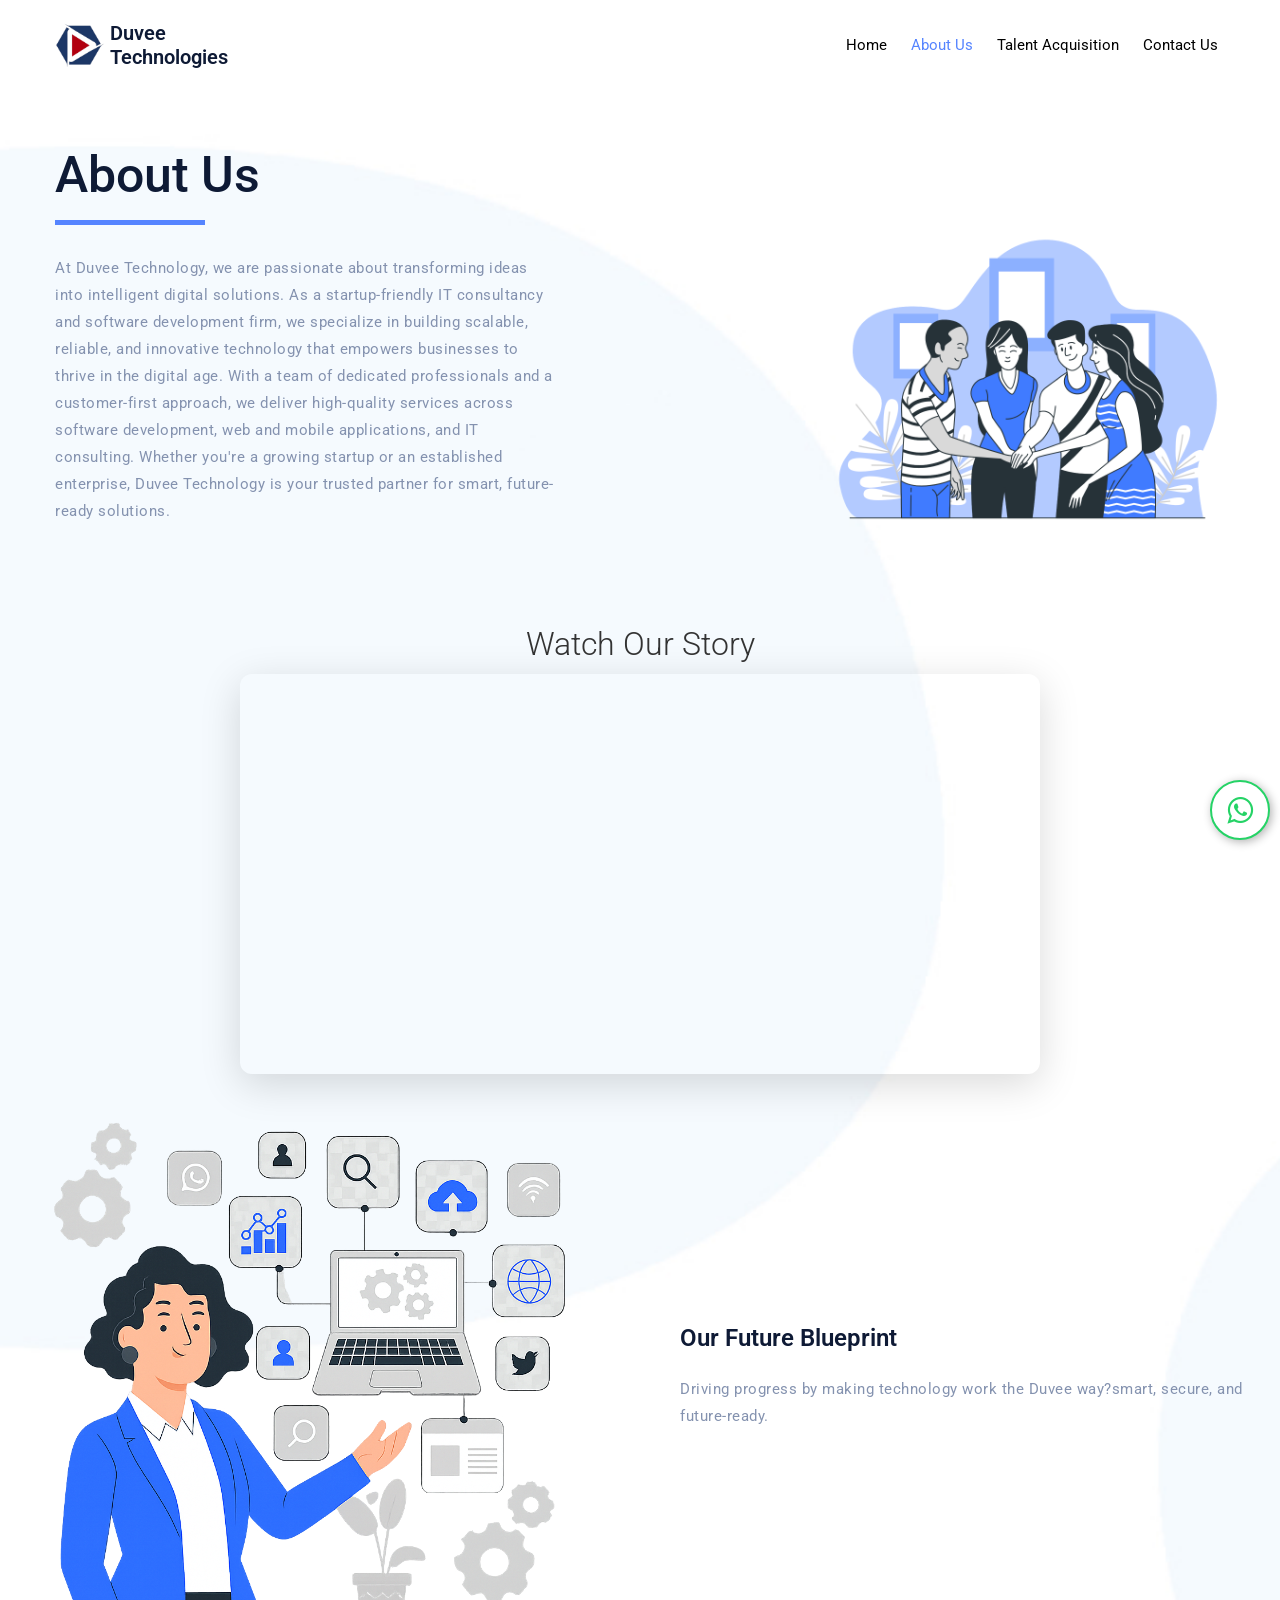
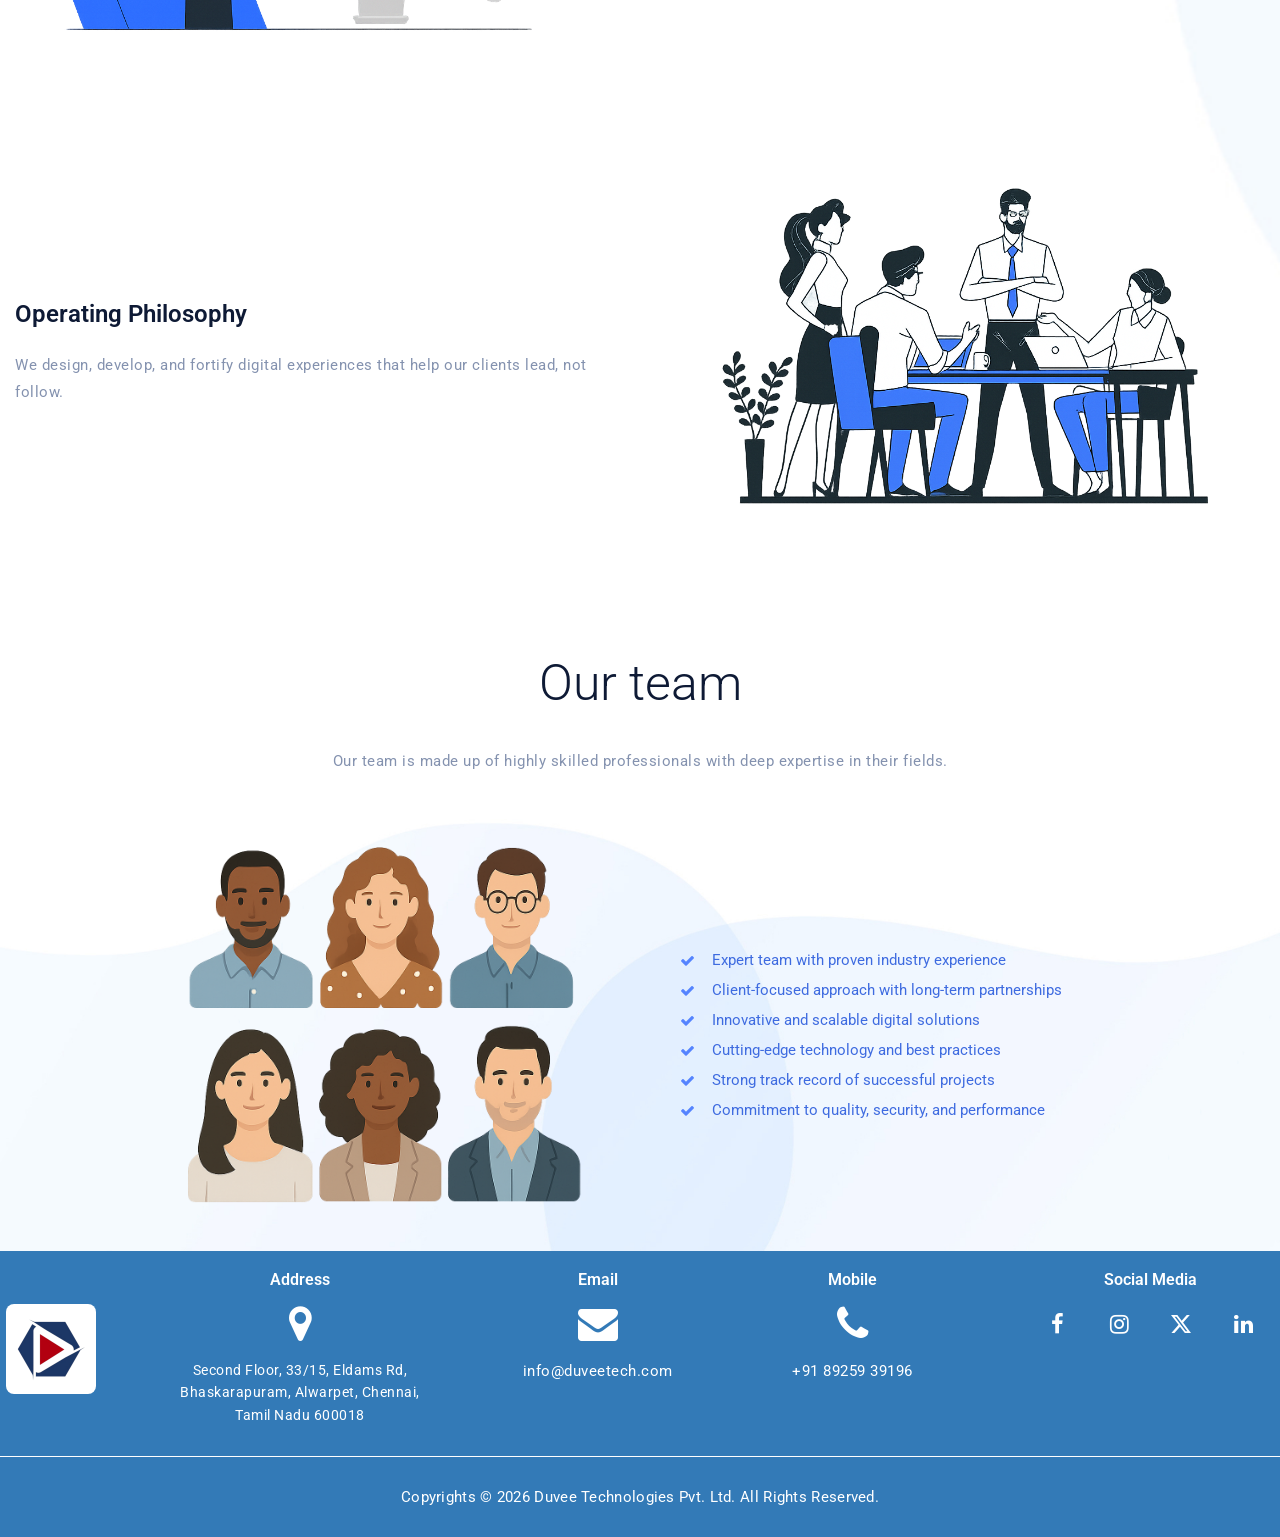
==== commit 7cd65ee6: "Update about-us and contact-us pages" ====
--- a/about-us.html
+++ b/about-us.html
@@ -170,9 +170,7 @@
                                     style="font-size: 40px; margin-bottom: 15px; display: block;"></i>
                                 <p
                                     style="font-size: 14px; line-height: 1.6; margin: 0 auto; text-align: center; max-width: 240px;">
-                                    11/62, Sriman
-                                    Srinivasa
-                                    Road,<br>Venus Colony, Teynampet,<br>Chennai, Tamil Nadu - 600018</p>
+                                    Second Floor, 33/15, Eldams Rd, Bhaskarapuram, Alwarpet, Chennai, Tamil Nadu 600018
                             </div>
                             <div class="col-xs-12 col-sm-3 footer-left"
                                 style="margin-bottom: 30px; text-align: center; display: flex; flex-direction: column; align-items: center;">
@@ -181,7 +179,8 @@
                                     Email</h5>
                                 <i class="fa fa-envelope"
                                     style="font-size: 40px; margin-bottom: 15px; display: block;"></i>
-                                <p style="font-size: 14px; line-height: 1.6; margin: 0 auto; text-align: center; max-width: 240px;"><a href="mailto:enquiry@duveetech.com" style="text-decoration: none;">enquiry@duveetech.com</a></p>
+                                <p style="font-size: 14px; line-height: 1.6; margin: 0 auto; text-align: center; max-width: 240px;"><a href="mailto:info
+                                    @duveetech.com" style="text-decoration: none;">info@duveetech.com</a></p>
                             </div>
                             <div class="col-xs-12 col-sm-3 footer-left"
                                 style="margin-bottom: 30px; text-align: center; display: flex; flex-direction: column; align-items: center;">
